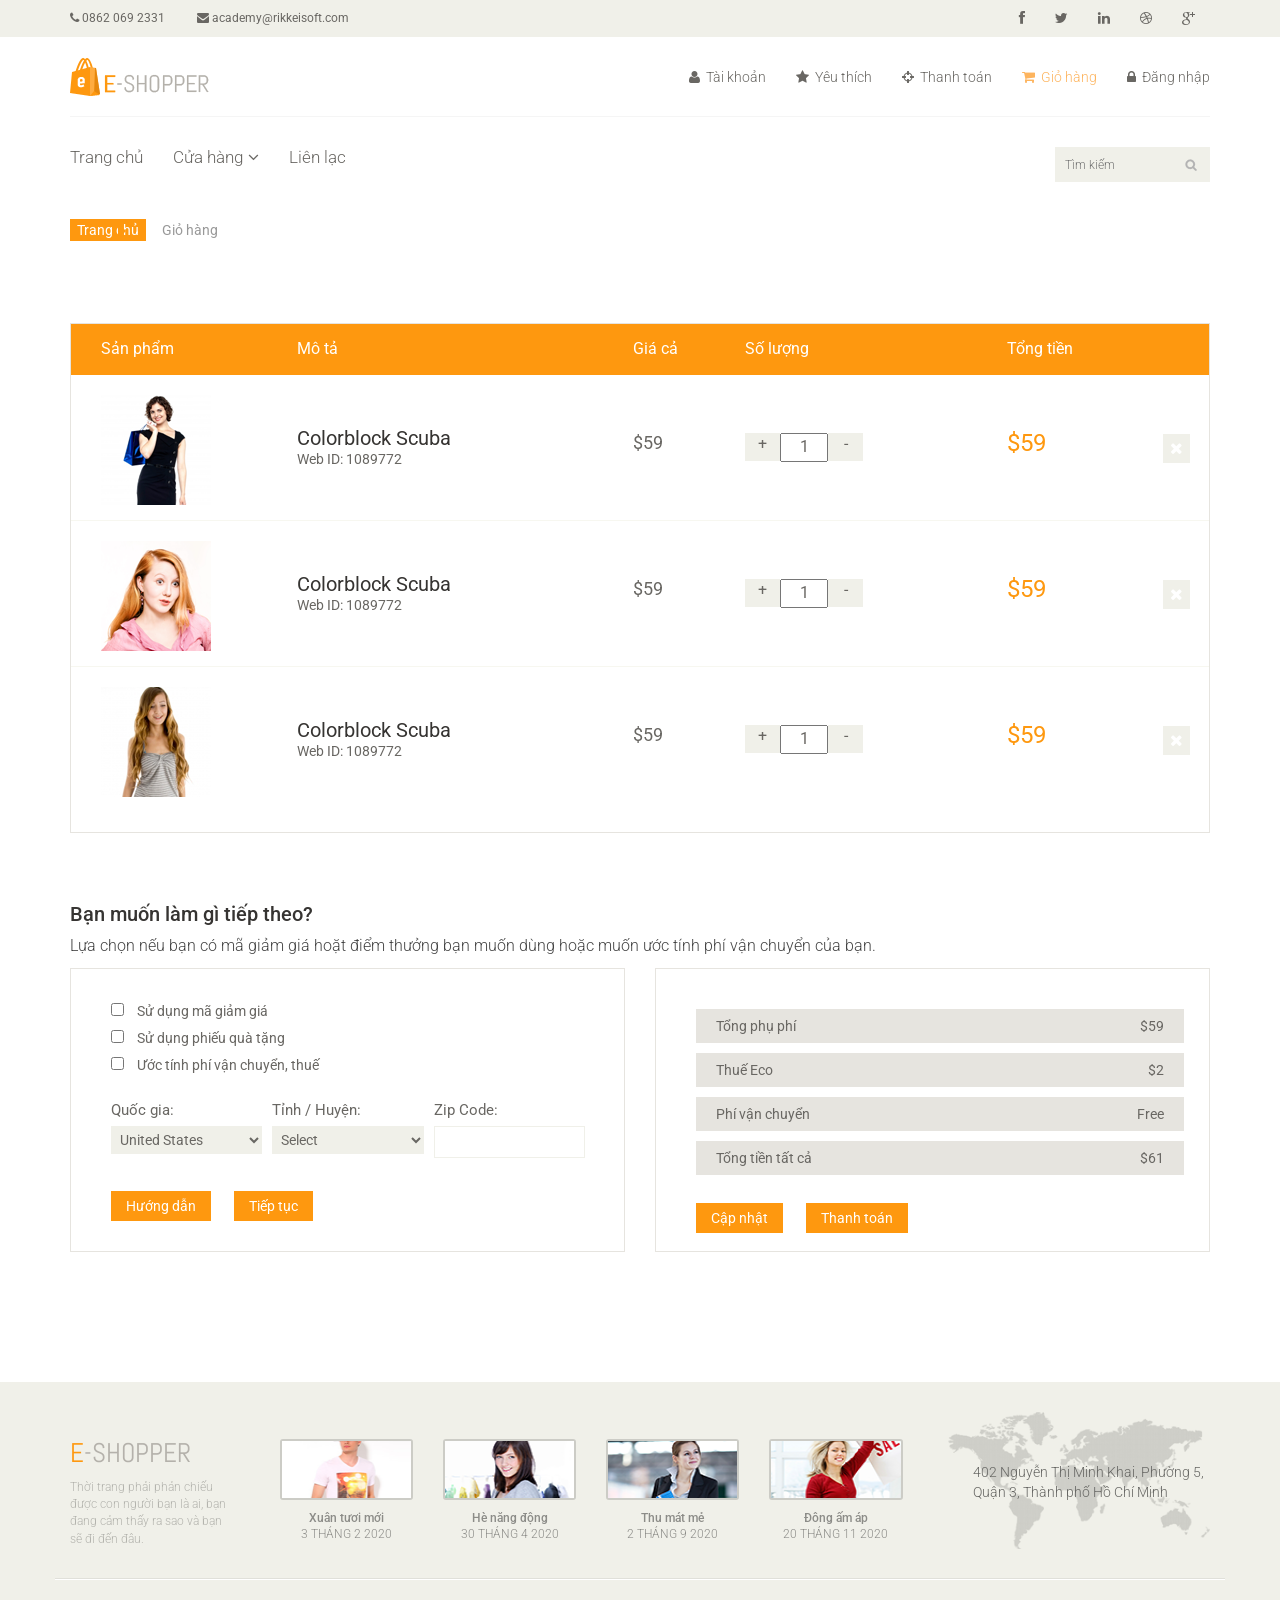
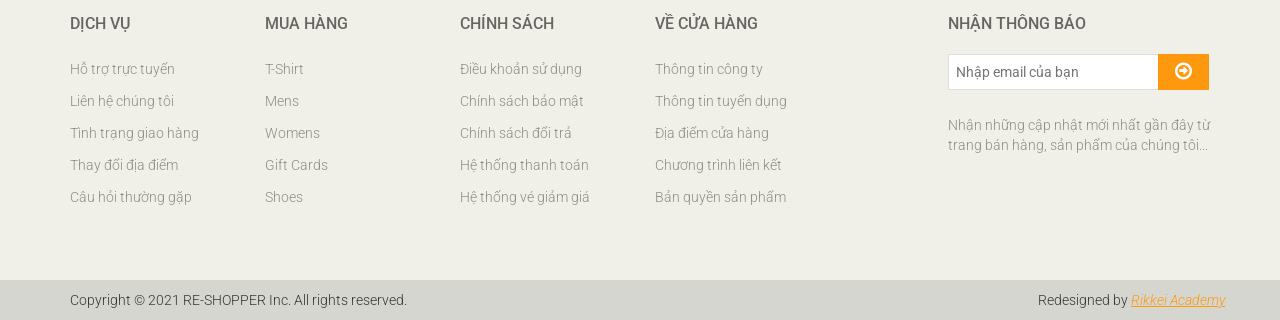
==== cart.html @ 33bc4480 "shop DUy" ====
<!DOCTYPE html>
<html lang="en">
<head>
    <meta charset="utf-8">
    <meta name="viewport" content="width=device-width, initial-scale=1.0">
    <meta name="description" content="">
    <meta name="author" content="">
    <title>Giỏ hàng | RE-Shopper</title>
    <link href="css/bootstrap.min.css" rel="stylesheet">
    <link href="css/font-awesome.min.css" rel="stylesheet">
    <link href="css/prettyPhoto.css" rel="stylesheet">
    <link href="css/price-range.css" rel="stylesheet">
    <link href="css/animate.css" rel="stylesheet">
	<link href="css/main.css" rel="stylesheet">
	<link href="css/responsive.css" rel="stylesheet">
    <!--[if lt IE 9]>
    <script src="js/html5shiv.js"></script>
    <script src="js/respond.min.js"></script>
    <![endif]-->       
    <link rel="shortcut icon" href="images/ico/favicon.ico">
    <link rel="apple-touch-icon-precomposed" sizes="144x144" href="images/ico/apple-touch-icon-144-precomposed.png">
    <link rel="apple-touch-icon-precomposed" sizes="114x114" href="images/ico/apple-touch-icon-114-precomposed.png">
    <link rel="apple-touch-icon-precomposed" sizes="72x72" href="images/ico/apple-touch-icon-72-precomposed.png">
    <link rel="apple-touch-icon-precomposed" href="images/ico/apple-touch-icon-57-precomposed.png">
</head><!--/head-->

<body>
	<header id="header"><!--header-->
		<div class="header_top"><!--header_top-->
			<div class="container">
				<div class="row">
					<div class="col-sm-6">
						<div class="contactinfo">
							<ul class="nav nav-pills">
								<li><a href=""><i class="fa fa-phone"></i> 0862 069 2331</a></li>
								<li><a href=""><i class="fa fa-envelope"></i> academy@rikkeisoft.com</a></li>
							</ul>
						</div>
					</div>
					<div class="col-sm-6">
						<div class="social-icons pull-right">
							<ul class="nav navbar-nav">
								<li><a href=""><i class="fa fa-facebook"></i></a></li>
								<li><a href=""><i class="fa fa-twitter"></i></a></li>
								<li><a href=""><i class="fa fa-linkedin"></i></a></li>
								<li><a href=""><i class="fa fa-dribbble"></i></a></li>
								<li><a href=""><i class="fa fa-google-plus"></i></a></li>
							</ul>
						</div>
					</div>
				</div>
			</div>
		</div><!--/header_top-->
		
		<div class="header-middle"><!--header-middle-->
			<div class="container">
				<div class="row">
					<div class="col-sm-4">
						<div class="logo pull-left">
							<a href="index.html"><img src="images/home/logo.png" alt="" /></a>
						</div>
					</div>
					<div class="col-sm-8">
						<div class="shop-menu pull-right">
							<ul class="nav navbar-nav">
								<li><a href=""><i class="fa fa-user"></i> Tài khoản</a></li>
								<li><a href=""><i class="fa fa-star"></i> Yêu thích</a></li>
								<li><a href="checkout.html"><i class="fa fa-crosshairs"></i> Thanh toán</a></li>
								<li><a href="cart.html" class="active"><i class="fa fa-shopping-cart"></i> Giỏ hàng</a></li>
								<li><a href="login.html"><i class="fa fa-lock"></i> Đăng nhập</a></li>
							</ul>
						</div>
					</div>
				</div>
			</div>
		</div><!--/header-middle-->
	
		<div class="header-bottom"><!--header-bottom-->
			<div class="container">
				<div class="row">
					<div class="col-sm-9">
						<div class="navbar-header">
							<button type="button" class="navbar-toggle" data-toggle="collapse" data-target=".navbar-collapse">
								<span class="sr-only">Toggle navigation</span>
								<span class="icon-bar"></span>
								<span class="icon-bar"></span>
								<span class="icon-bar"></span>
							</button>
						</div>
						<div class="mainmenu pull-left">
							<ul class="nav navbar-nav collapse navbar-collapse">
								<li><a href="index.html">Trang chủ</a></li>
								<li class="dropdown"><a href="#">Cửa hàng<i class="fa fa-angle-down"></i></a>
                                    <ul role="menu" class="sub-menu">
                                        <li><a href="shop.html">Sản phẩm gần đây</a></li>
										<li><a href="product-details.html">Chi tiết sản phẩm</a></li> 
										<li><a href="checkout.html">Thanh toán</a></li> 
										<li><a href="cart.html" class="active">Giỏ hàng</a></li> 
										<li><a href="login.html">Đăng nhập</a></li> 
                                    </ul>
                                </li> 
								<li><a href="contact-us.html">Liên lạc</a></li>
							</ul>
						</div>
					</div>
					<div class="col-sm-3">
						<div class="search_box pull-right">
							<input type="text" placeholder="Tìm kiếm"/>
						</div>
					</div>
				</div>
			</div>
		</div><!--/header-bottom-->
	</header><!--/header-->

	<section id="cart_items">
		<div class="container">
			<div class="breadcrumbs">
				<ol class="breadcrumb">
				  <li><a href="#">Trang chủ</a></li>
				  <li class="active">Giỏ hàng</li>
				</ol>
			</div>
			<div class="table-responsive cart_info">
				<table class="table table-condensed">
					<thead>
						<tr class="cart_menu">
							<td class="image">Sản phẩm</td>
							<td class="description">Mô tả</td>
							<td class="price">Giá cả</td>
							<td class="quantity">Số lượng</td>
							<td class="total">Tổng tiền</td>
							<td></td>
						</tr>
					</thead>
					<tbody>
						<tr>
							<td class="cart_product">
								<a href=""><img src="images/cart/one.png" alt=""></a>
							</td>
							<td class="cart_description">
								<h4><a href="">Colorblock Scuba</a></h4>
								<p>Web ID: 1089772</p>
							</td>
							<td class="cart_price">
								<p>$59</p>
							</td>
							<td class="cart_quantity">
								<div class="cart_quantity_button">
									<a class="cart_quantity_up" href=""> + </a>
									<input class="cart_quantity_input" type="text" name="quantity" value="1" autocomplete="off" size="2">
									<a class="cart_quantity_down" href=""> - </a>
								</div>
							</td>
							<td class="cart_total">
								<p class="cart_total_price">$59</p>
							</td>
							<td class="cart_delete">
								<a class="cart_quantity_delete" href=""><i class="fa fa-times"></i></a>
							</td>
						</tr>

						<tr>
							<td class="cart_product">
								<a href=""><img src="images/cart/two.png" alt=""></a>
							</td>
							<td class="cart_description">
								<h4><a href="">Colorblock Scuba</a></h4>
								<p>Web ID: 1089772</p>
							</td>
							<td class="cart_price">
								<p>$59</p>
							</td>
							<td class="cart_quantity">
								<div class="cart_quantity_button">
									<a class="cart_quantity_up" href=""> + </a>
									<input class="cart_quantity_input" type="text" name="quantity" value="1" autocomplete="off" size="2">
									<a class="cart_quantity_down" href=""> - </a>
								</div>
							</td>
							<td class="cart_total">
								<p class="cart_total_price">$59</p>
							</td>
							<td class="cart_delete">
								<a class="cart_quantity_delete" href=""><i class="fa fa-times"></i></a>
							</td>
						</tr>
						<tr>
							<td class="cart_product">
								<a href=""><img src="images/cart/three.png" alt=""></a>
							</td>
							<td class="cart_description">
								<h4><a href="">Colorblock Scuba</a></h4>
								<p>Web ID: 1089772</p>
							</td>
							<td class="cart_price">
								<p>$59</p>
							</td>
							<td class="cart_quantity">
								<div class="cart_quantity_button">
									<a class="cart_quantity_up" href=""> + </a>
									<input class="cart_quantity_input" type="text" name="quantity" value="1" autocomplete="off" size="2">
									<a class="cart_quantity_down" href=""> - </a>
								</div>
							</td>
							<td class="cart_total">
								<p class="cart_total_price">$59</p>
							</td>
							<td class="cart_delete">
								<a class="cart_quantity_delete" href=""><i class="fa fa-times"></i></a>
							</td>
						</tr>
					</tbody>
				</table>
			</div>
		</div>
	</section> <!--/#cart_items-->

	<section id="do_action">
		<div class="container">
			<div class="heading">
				<h3>Bạn muốn làm gì tiếp theo?</h3> 
				<p>Lựa chọn nếu bạn có mã giảm giá hoặt điểm thưởng bạn muốn dùng hoặc muốn ước tính phí vận chuyển của bạn.</p>
			</div>
			<div class="row">
				<div class="col-sm-6">
					<div class="chose_area">
						<ul class="user_option">
							<li>
								<input type="checkbox">
								<label>Sử dụng mã giảm giá</label>
							</li>
							<li>
								<input type="checkbox">
								<label>Sử dụng phiếu quà tặng</label>
							</li>
							<li>
								<input type="checkbox">
								<label>Ước tính phí vận chuyển, thuế</label>
							</li>
						</ul>
						<ul class="user_info">
							<li class="single_field">
								<label>Quốc gia:</label>
								<select>
									<option>United States</option>
									<option>Bangladesh</option>
									<option>UK</option>
									<option>India</option>
									<option>Pakistan</option>
									<option>Ucrane</option>
									<option>Canada</option>
									<option>Dubai</option>
								</select>
								
							</li>
							<li class="single_field">
								<label>Tỉnh / Huyện:</label>
								<select>
									<option>Select</option>
									<option>Dhaka</option>
									<option>London</option>
									<option>Dillih</option>
									<option>Lahore</option>
									<option>Alaska</option>
									<option>Canada</option>
									<option>Dubai</option>
								</select>
							
							</li>
							<li class="single_field zip-field">
								<label>Zip Code:</label>
								<input type="text">
							</li>
						</ul>
						<a class="btn btn-default update" href="">Hướng dẫn</a>
						<a class="btn btn-default check_out" href="">Tiếp tục</a>
					</div>
				</div>
				<div class="col-sm-6">
					<div class="total_area">
						<ul>
							<li>Tổng phụ phí <span>$59</span></li>
							<li>Thuế Eco <span>$2</span></li>
							<li>Phí vận chuyển <span>Free</span></li>
							<li>Tổng tiền tất cả <span>$61</span></li>
						</ul>
							<a class="btn btn-default update" href="">Cập nhật</a>
							<a class="btn btn-default check_out" href="">Thanh toán</a>
					</div>
				</div>
			</div>
		</div>
	</section><!--/#do_action-->

	<footer id="footer"><!--Footer-->
		<div class="footer-top">
			<div class="container">
				<div class="row">
					<div class="col-sm-2">
						<div class="companyinfo">
							<h2><span>e</span>-shopper</h2>
							<p>Thời trang phải phản chiếu được con người bạn là ai, bạn đang cảm thấy ra sao và bạn sẽ đi đến đâu.</p>
						</div>
					</div>
					<div class="col-sm-7">
						<div class="col-sm-3">
							<div class="video-gallery text-center">
								<a href="#">
									<div class="iframe-img">
										<img src="images/home/iframe1.png" alt="" />
									</div>
									<div class="overlay-icon">
										<i class="fa fa-play-circle-o"></i>
									</div>
								</a>
								<p>Xuân tươi mới</p>
								<h2>3 Tháng 2 2020</h2>
							</div>
						</div>
						
						<div class="col-sm-3">
							<div class="video-gallery text-center">
								<a href="#">
									<div class="iframe-img">
										<img src="images/home/iframe2.png" alt="" />
									</div>
									<div class="overlay-icon">
										<i class="fa fa-play-circle-o"></i>
									</div>
								</a>
								<p>Hè năng động</p>
								<h2>30 Tháng 4 2020</h2>
							</div>
						</div>
						
						<div class="col-sm-3">
							<div class="video-gallery text-center">
								<a href="#">
									<div class="iframe-img">
										<img src="images/home/iframe3.png" alt="" />
									</div>
									<div class="overlay-icon">
										<i class="fa fa-play-circle-o"></i>
									</div>
								</a>
								<p>Thu mát mẻ</p>
								<h2>2 Tháng 9 2020</h2>
							</div>
						</div>
						
						<div class="col-sm-3">
							<div class="video-gallery text-center">
								<a href="#">
									<div class="iframe-img">
										<img src="images/home/iframe4.png" alt="" />
									</div>
									<div class="overlay-icon">
										<i class="fa fa-play-circle-o"></i>
									</div>
								</a>
								<p>Đông ấm áp</p>
								<h2>20 Tháng 11 2020</h2>
							</div>
						</div>
					</div>
					<div class="col-sm-3">
						<div class="address">
							<img src="images/home/map.png" alt="" />
							<p>402 Nguyễn Thị Minh Khai, Phường 5, Quận 3, Thành phố Hồ Chí Minh</p>
						</div>
					</div>
				</div>
			</div>
		</div>
		
		<div class="footer-widget">
			<div class="container">
				<div class="row">
					<div class="col-sm-2">
						<div class="single-widget">
							<h2>Dịch vụ</h2>
							<ul class="nav nav-pills nav-stacked">
								<li><a href="#">Hỗ trợ trực tuyến</a></li>
								<li><a href="#">Liên hệ chúng tôi</a></li>
								<li><a href="#">Tình trạng giao hàng</a></li>
								<li><a href="#">Thay đổi địa điểm</a></li>
								<li><a href="#">Câu hỏi thường gặp</a></li>
							</ul>
						</div>
					</div>
					<div class="col-sm-2">
						<div class="single-widget">
							<h2>Mua hàng</h2>
							<ul class="nav nav-pills nav-stacked">
								<li><a href="#">T-Shirt</a></li>
								<li><a href="#">Mens</a></li>
								<li><a href="#">Womens</a></li>
								<li><a href="#">Gift Cards</a></li>
								<li><a href="#">Shoes</a></li>
							</ul>
						</div>
					</div>
					<div class="col-sm-2">
						<div class="single-widget">
							<h2>Chính sách</h2>
							<ul class="nav nav-pills nav-stacked">
								<li><a href="#">Điều khoản sử dụng</a></li>
								<li><a href="#">Chính sách bảo mật</a></li>
								<li><a href="#">Chính sách đổi trả</a></li>
								<li><a href="#">Hệ thống thanh toán</a></li>
								<li><a href="#">Hệ thống vé giảm giá</a></li>
							</ul>
						</div>
					</div>
					<div class="col-sm-2">
						<div class="single-widget">
							<h2>Về cửa hàng</h2>
							<ul class="nav nav-pills nav-stacked">
								<li><a href="#">Thông tin công ty</a></li>
								<li><a href="#">Thông tin tuyển dụng</a></li>
								<li><a href="#">Địa điểm cửa hàng</a></li>
								<li><a href="#">Chương trình liên kết</a></li>
								<li><a href="#">Bản quyền sản phẩm</a></li>
							</ul>
						</div>
					</div>
					<div class="col-sm-3 col-sm-offset-1">
						<div class="single-widget">
							<h2>Nhận thông báo</h2>
							<form action="#" class="searchform">
								<input type="text" placeholder="Nhập email của bạn" />
								<button type="submit" class="btn btn-default"><i class="fa fa-arrow-circle-o-right"></i></button>
								<p>Nhận những cập nhật mới nhất gần đây từ <br />trang bán hàng, sản phẩm của chúng tôi...</p>
							</form>
						</div>
					</div>
					
				</div>
			</div>
		</div>
		
		<div class="footer-bottom">
			<div class="container">
				<div class="row">
					<p class="pull-left">Copyright © 2021 RE-SHOPPER Inc. All rights reserved.</p>
					<p class="pull-right">Redesigned by <span><a target="_blank" href="https://www.facebook.com/rikkeiacademy.vn">Rikkei Academy</a></span></p>
				</div>
			</div>
		</div>
		
	</footer><!--/Footer-->
	


    <script src="js/jquery.js"></script>
	<script src="js/bootstrap.min.js"></script>
	<script src="js/jquery.scrollUp.min.js"></script>
    <script src="js/jquery.prettyPhoto.js"></script>
    <script src="js/main.js"></script>
</body>
</html>
---- css/prettyPhoto.css ----
div.pp_default .pp_top,div.pp_default .pp_top .pp_middle,div.pp_default .pp_top .pp_left,div.pp_default .pp_top .pp_right,div.pp_default .pp_bottom,div.pp_default .pp_bottom .pp_left,div.pp_default .pp_bottom .pp_middle,div.pp_default .pp_bottom .pp_right{height:13px}
div.pp_default .pp_top .pp_left{background:url(../images/prettyPhoto/default/sprite.png) -78px -93px no-repeat}
div.pp_default .pp_top .pp_middle{background:url(../images/prettyPhoto/default/sprite_x.png) top left repeat-x}
div.pp_default .pp_top .pp_right{background:url(../images/prettyPhoto/default/sprite.png) -112px -93px no-repeat}
div.pp_default .pp_content .ppt{color:#f8f8f8}
div.pp_default .pp_content_container .pp_left{background:url(../images/prettyPhoto/default/sprite_y.png) -7px 0 repeat-y;padding-left:13px}
div.pp_default .pp_content_container .pp_right{background:url(../images/prettyPhoto/default/sprite_y.png) top right repeat-y;padding-right:13px}
div.pp_default .pp_next:hover{background:url(../images/prettyPhoto/default/sprite_next.png) center right no-repeat;cursor:pointer}
div.pp_default .pp_previous:hover{background:url(../images/prettyPhoto/default/sprite_prev.png) center left no-repeat;cursor:pointer}
div.pp_default .pp_expand{background:url(../images/prettyPhoto/default/sprite.png) 0 -29px no-repeat;cursor:pointer;width:28px;height:28px}
div.pp_default .pp_expand:hover{background:url(../images/prettyPhoto/default/sprite.png) 0 -56px no-repeat;cursor:pointer}
div.pp_default .pp_contract{background:url(../images/prettyPhoto/default/sprite.png) 0 -84px no-repeat;cursor:pointer;width:28px;height:28px}
div.pp_default .pp_contract:hover{background:url(../images/prettyPhoto/default/sprite.png) 0 -113px no-repeat;cursor:pointer}
div.pp_default .pp_close{width:30px;height:30px;background:url(../images/prettyPhoto/default/sprite.png) 2px 1px no-repeat;cursor:pointer}
div.pp_default .pp_gallery ul li a{background:url(../images/prettyPhoto/default/default_thumb.png) center center #f8f8f8;border:1px solid #aaa}
div.pp_default .pp_social{margin-top:7px}
div.pp_default .pp_gallery a.pp_arrow_previous,div.pp_default .pp_gallery a.pp_arrow_next{position:static;left:auto}
div.pp_default .pp_nav .pp_play,div.pp_default .pp_nav .pp_pause{background:url(../images/prettyPhoto/default/sprite.png) -51px 1px no-repeat;height:30px;width:30px}
div.pp_default .pp_nav .pp_pause{background-position:-51px -29px}
div.pp_default a.pp_arrow_previous,div.pp_default a.pp_arrow_next{background:url(../images/prettyPhoto/default/sprite.png) -31px -3px no-repeat;height:20px;width:20px;margin:4px 0 0}
div.pp_default a.pp_arrow_next{left:52px;background-position:-82px -3px}
div.pp_default .pp_content_container .pp_details{margin-top:5px}
div.pp_default .pp_nav{clear:none;height:30px;width:110px;position:relative}
div.pp_default .pp_nav .currentTextHolder{font-family:Georgia;font-style:italic;color:#999;font-size:11px;left:75px;line-height:25px;position:absolute;top:2px;margin:0;padding:0 0 0 10px}
div.pp_default .pp_close:hover,div.pp_default .pp_nav .pp_play:hover,div.pp_default .pp_nav .pp_pause:hover,div.pp_default .pp_arrow_next:hover,div.pp_default .pp_arrow_previous:hover{opacity:0.7}
div.pp_default .pp_description{font-size:11px;font-weight:700;line-height:14px;margin:5px 50px 5px 0}
div.pp_default .pp_bottom .pp_left{background:url(../images/prettyPhoto/default/sprite.png) -78px -127px no-repeat}
div.pp_default .pp_bottom .pp_middle{background:url(../images/prettyPhoto/default/sprite_x.png) bottom left repeat-x}
div.pp_default .pp_bottom .pp_right{background:url(../images/prettyPhoto/default/sprite.png) -112px -127px no-repeat}
div.pp_default .pp_loaderIcon{background:url(../images/prettyPhoto/default/loader.gif) center center no-repeat}
div.light_rounded .pp_top .pp_left{background:url(../images/prettyPhoto/light_rounded/sprite.png) -88px -53px no-repeat}
div.light_rounded .pp_top .pp_right{background:url(../images/prettyPhoto/light_rounded/sprite.png) -110px -53px no-repeat}
div.light_rounded .pp_next:hover{background:url(../images/prettyPhoto/light_rounded/btnNext.png) center right no-repeat;cursor:pointer}
div.light_rounded .pp_previous:hover{background:url(../images/prettyPhoto/light_rounded/btnPrevious.png) center left no-repeat;cursor:pointer}
div.light_rounded .pp_expand{background:url(../images/prettyPhoto/light_rounded/sprite.png) -31px -26px no-repeat;cursor:pointer}
div.light_rounded .pp_expand:hover{background:url(../images/prettyPhoto/light_rounded/sprite.png) -31px -47px no-repeat;cursor:pointer}
div.light_rounded .pp_contract{background:url(../images/prettyPhoto/light_rounded/sprite.png) 0 -26px no-repeat;cursor:pointer}
div.light_rounded .pp_contract:hover{background:url(../images/prettyPhoto/light_rounded/sprite.png) 0 -47px no-repeat;cursor:pointer}
div.light_rounded .pp_close{width:75px;height:22px;background:url(../images/prettyPhoto/light_rounded/sprite.png) -1px -1px no-repeat;cursor:pointer}
div.light_rounded .pp_nav .pp_play{background:url(../images/prettyPhoto/light_rounded/sprite.png) -1px -100px no-repeat;height:15px;width:14px}
div.light_rounded .pp_nav .pp_pause{background:url(../images/prettyPhoto/light_rounded/sprite.png) -24px -100px no-repeat;height:15px;width:14px}
div.light_rounded .pp_arrow_previous{background:url(../images/prettyPhoto/light_rounded/sprite.png) 0 -71px no-repeat}
div.light_rounded .pp_arrow_next{background:url(../images/prettyPhoto/light_rounded/sprite.png) -22px -71px no-repeat}
div.light_rounded .pp_bottom .pp_left{background:url(../images/prettyPhoto/light_rounded/sprite.png) -88px -80px no-repeat}
div.light_rounded .pp_bottom .pp_right{background:url(../images/prettyPhoto/light_rounded/sprite.png) -110px -80px no-repeat}
div.dark_rounded .pp_top .pp_left{background:url(../images/prettyPhoto/dark_rounded/sprite.png) -88px -53px no-repeat}
div.dark_rounded .pp_top .pp_right{background:url(../images/prettyPhoto/dark_rounded/sprite.png) -110px -53px no-repeat}
div.dark_rounded .pp_content_container .pp_left{background:url(../images/prettyPhoto/dark_rounded/contentPattern.png) top left repeat-y}
div.dark_rounded .pp_content_container .pp_right{background:url(../images/prettyPhoto/dark_rounded/contentPattern.png) top right repeat-y}
div.dark_rounded .pp_next:hover{background:url(../images/prettyPhoto/dark_rounded/btnNext.png) center right no-repeat;cursor:pointer}
div.dark_rounded .pp_previous:hover{background:url(../images/prettyPhoto/dark_rounded/btnPrevious.png) center left no-repeat;cursor:pointer}
div.dark_rounded .pp_expand{background:url(../images/prettyPhoto/dark_rounded/sprite.png) -31px -26px no-repeat;cursor:pointer}
div.dark_rounded .pp_expand:hover{background:url(../images/prettyPhoto/dark_rounded/sprite.png) -31px -47px no-repeat;cursor:pointer}
div.dark_rounded .pp_contract{background:url(../images/prettyPhoto/dark_rounded/sprite.png) 0 -26px no-repeat;cursor:pointer}
div.dark_rounded .pp_contract:hover{background:url(../images/prettyPhoto/dark_rounded/sprite.png) 0 -47px no-repeat;cursor:pointer}
div.dark_rounded .pp_close{width:75px;height:22px;background:url(../images/prettyPhoto/dark_rounded/sprite.png) -1px -1px no-repeat;cursor:pointer}
div.dark_rounded .pp_description{margin-right:85px;color:#fff}
div.dark_rounded .pp_nav .pp_play{background:url(../images/prettyPhoto/dark_rounded/sprite.png) -1px -100px no-repeat;height:15px;width:14px}
div.dark_rounded .pp_nav .pp_pause{background:url(../images/prettyPhoto/dark_rounded/sprite.png) -24px -100px no-repeat;height:15px;width:14px}
div.dark_rounded .pp_arrow_previous{background:url(../images/prettyPhoto/dark_rounded/sprite.png) 0 -71px no-repeat}
div.dark_rounded .pp_arrow_next{background:url(../images/prettyPhoto/dark_rounded/sprite.png) -22px -71px no-repeat}
div.dark_rounded .pp_bottom .pp_left{background:url(../images/prettyPhoto/dark_rounded/sprite.png) -88px -80px no-repeat}
div.dark_rounded .pp_bottom .pp_right{background:url(../images/prettyPhoto/dark_rounded/sprite.png) -110px -80px no-repeat}
div.dark_rounded .pp_loaderIcon{background:url(../images/prettyPhoto/dark_rounded/loader.gif) center center no-repeat}
div.dark_square .pp_left,div.dark_square .pp_middle,div.dark_square .pp_right,div.dark_square .pp_content{background:#000}
div.dark_square .pp_description{color:#fff;margin:0 85px 0 0}
div.dark_square .pp_loaderIcon{background:url(../images/prettyPhoto/dark_square/loader.gif) center center no-repeat}
div.dark_square .pp_expand{background:url(../images/prettyPhoto/dark_square/sprite.png) -31px -26px no-repeat;cursor:pointer}
div.dark_square .pp_expand:hover{background:url(../images/prettyPhoto/dark_square/sprite.png) -31px -47px no-repeat;cursor:pointer}
div.dark_square .pp_contract{background:url(../images/prettyPhoto/dark_square/sprite.png) 0 -26px no-repeat;cursor:pointer}
div.dark_square .pp_contract:hover{background:url(../images/prettyPhoto/dark_square/sprite.png) 0 -47px no-repeat;cursor:pointer}
div.dark_square .pp_close{width:75px;height:22px;background:url(../images/prettyPhoto/dark_square/sprite.png) -1px -1px no-repeat;cursor:pointer}
div.dark_square .pp_nav{clear:none}
div.dark_square .pp_nav .pp_play{background:url(../images/prettyPhoto/dark_square/sprite.png) -1px -100px no-repeat;height:15px;width:14px}
div.dark_square .pp_nav .pp_pause{background:url(../images/prettyPhoto/dark_square/sprite.png) -24px -100px no-repeat;height:15px;width:14px}
div.dark_square .pp_arrow_previous{background:url(../images/prettyPhoto/dark_square/sprite.png) 0 -71px no-repeat}
div.dark_square .pp_arrow_next{background:url(../images/prettyPhoto/dark_square/sprite.png) -22px -71px no-repeat}
div.dark_square .pp_next:hover{background:url(../images/prettyPhoto/dark_square/btnNext.png) center right no-repeat;cursor:pointer}
div.dark_square .pp_previous:hover{background:url(../images/prettyPhoto/dark_square/btnPrevious.png) center left no-repeat;cursor:pointer}
div.light_square .pp_expand{background:url(../images/prettyPhoto/light_square/sprite.png) -31px -26px no-repeat;cursor:pointer}
div.light_square .pp_expand:hover{background:url(../images/prettyPhoto/light_square/sprite.png) -31px -47px no-repeat;cursor:pointer}
div.light_square .pp_contract{background:url(../images/prettyPhoto/light_square/sprite.png) 0 -26px no-repeat;cursor:pointer}
div.light_square .pp_contract:hover{background:url(../images/prettyPhoto/light_square/sprite.png) 0 -47px no-repeat;cursor:pointer}
div.light_square .pp_close{width:75px;height:22px;background:url(../images/prettyPhoto/light_square/sprite.png) -1px -1px no-repeat;cursor:pointer}
div.light_square .pp_nav .pp_play{background:url(../images/prettyPhoto/light_square/sprite.png) -1px -100px no-repeat;height:15px;width:14px}
div.light_square .pp_nav .pp_pause{background:url(../images/prettyPhoto/light_square/sprite.png) -24px -100px no-repeat;height:15px;width:14px}
div.light_square .pp_arrow_previous{background:url(../images/prettyPhoto/light_square/sprite.png) 0 -71px no-repeat}
div.light_square .pp_arrow_next{background:url(../images/prettyPhoto/light_square/sprite.png) -22px -71px no-repeat}
div.light_square .pp_next:hover{background:url(../images/prettyPhoto/light_square/btnNext.png) center right no-repeat;cursor:pointer}
div.light_square .pp_previous:hover{background:url(../images/prettyPhoto/light_square/btnPrevious.png) center left no-repeat;cursor:pointer}
div.facebook .pp_top .pp_left{background:url(../images/prettyPhoto/facebook/sprite.png) -88px -53px no-repeat}
div.facebook .pp_top .pp_middle{background:url(../images/prettyPhoto/facebook/contentPatternTop.png) top left repeat-x}
div.facebook .pp_top .pp_right{background:url(../images/prettyPhoto/facebook/sprite.png) -110px -53px no-repeat}
div.facebook .pp_content_container .pp_left{background:url(../images/prettyPhoto/facebook/contentPatternLeft.png) top left repeat-y}
div.facebook .pp_content_container .pp_right{background:url(../images/prettyPhoto/facebook/contentPatternRight.png) top right repeat-y}
div.facebook .pp_expand{background:url(../images/prettyPhoto/facebook/sprite.png) -31px -26px no-repeat;cursor:pointer}
div.facebook .pp_expand:hover{background:url(../images/prettyPhoto/facebook/sprite.png) -31px -47px no-repeat;cursor:pointer}
div.facebook .pp_contract{background:url(../images/prettyPhoto/facebook/sprite.png) 0 -26px no-repeat;cursor:pointer}
div.facebook .pp_contract:hover{background:url(../images/prettyPhoto/facebook/sprite.png) 0 -47px no-repeat;cursor:pointer}
div.facebook .pp_close{width:22px;height:22px;background:url(../images/prettyPhoto/facebook/sprite.png) -1px -1px no-repeat;cursor:pointer}
div.facebook .pp_description{margin:0 37px 0 0}
div.facebook .pp_loaderIcon{background:url(../images/prettyPhoto/facebook/loader.gif) center center no-repeat}
div.facebook .pp_arrow_previous{background:url(../images/prettyPhoto/facebook/sprite.png) 0 -71px no-repeat;height:22px;margin-top:0;width:22px}
div.facebook .pp_arrow_previous.disabled{background-position:0 -96px;cursor:default}
div.facebook .pp_arrow_next{background:url(../images/prettyPhoto/facebook/sprite.png) -32px -71px no-repeat;height:22px;margin-top:0;width:22px}
div.facebook .pp_arrow_next.disabled{background-position:-32px -96px;cursor:default}
div.facebook .pp_nav{margin-top:0}
div.facebook .pp_nav p{font-size:15px;padding:0 3px 0 4px}
div.facebook .pp_nav .pp_play{background:url(../images/prettyPhoto/facebook/sprite.png) -1px -123px no-repeat;height:22px;width:22px}
div.facebook .pp_nav .pp_pause{background:url(../images/prettyPhoto/facebook/sprite.png) -32px -123px no-repeat;height:22px;width:22px}
div.facebook .pp_next:hover{background:url(../images/prettyPhoto/facebook/btnNext.png) center right no-repeat;cursor:pointer}
div.facebook .pp_previous:hover{background:url(../images/prettyPhoto/facebook/btnPrevious.png) center left no-repeat;cursor:pointer}
div.facebook .pp_bottom .pp_left{background:url(../images/prettyPhoto/facebook/sprite.png) -88px -80px no-repeat}
div.facebook .pp_bottom .pp_middle{background:url(../images/prettyPhoto/facebook/contentPatternBottom.png) top left repeat-x}
div.facebook .pp_bottom .pp_right{background:url(../images/prettyPhoto/facebook/sprite.png) -110px -80px no-repeat}
div.pp_pic_holder a:focus{outline:none}
div.pp_overlay{background:#000;display:none;left:0;position:absolute;top:0;width:100%;z-index:9500}
div.pp_pic_holder{display:none;position:absolute;width:100px;z-index:10000}
.pp_content{height:40px;min-width:40px}
* html .pp_content{width:40px}
.pp_content_container{position:relative;text-align:left;width:100%}
.pp_content_container .pp_left{padding-left:20px}
.pp_content_container .pp_right{padding-right:20px}
.pp_content_container .pp_details{float:left;margin:10px 0 2px}
.pp_description{display:none;margin:0}
.pp_social{float:left;margin:0}
.pp_social .facebook{float:left;margin-left:5px;width:55px;overflow:hidden}
.pp_social .twitter{float:left}
.pp_nav{clear:right;float:left;margin:3px 10px 0 0}
.pp_nav p{float:left;white-space:nowrap;margin:2px 4px}
.pp_nav .pp_play,.pp_nav .pp_pause{float:left;margin-right:4px;text-indent:-10000px}
a.pp_arrow_previous,a.pp_arrow_next{display:block;float:left;height:15px;margin-top:3px;overflow:hidden;text-indent:-10000px;width:14px}
.pp_hoverContainer{position:absolute;top:0;width:100%;z-index:2000}
.pp_gallery{display:none;left:50%;margin-top:-50px;position:absolute;z-index:10000}
.pp_gallery div{float:left;overflow:hidden;position:relative}
.pp_gallery ul{float:left;height:35px;position:relative;white-space:nowrap;margin:0 0 0 5px;padding:0}
.pp_gallery ul a{border:1px rgba(0,0,0,0.5) solid;display:block;float:left;height:33px;overflow:hidden}
.pp_gallery ul a img{border:0}
.pp_gallery li{display:block;float:left;margin:0 5px 0 0;padding:0}
.pp_gallery li.default a{background:url(../images/prettyPhoto/facebook/default_thumbnail.gif) 0 0 no-repeat;display:block;height:33px;width:50px}
.pp_gallery .pp_arrow_previous,.pp_gallery .pp_arrow_next{margin-top:7px!important}
a.pp_next{background:url(../images/prettyPhoto/light_rounded/btnNext.png) 10000px 10000px no-repeat;display:block;float:right;height:100%;text-indent:-10000px;width:49%}
a.pp_previous{background:url(../images/prettyPhoto/light_rounded/btnNext.png) 10000px 10000px no-repeat;display:block;float:left;height:100%;text-indent:-10000px;width:49%}
a.pp_expand,a.pp_contract{cursor:pointer;display:none;height:20px;position:absolute;right:30px;text-indent:-10000px;top:10px;width:20px;z-index:20000}
a.pp_close{position:absolute;right:0;top:0;display:block;line-height:22px;text-indent:-10000px}
.pp_loaderIcon{display:block;height:24px;left:50%;position:absolute;top:50%;width:24px;margin:-12px 0 0 -12px}
#pp_full_res{line-height:1!important}
#pp_full_res .pp_inline{text-align:left}
#pp_full_res .pp_inline p{margin:0 0 15px}
div.ppt{color:#fff;display:none;font-size:17px;z-index:9999;margin:0 0 5px 15px}
div.pp_default .pp_content,div.light_rounded .pp_content{background-color:#fff}
div.pp_default #pp_full_res .pp_inline,div.light_rounded .pp_content .ppt,div.light_rounded #pp_full_res .pp_inline,div.light_square .pp_content .ppt,div.light_square #pp_full_res .pp_inline,div.facebook .pp_content .ppt,div.facebook #pp_full_res .pp_inline{color:#000}
div.pp_default .pp_gallery ul li a:hover,div.pp_default .pp_gallery ul li.selected a,.pp_gallery ul a:hover,.pp_gallery li.selected a{border-color:#fff}
div.pp_default .pp_details,div.light_rounded .pp_details,div.dark_rounded .pp_details,div.dark_square .pp_details,div.light_square .pp_details,div.facebook .pp_details{position:relative}
div.light_rounded .pp_top .pp_middle,div.light_rounded .pp_content_container .pp_left,div.light_rounded .pp_content_container .pp_right,div.light_rounded .pp_bottom .pp_middle,div.light_square .pp_left,div.light_square .pp_middle,div.light_square .pp_right,div.light_square .pp_content,div.facebook .pp_content{background:#fff}
div.light_rounded .pp_description,div.light_square .pp_description{margin-right:85px}
div.light_rounded .pp_gallery a.pp_arrow_previous,div.light_rounded .pp_gallery a.pp_arrow_next,div.dark_rounded .pp_gallery a.pp_arrow_previous,div.dark_rounded .pp_gallery a.pp_arrow_next,div.dark_square .pp_gallery a.pp_arrow_previous,div.dark_square .pp_gallery a.pp_arrow_next,div.light_square .pp_gallery a.pp_arrow_previous,div.light_square .pp_gallery a.pp_arrow_next{margin-top:12px!important}
div.light_rounded .pp_arrow_previous.disabled,div.dark_rounded .pp_arrow_previous.disabled,div.dark_square .pp_arrow_previous.disabled,div.light_square .pp_arrow_previous.disabled{background-position:0 -87px;cursor:default}
div.light_rounded .pp_arrow_next.disabled,div.dark_rounded .pp_arrow_next.disabled,div.dark_square .pp_arrow_next.disabled,div.light_square .pp_arrow_next.disabled{background-position:-22px -87px;cursor:default}
div.light_rounded .pp_loaderIcon,div.light_square .pp_loaderIcon{background:url(../images/prettyPhoto/light_rounded/loader.gif) center center no-repeat}
div.dark_rounded .pp_top .pp_middle,div.dark_rounded .pp_content,div.dark_rounded .pp_bottom .pp_middle{background:url(../images/prettyPhoto/dark_rounded/contentPattern.png) top left repeat}
div.dark_rounded .currentTextHolder,div.dark_square .currentTextHolder{color:#c4c4c4}
div.dark_rounded #pp_full_res .pp_inline,div.dark_square #pp_full_res .pp_inline{color:#fff}
.pp_top,.pp_bottom{height:20px;position:relative}
* html .pp_top,* html .pp_bottom{padding:0 20px}
.pp_top .pp_left,.pp_bottom .pp_left{height:20px;left:0;position:absolute;width:20px}
.pp_top .pp_middle,.pp_bottom .pp_middle{height:20px;left:20px;position:absolute;right:20px}
* html .pp_top .pp_middle,* html .pp_bottom .pp_middle{left:0;position:static}
.pp_top .pp_right,.pp_bottom .pp_right{height:20px;left:auto;position:absolute;right:0;top:0;width:20px}
.pp_fade,.pp_gallery li.default a img{display:none}
---- css/price-range.css ----
/*!
 * Slider for Bootstrap
 *
 * Copyright 2012 Stefan Petre
 * Licensed under the Apache License v2.0
 * http://www.apache.org/licenses/LICENSE-2.0
 *
 */
.slider {
  display: inline-block;
  vertical-align: middle;
  position: relative;
}
.slider.slider-horizontal {
  width: 210px;
  height: 20px;
}
.slider.slider-horizontal .slider-track {
  height: 15px;
  left: 0;
  margin-top: -5px;
  top: 50%;
  width: 100%;
}
.slider.slider-horizontal .slider-selection {
  height: 100%;
  top: 0;
  bottom: 0;
}
.slider.slider-horizontal .slider-handle {
  margin-left: -12px;
  margin-top: 2px;
}

.left-round{
  margin-left:2px !important;
}

.slider.slider-horizontal .slider-handle.triangle {
  border-width: 0 10px 10px 10px;
  width: 0;
  height: 0;
  border-bottom-color: #0480be;
  margin-top: 0;
}
.slider.slider-vertical {
  height: 210px;
  width: 20px;
}
.slider.slider-vertical .slider-track {
  width: 10px;
  height: 100%;
  margin-left: -5px;
  left: 50%;
  top: 0;
}
.slider.slider-vertical .slider-selection {
  width: 100%;
  left: 0;
  top: 0;
  bottom: 0;
}
.slider.slider-vertical .slider-handle {
  margin-left: -5px;
  margin-top: -10px;
}
.slider.slider-vertical .slider-handle.triangle {
  border-width: 10px 0 10px 10px;
  width: 1px;
  height: 1px;
  border-left-color: #0480be;
  margin-left: 0;
}
.slider input {
  display: none;
}
.slider .tooltip-inner {
  white-space: nowrap;
}
.slider-track {
  position: absolute;
  cursor: pointer;
  background-color: #f7f7f7;
  background-image: -moz-linear-gradient(top, #f5f5f5, #f9f9f9);
  background-image: -webkit-gradient(linear, 0 0, 0 100%, from(#f5f5f5), to(#f9f9f9));
  background-image: -webkit-linear-gradient(top, #f5f5f5, #f9f9f9);
  background-image: -o-linear-gradient(top, #f5f5f5, #f9f9f9);
  background-image: linear-gradient(to bottom, #f5f5f5, #f9f9f9);
  background-repeat: repeat-x;
  filter: progid:DXImageTransform.Microsoft.gradient(startColorstr='#fff5f5f5', endColorstr='#fff9f9f9', GradientType=0);
  -webkit-box-shadow: inset 0 1px 2px rgba(0, 0, 0, 0.1);
  -moz-box-shadow: inset 0 1px 2px rgba(0, 0, 0, 0.1);
  box-shadow: inset 0 1px 2px rgba(0, 0, 0, 0.1);
  -webkit-border-radius: 15px;
  -moz-border-radius: 15px;
  border-radius: 15px;
}

.slider-selection {
  -moz-box-sizing: border-box;
  background: none repeat scroll 0 0 #FE980F;
  border-radius: 15px;
  box-shadow: 0 -1px 0 rgba(0, 0, 0, 0.15) inset;
  position: absolute;
}

.slider-handle {
  background: #fff;
  box-shadow:none;
  height: 10px;
  opacity: 1;
  position: absolute;
  width: 10px;
}

.slider-handle.round {
  -webkit-border-radius: 20px;
  -moz-border-radius: 20px;
  border-radius: 20px;
}
.slider-handle.triangle {
  background: transparent none;
}
---- css/main.css ----
﻿
/*************************
*******Typography******
**************************/
@import url(http://fonts.googleapis.com/css?family=Roboto:400,300,400italic,500,700,100);
@import url(http://fonts.googleapis.com/css?family=Open+Sans:400,800,300,600,700);
@import url(http://fonts.googleapis.com/css?family=Abel);

body {
  font-family: 'Roboto', sans-serif;
  background:;
  position: relative;
  font-weight:400px;
}

ul li {
  list-style: none;
}

a:hover {
outline: none;
text-decoration:none;
}

a:focus {
  outline:none;
  outline-offset: 0;
}

a {
  -webkit-transition: 300ms;
  -moz-transition: 300ms;
    -o-transition: 300ms;
    transition: 300ms;
}

h1, h2, h3, h4, h5, h6 {
  font-family: 'Roboto', sans-serif;
}

.btn:hover, 
.btn:focus{
  outline: none;
  box-shadow: none;
}

.navbar-toggle {
  background-color: #000;
}

a#scrollUp {
  bottom: 0px;
  right: 10px;
  padding: 5px 10px;
  background: #FE980F;
  color: #FFF;
  -webkit-animation: bounce 2s ease infinite;
  animation: bounce 2s ease infinite;
}

a#scrollUp i{
  font-size: 30px;
}


/*************************
*******Header CSS******
**************************/

.header_top {
  background: none repeat scroll 0 0 #F0F0E9;
}

.contactinfo ul li:first-child{
    margin-left: -15px;
}

.contactinfo ul li a{
  font-size: 12px;
  color: #696763;
  font-family: 'Roboto', sans-serif;
}


.contactinfo ul li a:hover{
	background:inherit;
}


.social-icons ul li a {
  border: 0 none;
  border-radius: 0;
  color: #696763;
  padding:0px;
}


.social-icons ul li{
	display:inline-block;
}

.social-icons ul li a i {
  padding: 11px 15px;
   transition: all 0.9s ease 0s;
  -moz-transition: all 0.9s ease 0s;
  -webkit-transition: all 0.9s ease 0s;
  -o-transition: all 0.9s ease 0s;
}

.social-icons ul li a i:hover{
  color: #fff;
   transition: all 0.9s ease 0s;
  -moz-transition: all 0.9s ease 0s;
  -webkit-transition: all 0.9s ease 0s;
  -o-transition: all 0.9s ease 0s;
}


.fa-facebook:hover {
  background: #0083C9;
}

.fa-twitter:hover  {
	background:#5BBCEC;
}

.fa-linkedin:hover  {
	background:#FF4518;
}

.fa-dribbble:hover  {
	background:#90C9DC;
}

.fa-google-plus:hover  {
	background:#CE3C2D;
}

.header-middle .container .row {
  border-bottom: 1px solid #f5f5f5;
  margin-left: 0;
  margin-right: 0;
  padding-bottom: 20px;
  padding-top: 20px;
}

.header-middle .container .row .col-sm-4{
  padding-left: 0;
}

.header-middle .container .row .col-sm-8 {
	padding-right:0;
}

.usa {
  border-radius: 0;
  color: #B4B1AB;
  font-size: 12px;
  margin-right: 20px;
  padding: 2px 15px;
  margin-top: 10px;
}

.usa:hover {
	background:#FE980F;
	color:#fff;
	border-color:#FE980F;
}

.usa:active, .usa.active {
  background: none repeat scroll 0 0 #FE980F;
  box-shadow: inherit;
  outline: 0 none;
}

.btn-group.open .dropdown-toggle {
  background: rgba(0, 0, 0, 0);
  box-shadow: none;
}

.dropdown-menu  li  a:hover, .dropdown-menu  li  a:focus {
  background-color: #FE980F;
  color: #FFFFFF;
  font-family: 'Roboto', sans-serif;
  text-decoration: none;
}


.shop-menu ul li {
	display:inline-block;
  padding-left: 15px;
  padding-right: 15px;
}

.shop-menu ul li:last-child {
  padding-right: 0;
}


.shop-menu ul li a {
  background: #FFFFFF;
  color: #696763;
  font-family: 'Roboto', sans-serif;
  font-size: 14px;
  font-weight: 300;
  padding:0;
  padding-right: 0;
  margin-top: 10px;
}


.shop-menu ul li a i{
	margin-right:3px;
}


.shop-menu ul li a:hover {
	color:#fe980f;
	background:#fff;
}


.header-bottom {
  padding-bottom: 30px;
  padding-top: 30px;
}

.navbar-collapse.collapse{
  padding-left: 0;
}

.mainmenu ul li{
  padding-right: 15px;
  padding-left: 15px;
}

.mainmenu ul li:first-child{
  padding-left: 0px;
}

.mainmenu ul li a {
	color: #696763;
	font-family: 'Roboto', sans-serif;
	font-size: 17px;
	font-weight: 300;
	padding: 0;
	padding-bottom: 10px;
}

.mainmenu ul li a:hover, .mainmenu ul li a.active,  .shop-menu ul li a.active{
	background:none;
	color:#fdb45e;
}

.search_box input {
  background: #F0F0E9;
  border: medium none;
  color: #B2B2B2;
  font-family: 'roboto';
  font-size: 12px;
  font-weight: 300;
  height: 35px;
  outline: medium none;
  padding-left: 10px;
  width: 155px;
  background-image: url(../images/home/searchicon.png);
  background-repeat: no-repeat;
  background-position: 130px;
}


/*  Dropdown menu*/

.navbar-header 
.navbar-toggle .icon-bar {
    background-color: #fff;
}


.nav.navbar-nav > li:hover > ul.sub-menu{
  display: block;
  -webkit-animation: fadeInUp 400ms;
  -moz-animation: fadeInUp 400ms;
  -ms-animation: fadeInUp 400ms;
  -o-animation: fadeInUp 400ms;
  animation: fadeInUp 400ms;
}

ul.sub-menu {
	position: absolute;
	top: 30px;
	left: 0;
	background: rgba(0, 0, 0, 0.6);
	list-style: none;
	padding: 0;
	margin: 0;
	width: 220px;
	-webkit-box-shadow: 0 3px 3px rgba(0, 0, 0, 0.1);
	box-shadow: 0 3px 3px rgba(0, 0, 0, 0.1);
	display: none;
	z-index: 999;
}

.dropdown ul.sub-menu li .active{
  color: #FDB45E;
  padding-left: 0;
}


.navbar-nav li ul.sub-menu li{
  padding: 10px 20px 0 ;
}

.navbar-nav li ul.sub-menu li:last-child{
  padding-bottom: 20px;
}

.navbar-nav li ul.sub-menu li a{
  color: #fff;
}

.navbar-nav li ul.sub-menu li a:hover{
    color: #FDB45E;
}

.fa-angle-down{
  padding-left: 5px; 
}

@-webkit-keyframes fadeInUp {
  0% {
    opacity: 0;
    -webkit-transform: translateY(20px);
    transform: translateY(20px);
  }

  100% {
    opacity: 1;
    -webkit-transform: translateY(0);
    transform: translateY(0);
  }
}
  
/*************************
*******Footer CSS******
**************************/

#footer {
  background: #F0F0E9;
}


.footer-top .container {
  border-bottom: 1px solid #E0E0DA;
  padding-bottom: 20px;
}

.companyinfo {
  margin-top: 57px;
}

.companyinfo h2 {
  color: #B4B1AB;
  font-family: abel;
  font-size: 27px;
  text-transform: uppercase;
}

.companyinfo h2  span{
  color:#FE980F;
}

.companyinfo p {
  color: #B3B3AD;
  font-family: 'Roboto', sans-serif;
  font-size: 12px;
  font-weight: 300;
}

.footer-top .col-sm-3{
  overflow: hidden;
}

.video-gallery {
  margin-top: 57px;
  position: inherit;
}

.video-gallery a img {
  height: 100%;
  width: 100%;
}

.iframe-img {
  position: relative;
  display: block;
  height: 61px;
  margin-bottom: 10px;
  border: 2px solid #CCCCC6;
  border-radius: 3px;
}

.overlay-icon {
  position: absolute;
  top: 0;
  width: 100%;
  height: 61px;
  background: #FE980F;
  border-radius: 3px;
  color: #FFF;
  font-size: 20px;
  line-height: 0;
  display: block;
  opacity: 0;
   -webkit-transition: 300ms;
  -moz-transition: 300ms;
    -o-transition: 300ms;
    transition: 300ms;
}

.overlay-icon i {
  position: relative;
  top: 50%;
  margin-top: -20px;
}

.video-gallery a:hover .overlay-icon{
  opacity: 1;
}

.video-gallery p {
  color: #8C8C88;
  font-family: 'Roboto', sans-serif;
  font-size: 12px;
  font-weight: 500;
  margin-bottom:0px;
}

.video-gallery  h2 {
  color: #8c8c88;
  font-family: 'Roboto', sans-serif;
  font-size: 12px;
  font-weight: 300;
  text-transform:uppercase;
  margin-top:0px;
}


.address {
  margin-top: 30px;
  position: relative;
  overflow: hidden;
}
.address  img {
	width:100%;
}

.address p {
  color: #666663;
  font-family: 'Roboto', sans-serif;
  font-size: 14px;
  font-weight: 300;
  left: 25px;
  position: absolute;
  top: 50px;
}

.footer-widget {
  margin-bottom: 68px;
}

.footer-widget .container {
  border-top: 1px solid #FFFFFF;
  padding-top: 15px;
}

.single-widget h2 {
  color: #666663;
  font-family: 'Roboto', sans-serif;
  font-size: 16px;
  font-weight: 500;
  margin-bottom: 22px;
  text-transform: uppercase;
}

.single-widget h2 i{
	margin-right:15px;
}

.single-widget ul li a{
	color: #8C8C88;
	font-family: 'Roboto', sans-serif;
	font-size: 14px;
	font-weight: 300;
	padding: 5px 0;
}

.single-widget ul li a i {
  margin-right: 18px;
}

.single-widget ul li a:hover{
	background:none;
	color:#FE980F;
}


.searchform input {
  border: 1px solid #DDDDDD;
  color: #CCCCC6;
  font-family: 'Roboto', sans-serif;
  font-size: 14px;
  margin-top: 0;
  outline: medium none;
  padding: 7px;
  width: 212px;
}


.searchform button {
  background: #FE980F;
  border: medium none;
  border-radius: 0;
  margin-left: -5px;
  margin-top: -3px;
  padding: 7px 17px;
}

.searchform button i {
  color: #FFFFFF;
  font-size: 20px;
}

.searchform  button:hover, 
.searchform  button:focus{
	background-color:#FE980F;
}

.searchform p {
  color: #8C8C88;
  font-family: 'Roboto', sans-serif;
  font-size: 14px;
  font-weight: 300;
  margin-top: 25px;
}

.footer-bottom {
  background: #D6D6D0;
  padding-top: 10px;
}

.footer-bottom p {
  color: #363432;
  font-family: 'Roboto', sans-serif;
  font-weight: 300;
  margin-left: 15px;
}

.footer-bottom p span a {
  color: #FE980F;
  font-style: italic;
  text-decoration: underline;
}


/*************************
******* Home ******
**************************/


#slider {
  padding-bottom: 45px;
}

.carousel-indicators li {
  background: #C4C4BE;
}

.carousel-indicators li.active {
	  background: #FE980F;
}

.item {
  padding-left: 100px;
}


.pricing {
  position: absolute;
  right: 40%;
  top: 52%;
}

.girl {
  margin-left: 0;
}

.item h1 {
  color: #B4B1AB;
  font-family: abel;
  font-size: 48px;
  margin-top: 115px;
}

.item h1 span {
	color:#FE980F;
}

.item h2 {
  color: #363432;
  font-family: 'Roboto', sans-serif;
  font-size: 28px;
  font-weight: 700;
  margin-bottom: 22px;
  margin-top: 10px;
}

.item  p {
	color:#363432;
	font-size:16px;
	font-weight:300;
	font-family: 'Roboto', sans-serif;
}

.get {
  background: #FE980F;
  border: 0 none;
  border-radius: 0;
  color: #FFFFFF;
  font-family: 'Roboto', sans-serif;
  font-size: 16px;
  font-weight: 300;
  margin-top: 23px;
}


.item button:hover {
  background: #FE980F;
}

.control-carousel {
  position: absolute;
  top: 50%;
  font-size: 60px;
  color: #C2C2C1;
}

.control-carousel:hover{
  color: #FE980F ;
}

.right {
  right: 0;
}

.category-products {
  border: 1px solid #F7F7F0;
  margin-bottom: 35px;
  padding-bottom: 20px;
  padding-top: 15px;
}
.left-sidebar h2, .brands_products h2 {
  color: #FE980F;
  font-family: 'Roboto', sans-serif;
  font-size: 18px;
  font-weight: 700;
  margin: 0 auto 30px;
  text-align: center;
  text-transform: uppercase;
  position: relative;
  z-index:3;
}

.left-sidebar h2:after, h2.title:after{
	content: " ";
	position: absolute;
	border: 1px solid #f5f5f5;
	bottom:8px;
	left: 0;
	width: 100%;
	height: 0;
	z-index: -2;
}

.left-sidebar h2:before{
	content: " ";
	position: absolute;
	background: #fff;
	bottom: -6px;
	width: 130px;
	height: 30px;
	z-index: -1;
	left: 50%;
	margin-left: -65px;
}

h2.title:before{
	content: " ";
	position: absolute;
	background: #fff;
	bottom: -6px;
	width: 220px;
	height: 30px;
	z-index: -1;
	left: 50%;
	margin-left: -110px;
}

.category-products .panel {
	background-color: #FFFFFF;
	border: 0px;
	border-radius: 0px;
	box-shadow:none;
	margin-bottom: 0px;
}

.category-products .panel-default .panel-heading {
  background-color: #FFFFFF;
  border: 0 none;
  color: #FFFFFF;
  padding: 5px 20px;
}

.category-products .panel-default .panel-heading .panel-title a {
  color: #696763;
  font-family: 'Roboto', sans-serif;
  font-size: 14px;
  text-decoration: none;
  text-transform: uppercase;
}

.panel-group .panel-heading + .panel-collapse .panel-body {
  border-top: 0 none;
}

.category-products .badge {
  background:none;
  border-radius: 10px;
  color: #696763;
  display: inline-block;
  font-size: 12px;
  font-weight: bold;
  line-height: 1;
  min-width: 10px;
  padding: 3px 7px;
  text-align: center;
  vertical-align: baseline;
  white-space: nowrap;
}

.panel-body ul{
  padding-left: 20px;
}


.panel-body ul li a {
  color: #696763;
  font-family: 'Roboto', sans-serif;
  font-size: 12px;
  text-transform: uppercase;
}

.brands-name {
  border: 1px solid #F7F7F0;
  padding-bottom: 20px;
  padding-top: 15px;
}


.brands-name .nav-stacked li a {
  background-color: #FFFFFF;
  color: #696763;
  font-family: 'Roboto', sans-serif;
  font-size: 14px;
  padding: 5px 25px;
  text-decoration: none;
  text-transform: uppercase;
}

.brands-name .nav-stacked li a:hover{
  background-color: #fff;
  color: #696763;
}

.shipping {
  background-color: #F2F2F2;
  margin-top: 40px;
  overflow: hidden;
  padding-top: 20px;
  position: relative;
}


.price-range{
  margin-top:30px;
}

.well {
  background-color: #FFFFFF;
  border: 1px solid #F7F7F0;
  border-radius: 4px;
  box-shadow: none;
  margin-bottom: 20px;
  min-height: 20px;
  padding: 35px;
}


.tooltip-inner {
  background-color: #FE980F;
  border-radius: 4px;
  color: #FFFFFF;
  max-width: 200px;
  padding: 3px 8px;
  text-align: center;
  text-decoration: none;
}

.tooltip.top .tooltip-arrow {
  border-top-color: #FE980F;
  border-width: 5px 5px 0;
  bottom: 0;
  left: 50%;
  margin-left: -5px;
}


.padding-right {
  padding-right: 0;
}

.features_items{
	overflow:hidden;
}


h2.title {
  color: #FE980F;
  font-family: 'Roboto', sans-serif;
  font-size: 18px;
  font-weight: 700;
  margin: 0 15px;
  text-transform: uppercase;
  margin-bottom: 30px;
  position: relative;
}

.product-image-wrapper{
	border:1px solid #F7F7F5;
	overflow: hidden;
	margin-bottom:30px;
}

.single-products {
  position: relative;
}

.new, .sale {
  position: absolute;
  top: 0;
  right: 0;
}

.productinfo h2{
	color: #FE980F;
	font-family: 'Roboto', sans-serif;
	font-size: 24px;
	font-weight: 700;
}
.product-overlay h2{
	color: #fff;
	font-family: 'Roboto', sans-serif;
	font-size: 24px;
	font-weight: 700;
}


.productinfo p{
  font-family: 'Roboto', sans-serif;
  font-size: 14px;
  font-weight: 400;
  color: #696763;
}

.productinfo img{
  width: 100%;
}

.productinfo{
 position:relative;
}

.product-overlay {
  background:#FE980F;
  top: 0;
  display: none;
  height: 0;
  position: absolute;
  transition: height 500ms ease 0s;
  width: 100%;
  display: block;
  opacity:;
}

.single-products:hover .product-overlay {
  display:block;
  height:100%;
}


.product-overlay .overlay-content {
  bottom: 0;
  position: absolute;
  bottom: 0;
  text-align: center;
  width: 100%;
}

.product-overlay .add-to-cart {
  background:#fff;
  border: 0 none;
  border-radius: 0;
  color: #FE980F;
  font-family: 'Roboto', sans-serif;
  font-size: 15px;
  margin-bottom: 25px;
}

.product-overlay .add-to-cart:hover {
  background:#fff;
  color: #FE980F;
}


.product-overlay p{
  font-family: 'Roboto', sans-serif;
  font-size: 14px;
  font-weight: 400;
  color: #fff;
}



.add-to-cart {
  background:#F5F5ED;
  border: 0 none;
  border-radius: 0;
  color: #696763;
  font-family: 'Roboto', sans-serif;
  font-size: 15px;
  margin-bottom: 25px;
}

.add-to-cart:hover {
  background: #FE980F;
  border: 0 none;
  border-radius: 0;
  color: #FFFFFF;
}

.add-to{
  margin-bottom: 10px;
}

.add-to-cart i{
	margin-right:5px;
}

.add-to-cart:hover {
  background: #FE980F;
  color: #FFFFFF;
}

.choose {
  border-top: 1px solid #F7F7F0;
}

.choose ul li a {
  color: #B3AFA8;
  font-family: 'Roboto', sans-serif;
  font-size: 13px;
  padding-left: 0;
  padding-right: 0;
}

.choose ul li a i{
	margin-right:5px;
}

.choose ul li a:hover{
	background:none;
	color:#FE980F;
}

.category-tab {
  overflow: hidden;
}

.category-tab ul {
  background: #40403E;
  border-bottom: 1px solid #FE980F;
  list-style: none outside none;
  margin: 0 0 30px;
  padding: 0;
  width: 100%;
}

.category-tab ul li a {
  border: 0 none;
  border-radius: 0;
  color: #B3AFA8;
  display: block;
  font-family: 'Roboto', sans-serif;
  font-size: 14px;
  text-transform: uppercase;
}

.category-tab ul  li  a:hover{
	background:#FE980F;
	color:#fff;
}

.nav-tabs  li.active  a, .nav-tabs  li.active  a:hover, .nav-tabs  li.active  a:focus {
  -moz-border-bottom-colors: none;
  -moz-border-left-colors: none;
  -moz-border-right-colors: none;
  -moz-border-top-colors: none;
  background-color: #FE980F;
  border:0px;
  color: #FFFFFF;
  cursor: default;
  margin-right:0;
  margin-left:0;
}

.nav-tabs  li  a {
  border: 1px solid rgba(0, 0, 0, 0);
  border-radius: 4px 4px 0 0;
  line-height: 1.42857;
  margin-right:0;
}

.recommended_items {
  overflow: hidden;
}

#recommended-item-carousel .carousel-inner .item {
  padding-left: 0;
}

.recommended-item-control {
  position: absolute;
  top: 41%;
}

.recommended-item-control i {
  background: none repeat scroll 0 0 #FE980F;
  color: #FFFFFF;
  font-size: 20px;
  padding: 4px 10px;
}

.recommended-item-control i:hover {
  background: #ccccc6;
}

.recommended_items  h2 {
}

.our_partners{
  overflow:hidden;
}

.our_partners ul {
  background: #F7F7F0;
  margin-bottom: 50px;
}


.our_partners ul li a:hover{
	background:none;
}

/*************************
*******Shop CSS******
**************************/


#advertisement {
  padding-bottom: 45px;
}

#advertisement img {
  width: 100%;
}

.pagination {
  display: inline-block;
  margin-bottom: 25px;
  margin-top: 0;
  padding-left: 15px;
}

.pagination  li:first-child  a, .pagination  li:first-child  span {
  border-bottom-left-radius: 0;
  border-top-left-radius: 0;
  margin-left: 0;
}

.pagination  li:last-child  a, .pagination  li:last-child  span {
  border-bottom-right-radius: 0;
  border-top-right-radius: 0;
}

.pagination  .active  a, .pagination  .active  span, .pagination  .active  a:hover, .pagination  .active  span:hover, .pagination  .active  a:focus, .pagination  .active  span:focus {
  background-color: #FE980F;
  border-color: #FE980F;
  color: #FFFFFF;
  cursor: default;
  z-index: 2;
}

.pagination  li  a, .pagination  li  span {
  background-color: #f0f0e9;
  border: 0;
  float: left;
  line-height: 1.42857;
  margin-left: -1px;
  padding: 6px 12px;
  position: relative;
  text-decoration: none;
  margin-right: 5px;
  color:#000;
}

.pagination  li  a:hover{
	background:#FE980F;
	color:#fff;
}



/*************************
*******Product Details CSS******
**************************/

.product-details{
	overflow:hidden;
}


#similar-product {
  margin-top: 40px;
}


#reviews {
  padding-left: 25px;
  padding-right: 25px;
}

.product-details {
  margin-bottom: 40px;
  overflow: hidden;
  margin-top: 10px;
}



.view-product {
  position: relative;
}

.view-product img {
  border: 1px solid #F7F7F0;
  height: 380px;
  width: 100%;
}

.view-product h3 {
  background: #FE980F;
  bottom: 0;
  color: #FFFFFF;
  font-family: 'Roboto', sans-serif;
  font-size: 14px;
  font-weight: 700;
  margin-bottom: 0;
  padding: 8px 20px;
  position: absolute;
  right: 0;
}

#similar-product .carousel-inner .item{
	padding-left:0px;
}

#similar-product .carousel-inner .item img {
  display: inline-block;
  margin-left: 15px;
}

.item-control {
  position: absolute;
  top: 35%;
}
.item-control i {
  background: #FE980F;
  color: #FFFFFF;
  font-size: 20px;
  padding: 5px 10px;
}

.item-control i:hover{
	background:#ccccc6;
}

.product-information {
  border: 1px solid #F7F7F0;
  overflow: hidden;
  padding-bottom: 60px;
  padding-left: 60px;
  padding-top: 60px;
  position: relative;
}

.newarrival{
	position:absolute;
	top:0;
	left:0
}

.product-information h2 {
  color: #363432;
  font-family: 'Roboto', sans-serif;
  font-size: 20px;
  margin-top: 0;
}

.product-information p {
  color: #696763;
  font-family: 'Roboto', sans-serif;
  margin-bottom: 5px;
}

.product-information span {
  display: inline-block;
  margin-bottom: 8px;
  margin-top: 18px;
}

.product-information span span {
  color: #FE980F;
  float: left;
  font-family: 'Roboto', sans-serif;
  font-size: 30px;
  font-weight: 700;
  margin-right: 20px;
  margin-top: 0px;
}
.product-information span input {
  border: 1px solid #DEDEDC;
  color: #696763;
  font-family: 'Roboto', sans-serif;
  font-size: 20px;
  font-weight: 700;
  height: 33px;
  outline: medium none;
  text-align: center;
  width: 50px;
}

.product-information span label {
  color: #696763;
  font-family: 'Roboto', sans-serif;
  font-weight: 700;
  margin-right: 5px;
}

.share {
  margin-top: 15px;
}


.cart {
  background: #FE980F;
  border: 0 none;
  border-radius: 0;
  color: #FFFFFF;
  font-family: 'Roboto', sans-serif;
  font-size: 15px;
  margin-bottom: 10px;
  margin-left: 20px;
}


.shop-details-tab {
  border: 1px solid #F7F7F0;
  margin-bottom: 75px;
  margin-left: 15px;
  margin-right: 15px;
  padding-bottom: 10px;
}
.shop-details-tab .col-sm-12 {
	padding-left: 0;
	padding-right: 0;
}


#reviews ul {
  background: #FFFFFF;
  border: 0 none;
  list-style: none outside none;
  margin: 0 0 20px;
  padding: 0;
}

#reviews  ul  li {
	display:inline-block;
}

#reviews ul li a {
  color: #696763;
  display: block;
  font-family: 'Roboto', sans-serif;
  font-size: 14px;
  padding-right: 15px;
}

#reviews ul li a i{
	color:#FE980F;
	padding-right:8px;
}

#reviews ul li a:hover{
	background:#fff;
	color:#FE980F;
}

#reviews p{
	color:#363432;
}

#reviews  form span {
  display: block;
}

#reviews form span input {
  background:#F0F0E9;
  border: 0 none;
  color: #A6A6A1;
  font-family: 'Roboto', sans-serif;
  font-size: 14px;
  outline: medium none;
  padding: 8px;
  width: 48%;
}
#reviews form span input:last-child {
  margin-left: 3%;
}

#reviews textarea {
  background: #F0F0E9;
  border: medium none;
  color: #A6A6A1;
  height: 195px;
  margin-bottom: 25px;
  margin-top: 15px;
  outline: medium none;
  padding-left: 10px;
  padding-top: 15px;
  resize: none;
  width: 99.5%;
}

#reviews button {
  background: #FE980F;
  border: 0 none;
  border-radius: 0;
  color: #FFFFFF;
  font-family: 'Roboto', sans-serif;
  font-size: 14px;
}


/*************************
*******404 CSS******
**************************/

.logo-404 {
  margin-top: 60px;
}

.content-404 h1 {
  color: #363432;
  font-family: 'Roboto', sans-serif;
  font-size: 41px;
  font-weight: 300;
}

.content-404 img {
 margin:0 auto;
}

.content-404 p {
  color: #363432;
  font-family: 'Roboto', sans-serif;
  font-size: 18px;
}

.content-404  h2 {
  margin-top:50px;
}

.content-404 h2 a {
  background: #FE980F;
  color: #FFFFFF;
  font-family: 'Roboto', sans-serif;
  font-size: 44px;
  font-weight: 300;
  padding: 8px 40px;
}


/*************************
*******login page CSS******
**************************/

#form {
  display: block;
  margin-bottom: 185px;
  margin-top: 185px;
  overflow: hidden;
}

.login-form {

}

.signup-form {

}

.login-form h2, .signup-form h2 {
  color: #696763;
  font-family: 'Roboto', sans-serif;
  font-size: 20px;
  font-weight: 300;
  margin-bottom: 30px;
}


.login-form form input, .signup-form form input {
  background: #F0F0E9;
  border: medium none;
  color: #696763;
  display: block;
  font-family: 'Roboto', sans-serif;
  font-size: 14px;
  font-weight: 300;
  height: 40px;
  margin-bottom: 10px;
  outline: medium none;
  padding-left: 10px;
  width: 100%;
}

.login-form form span{
  line-height: 25px;
}

.login-form form span input {
  width: 15px;
  float: left;
  height: 15px;
  margin-right: 5px;
}

.login-form form button {
  margin-top: 23px;
}

.login-form form button, .signup-form form button {
  background: #FE980F;
  border: medium none;
  border-radius: 0;
  color: #FFFFFF;
  display: block;
  font-family: 'Roboto', sans-serif;
  padding: 6px 25px;
}

.login-form label{

}


.login-form label input {
  border: medium none;
  display: inline-block;
  height: 0;
  margin-bottom: 0;
  outline: medium none;
  padding-left: 0;
}


.or{
	background: #FE980F;
	border-radius: 40px;
	color: #FFFFFF;
	font-family: 'Roboto', sans-serif;
	font-size: 16px;
	height: 50px;
	line-height: 50px;
	margin-top: 75px;
	text-align: center;
	width: 50px;
}


/*************************
*******Cart CSS******
**************************/

#do_action {
  margin-bottom: 50px;
}

.breadcrumbs {
  position: relative;
}

.breadcrumbs .breadcrumb {
  background:transparent;
  margin-bottom: 75px;
  padding-left: 0;
}

.breadcrumbs .breadcrumb li a {
  background:#FE980F;
  color: #FFFFFF;
  padding: 3px 7px;
}

.breadcrumbs .breadcrumb li a:after {
  content:"";
  height:auto;
  width: auto;
  border-width: 8px;
  border-style: solid;
  border-color:transparent transparent transparent #FE980F;
  position: absolute;
  top: 11px;
  left:48px;

}

.breadcrumbs .breadcrumb > li + li:before {
  content: " ";
}

#cart_items .cart_info {
  border: 1px solid #E6E4DF;
  margin-bottom: 50px
}


#cart_items .cart_info .cart_menu {
  background: #FE980F;
  color: #fff;
  font-size: 16px;
  font-family: 'Roboto', sans-serif;
  font-weight: normal;
}

#cart_items .cart_info .table.table-condensed thead tr {
  height: 51px;
}


#cart_items .cart_info .table.table-condensed tr {
  border-bottom: 1px solid#F7F7F0
}

#cart_items .cart_info .table.table-condensed tr:last-child {
  border-bottom: 0
}

.cart_info table tr td {
  border-top: 0 none;
  vertical-align: inherit;
}


#cart_items .cart_info .image {
  padding-left: 30px;
}


#cart_items .cart_info .cart_description h4 {
  margin-bottom: 0
}

#cart_items .cart_info .cart_description h4 a {
  color: #363432;
  font-family: 'Roboto',sans-serif;
  font-size: 20px;
  font-weight: normal;

}

#cart_items .cart_info .cart_description p {
  color:#696763
}


#cart_items .cart_info .cart_price p {
  color:#696763;
  font-size: 18px
}


#cart_items .cart_info .cart_total_price {
  color: #FE980F;
  font-size: 24px;
}

.cart_product {
  display: block;
  margin: 15px -70px 10px 25px;
}

.cart_quantity_button a {
  background:#F0F0E9;
  color: #696763;
  display: inline-block;
  font-size: 16px;
  height: 28px;
  overflow: hidden;
  text-align: center;
  width: 35px;
  float: left;
}


.cart_quantity_input {
  color: #696763;
  float: left;
  font-size: 16px;
  text-align: center;
  font-family: 'Roboto',sans-serif;
  
}


.cart_delete  {
  display: block;
  margin-right: -12px;
  overflow: hidden;
}


.cart_delete a {
  background:#F0F0E9;
  color: #FFFFFF;
  padding: 5px 7px;
  font-size: 16px
}

.cart_delete a:hover {
  background:#FE980F
}


.bg h2.title {
  margin-right:0;
  margin-left:0;
  margin-top: 0;
}

.heading h3 {
  color: #363432;
  font-size: 20px;
  font-family: 'Roboto', sans-serif;
}

.heading p {
  color: #434343;
  font-size: 16px;
  font-weight: 300;
}


#do_action .total_area {
  padding-bottom: 18px !important;
}

#do_action .total_area, #do_action .chose_area {
  border: 1px solid #E6E4DF;
  color: #696763;
  padding: 30px 25px 30px 0;
  margin-bottom: 80px;
}

.total_area span {
  float: right;
}

.total_area ul li {
  background:#E6E4DF;
  color: #696763;
  margin-top: 10px;
  padding: 7px 20px;
}


.user_option label {
  color: #696763;
  font-weight: normal;
  margin-left: 10px;
}


.user_info {
  display: block;
  margin-bottom: 15px;
  margin-top: 20px;
  overflow: hidden;
}

.user_info label {
  color: #696763;
  display: block;
  font-size: 15px;
  font-weight: normal;

}

.user_info .single_field {
  width: 31%
}

.user_info .single_field.zip-field input {
  background: transparent;
  border: 1px solid#F0F0E9
}

.user_info > li {
  float: left;
  margin-right: 10px
}

.user_info > li > span {
}

.user_info input, select, textarea {
  background: #F0F0E9;
  border:0;
  color: #696763;
  padding: 5px;
  width: 100%;
  border-radius: 0;
  resize: none
}

.user_info select:focus {
  border: 0
}


.chose_area .update {
  margin-left: 40px;
}

.update, .check_out {
  background: #FE980F;
  border-radius: 0;
  color: #FFFFFF;
  margin-top: 18px;
  border: none;
  padding: 5px 15px;
}
.update{
    margin-left: 40px;
}

.check_out {
  margin-left: 20px
}



/*************************
*******checkout CSS******
**************************/

.step-one {
  margin-bottom: -10px
}

.register-req, .step-one .heading {
  background: none repeat scroll 0 0 #F0F0E9;
  color: #363432;
  font-size: 20px;
  margin-bottom: 35px;
  padding: 10px 25px;
  font-family: 'Roboto', sans-serif;
}

.checkout-options {
  padding-left: 20px
}


.checkout-options h3 {
  color: #363432;
  font-size: 20px;
  margin-bottom: 0;
  font-weight: normal;
  font-family: 'Roboto', sans-serif;
}

.checkout-options p {
  color: #434343;
  font-weight: 300;
  margin-bottom: 25px;
}

.checkout-options .nav li {
  float: left;
  margin-right: 45px;
  color: #696763;
  font-size: 18px;
  font-family: 'Roboto', sans-serif;
  font-weight: normal;
}

.checkout-options .nav label {
  font-weight: normal;
}

.checkout-options .nav li a {
  color: #FE980F;
  font-size: 18px;
  font-weight: normal;
  padding: 0
}

.checkout-options .nav li a:hover {
  background: inherit;
}

.checkout-options .nav i {
  margin-right: 10px;
  border-radius: 50%;
  padding: 5px;
  background: #FE980F;
  color:#fff;
  font-size: 14px;
  padding: 2px 3px;
}


.register-req  {
  font-size: 14px;
  font-weight: 300;
  padding: 15px 20px;
  margin-top: 35px;

}

.register-req p {
  margin-bottom: 0
}



.shopper-info p, 
.bill-to p, 
.order-message p {
  color: #696763;
  font-size: 20px;
  font-weight: 300
}


.shopper-info .btn-primary {
  background: #FE980F;
  border: 0 none;
  border-radius: 0;
  margin-right: 15px;
  margin-top: 20px;
}


.form-two, .form-one {
  float: left;
  width: 47%
}


.shopper-info > form > input, 
.form-two > form > select, 
.form-two > form > input, 
.form-one > form > input {
  background:#F0F0E9;
  border: 0 none;
  margin-bottom:10px;
  padding: 10px;
  width: 100%;
  font-weight: 300
}

.form-two > form > select {
  padding:10px 5px
}

.form-two {
  margin-left: 5%
}


.order-message textarea {
  font-size: 12px;
  height: 335px;
  margin-bottom: 20px;
  padding: 15px 20px;
}

.order-message label {
  font-weight:300;
  color: #696763;
  font-family: 'Roboto', sans-serif;
  margin-left: 10px;
  font-size: 14px
}


.review-payment h2 {
  color: #696763;
  font-size: 20px;
  font-weight: 300;
  margin-top: 45px;
  margin-bottom: 20px
}

.payment-options {
  margin-bottom:125px;
  margin-top: -25px
}

.payment-options span label {
  color: #696763;
  font-size: 14px;
  font-weight: 300;
  margin-right: 30px;
}

#cart_items .cart_info 
.table.table-condensed.total-result {
  margin-bottom: 10px;
  margin-top: 35px;
  color: #696763
}

#cart_items .cart_info 
.table.table-condensed.total-result tr {
  border-bottom: 0
}

#cart_items .cart_info 
.table.table-condensed.total-result span {
  color: #FE980F;
  font-weight: 700;
  font-size: 16px
}

#cart_items .cart_info 
.table.table-condensed.total-result 
.shipping-cost {
  border-bottom: 1px solid #F7F7F0;
}




/*************************
*******Blog CSS******
**************************/



.blog-post-area 
.single-blog-post h3 {
  color: #696763;
  font-size: 16px;
  font-family: 'Roboto',sans-serif;
  text-transform: uppercase;
  font-weight: 500;
  margin-bottom: 17px;
}

.single-blog-post > a {
}

.blog-post-area 
.single-blog-post a img {
  border: 1px solid #F7F7F0;
  width: 100%;
  margin-bottom: 30px
}

.blog-post-area  
.single-blog-post p {
  color: #363432
}

.blog-post-area 
.post-meta {
  display: block;
  margin-bottom: 25px;
  overflow: hidden;
}

.blog-post-area 
.post-meta ul {
  padding:0;
  display: inline;
}

.blog-post-area 
.post-meta ul li {
  background:#F0F0E9;
  float: left;
  margin-right: 10px;
  padding: 0 5px;
  font-size: 11px;
  color: #393b3b;
  position: relative;
}

.blog-post-area 
.post-meta ul li i {
  background:#FE980F;
  color: #FFFFFF;
  margin-left: -4px;
  margin-right: 7px;
  padding: 4px 7px;
}

.sinlge-post-meta li i:after,
.blog-post-area 
.post-meta ul li i:after {
  content: "";
  position: absolute;
  width: auto;
  height: auto;
  border-color:transparent transparent transparent #FE980F;
  border-width:4px;
  border-style: solid;
  top:6px;
  left:24px
}

.blog-post-area 
.post-meta ul span {
  float: right;
  color: #FE980F
}

.post-meta span{
    float: right;
}

.post-meta span i{
  color: #FE980F
}


.blog-post-area  
.single-blog-post 
.btn-primary {
  background:#FE980F;
  border: medium none;
  border-radius: 0;
  color: #FFFFFF;
  margin-top: 17px;
}


.pagination-area {
  margin-bottom:45px;
  margin-top:45px
}

.pagination-area 
.pagination li a {
  background:#F0F0E9;
  border: 0 none;
  border-radius: 0;
  color: #696763;
  margin-right: 5px;
  padding: 4px 12px;
}

.pagination-area 
.pagination li a:hover,
.pagination-area 
.pagination li .active {
  background:#FE980F;
  color: #fff
}



/*************************
*******Blog Single CSS******
**************************/

.pager-area {
  overflow: hidden;
}

.pager-area .pager li a {
  background:#F0F0E9;
  border: 0 none;
  border-radius: 0;
  color: #696763;
  font-size: 12px;
  font-weight: 700;
  padding: 4px;
  text-transform: uppercase;
  width: 57px;
}

.pager-area 
.pager li a:hover {
  background: #FE980F;
  color: #fff
}

.rating-area {
  border: 1px solid #F7F7F0;
  direction: block;
  overflow: hidden;
}

.rating-area ul li {
  float: left;
  padding: 5px;
  font-size: 12px
}

.rating-area .ratings {
  float: left;
  padding-left: 0;
  margin-bottom: 0
}


.rating-area 
.ratings li i {
  color:#CCCCCC
}

.rating-area .rate-this {
  color: #363432;
  font-size: 12px;
  font-weight: 700;
  text-transform: uppercase;
}

.rating-area 
.ratings .color, 
.rating-area .color {
  color: #FE980F
}


.rating-area .tag {
  float: right;
  margin-bottom: 0;
  margin-right: 10px;
}

.rating-area .tag li {
  padding: 5px 2px;
}
.rating-area .tag li span {
  color: #363432;
}


.socials-share {
  margin-bottom: 30px;
  margin-top: 18px;
}


.commnets 
.media-object {
  margin-right: 15px;
  width: 100%;
}

.commnets {
  border: 1px solid #F7F7F0;
  padding: 18px 18px 18px 0;
  margin-bottom: 50px
}

.commnets .pull-left {
  margin-right: 22px
}

.commnets p, 
.response-area p, 
.replay-box p {
  font-size: 12px
}

.media-heading {
  color: #363432;
  font-size: 14px;
  font-weight: 700;
  font-family: 'Roboto', sans-serif;
  margin-bottom: 15px
}

.blog-socials {
  margin-bottom: -9px;
  margin-top: 14px;
}

.blog-socials ul {
  padding-left: 0;
  overflow: hidden;
  float: left;
}

.blog-socials .btn.btn-primary{
  margin-top: 0;
}

.blog-socials ul li {
  
  float: left;
  height: 17px;
  margin-right: 5px;
  text-align: center;
  width: 17px;
}


.blog-socials ul li a {
  color: #393B3B;
  display: block;
  font-size: 10px;
  padding: 1px;
  background:#F0F0E9;
}

.blog-socials ul li a:hover {
  color: #fff;
  background:#FE980F
}


.media-list .btn-primary, 
.commnets .btn-primary {
  background:#FC9A11;
  border: 0 none;
  border-radius: 0;
  color: #FFFFFF;
  float: left;
  font-size: 10px;
  padding: 1px 7px;
  text-transform: uppercase;
}

.response-area h2 {
  color: #363432;
  font-size: 20px;
  font-weight: 700;
}

.response-area .media {
  border: 1px solid #F7F7F0;
  padding: 18px 18px 18px 0;
  margin-bottom: 27px
}

.response-area .media img{
  height: 102px;
  width: 100%;
}

.response-area .media .pull-left {
  margin-right: 25px
}

.response-area .second-media {
  margin-left: 5%;
  width: 95%;
}


.sinlge-post-meta {
  overflow: hidden;
  padding-left: 0;
  margin-bottom: 15px
}



.sinlge-post-meta li {
  background:#F0F0E9;
  color: #363432;
  float: left;
  font-size: 10px;
  font-weight: 700;
  margin-right: 10px;
  padding: 0 10px 0 0;
  position: relative;
  text-transform: uppercase;
}

.sinlge-post-meta li i {
  background:#FE980F;
  color: #FFFFFF;
  margin-right: 10px;
  padding: 8px 10px;
}

.sinlge-post-meta li i:after {
  top: 7px;
  border-width: 6px;
  left: 27px;
}


.replay-box {
  margin-bottom: 107px;
  margin-top: 55px;
}

.replay-box h2 {
  font-weight: 700;
  font-size: 20px;
  color: #363432;
  margin-top: 0;
  margin-bottom: 45px
}

.replay-box label {
  background:#FE980F;
  color: #FFFFFF;
  margin-bottom: 15px;
  padding: 3px 15px;
  float: left;
  font-weight: 400;
}

.replay-box span {
  color: #FE980F;
  float: right;
  font-weight: 700;
  margin-top: 21px;
}

.replay-box form input {
  border: 1px solid #F7F7F0;
  color: #ADB2B2;
  font-size: 12px;
  margin-bottom: 22px;
  padding: 8px;
  width: 100%;
}

.replay-box form input:hover, 
.text-area textarea:hover {
  border: 1px solid #FE980F;
}

.text-area {
  margin-top: 66px
}

.text-area textarea {
  background: transparent;
  border: 1px solid#F7F7F0
}

.btn.btn-primary {
  background:#FE980F;
  border: 0 none;
  border-radius: 0;
  margin-top: 16px;
}

.blank-arrow {
  position: relative;
}

.blank-arrow label:after {
  content: "";
  position: absolute;
  width: auto;
  height: auto;
  border-style: solid;
  border-width: 8px;
  border-color:#FE980F transparent transparent transparent;
  top: 25px;
  left: 5px
} 



/*************************
******* Contact CSS ********
**************************/

.contact-map {
  width: 100%;
  height: 385px;
  margin-bottom: 70px
}

.contact-info .heading, 
.contact-form .heading {
  text-transform: capitalize;
}

.contact-form .form-group {
  margin-bottom: 20px;
}

#contact-page 
.form-control::-moz-placeholder {
  color: #8D8D8D;
}

#contact-page .form-control {
  background-color: #fff;
  border: 1px solid #ddd;
  color: #696763;
  height: 46px;
  padding: 6px 12px;
  width: 100%;
  font-size: 16px;
  border-radius: 4px;
  box-shadow:inherit;
}

#contact-page #message {
  height:160px;
  resize:none;
}

#main-contact-form .btn-primary {
  margin-bottom: 15px;
  margin-top: 20px;
}


#contact-page .form-control:focus, 
#contact-page .form-control:hover {
  box-shadow: inherit;
  border-color: #FDB45E;
}

#contact-page .contact-info {
  padding: 0 20px;
}

#contact-page .contact-info address {
  margin-bottom: 40px;
  margin-top: -5px;
}

#contact-page .contact-info p {
  margin-bottom: 0;
  color: #696763;
  font-size: 16px;
  line-height: 25px;
}

.social-networks{
  overflow: hidden;
  text-align: center;
}

.social-networks ul {
  margin-top: -5px;
  padding: 0;
  display: inline-block;
}

.social-networks ul li {
  float: left;
  text-decoration: none;
  list-style: none;
  margin-right: 20px;
}

.social-networks ul li:last-child{
  margin-right: 0;
}

.social-networks ul li a {
  color: #999;
  font-size: 25px;
}

.contact-info .social-networks ul li a i{
  background: none;
}

.contact-info .social-networks ul li a:hover{
  color: #FE980F;
}
---- css/responsive.css ----
/* lg */ 
@media (min-width: 1200px) {

}

/* md */
@media (min-width: 992px) and (max-width: 1199px) {
 
 
.usa{
	margin-right: 0;
} 

.shipping img{
	width: 100%;
}

.searchform input{
	width: 160px;
}

.product-information span span{
	width: 100%;
}

#similar-product .carousel-inner .item img{
	width: 65px;
}

#cart_items .cart_info .cart_description h4, 
#cart_items .cart_info .cart_description p{
	text-align: center;
} 

}


/* sm */
@media (min-width: 768px) and (max-width: 991px) {
   
.shop-menu ul li a{
	padding-left: 0;
}

#slider-carousel .item{
	padding-left: 30px;
}

.item h2{
	font-size: 24px;
}

.girl{
	margin-left: 0;
}

.pricing{
	width: 100px;
}


.shipping img{
	width: 100%;
}

.slider.slider-horizontal{
	width: 100% !important;
}

.tab-pane .col-sm-3, .features_items .col-sm-4{
	width: 50%;
}

.footer-widget .col-sm-2{
	width: 33%;
	display: inline-block;
	margin-bottom: 50px;
}

.footer-widget .col-sm-3{
	display: inline-block;
	width: 40%;
}

#similar-product .carousel-inner .item img{
	width: 60px;
	margin-left: 0;
}

.product-information span span{
	display: block;
	width: 100%;
}

.product-information .cart{
	margin-left: 0;
	margin-top: 15px;
}

.item-control i{
	font-size: 12px;
	padding: 5px 6px;
}

#cart_items .cart_info .cart_description h4, #cart_items .cart_info .cart_description p{
	text-align: center;
}

.companyinfo h2{
	font-size: 20px;
}

.address {
	margin-top: 48px;
	margin-left: 20px;
}

.address p {
	font-size: 12px;
	top: 5px;
}

}

/* xs */
@media (max-width: 767px) {

.header_top .col-sm-6:first-child{
	display: inline-block;
	float: left;
}

.header_top .col-sm-6:last-child{
	display: inline-block;
	float: right;
}

.header-middle .col-sm-4 {
	display: inline-block;
	overflow: inherit;
	width: 100%;
}

.social-icons ul li a i {
	padding: 8px 10px;
}

.shop-menu.pull-right{
	float: none !important;
}

.shop-menu .nav.navbar-nav{
	margin-left: -30px;
}

.header-bottom .col-sm-9{
	display: inline-block;
	width: 100%;
}

.mainmenu{
	width: 100%;
}

.mainmenu ul li{
	background: rgba(0, 0, 0, 0.5);
    padding-top: 15px;
	padding-bottom: 0;
}

.mainmenu ul li:last-child{
	padding-bottom: 15px;
}

.mainmenu ul li  a{
	color: #fff;
}

.navbar-collapse.in{
	overflow: inherit;
}

.mainmenu ul li a.active{
	padding-left: 15px;
}

.dropdown .fa-angle-down{
	display: none;
}

ul.sub-menu{
  position: relative;
  width: auto;
  display: block;
  background: transparent;
  box-shadow: none;
  top: 0;
}

.sub-menu li{
	background: transparent;
}

.mainmenu .navbar-nav li ul.sub-menu li{
	background: transparent;
	padding-bottom:0;
}

.nav.navbar-nav > li:hover > ul.sub-menu{
  -webkit-animation: none;
  -moz-animation: none;
  -ms-animation: none;
  -o-animation: none;
  animation: none;
  box-shadow: none;
}

.header-bottom{
	position: relative;
}

.header-bottom .col-sm-3 {
	display: inline-block;
	position: absolute;
	left: 0;
	top: 38px;
}

#slider-carousel .item{
	padding-left: 0;
}

.shipping{
	margin-bottom: 25px;
}

.pricing{
	width: 100px;
}

.footer-top .col-sm-7 .col-sm-3{
	width: 50%;
	float: left;
}

.footer-widget .col-sm-2 {
	width: 28%;
	display: flex;
	margin-bottom: 50px;
	margin-top: 0;
	float: left;
	margin-left: 30px;
}

.companyinfo{
	text-align: center;
}

.footer-widget .col-sm-3{
	display: inline-block;
}

.single-widget{

}

.product-information span {
	display: block;
}

#similar-product {
	margin-bottom: 40px;
}

.well{
	display: inline-block;
}

}

/* XS Portrait */
@media (max-width: 480px) {

.contactinfo{
	text-align: center;
}

.contactinfo ul li a {
	padding-right: 15px;
	padding-left: 0;
}

.social-icons.pull-right{
	float: none !important;
	text-align: center;
}

.btn-group.pull-right, 
.footer-bottom .pull-left, 
.footer-bottom .pull-right, 
.mainmenu.pull-left,
.media.commnets .pull-left,
.media-list .pull-left{
	float: none !important;
}

.header_top .col-sm-6:first-child{
	display: block;
	float: none;
}

.header_top .col-sm-6:last-child{
	display: block;
	float: none;
}

.contactinfo .nav.nav-pills, .social-icons .nav.navbar-nav{
	display: inline-block;
}

.logo{
	text-align: center;
	width: 100%;
}

.shop-menu ul li {
	padding: 0;
}

.header-middle .col-sm-4{
	text-align: center;
	overflow: inherit;
}

.shop-menu .nav.navbar-nav {
	margin-left: 0;
}

.btn-group>.btn-group:last-child>.btn:first-child{
	margin-right: 0;
}

.header-bottom .col-sm-9{
	display: inline-block;
	width: 100%;
}

.mainmenu{
	width: 100%;
}

.mainmenu ul li{
	background: rgba(0, 0, 0, 0.5);
    padding-top: 15px;
	padding-bottom: 0;
}

.mainmenu ul li:last-child{
	padding-bottom: 15px;
}

.mainmenu ul li a {
	color: #FFF;
	padding-bottom: 0;
}

.navbar-collapse.in{
	overflow: inherit;
}

.mainmenu ul li a.active{
	padding-left: 15px;
}

.dropdown .fa-angle-down{
	display: none;
}

ul.sub-menu{
  position: relative;
  width: auto;
  display: block;
  background: transparent;
  box-shadow: none;
  top: 0;
}


.mainmenu .navbar-nav li ul.sub-menu li{
	background: transparent;
	padding-bottom:0;
}

.nav.navbar-nav > li:hover > ul.sub-menu{
  -webkit-animation: none;
  -moz-animation: none;
  -ms-animation: none;
  -o-animation: none;
  animation: none;
  box-shadow: none;
}


.item{
	padding-left: 0;
}

.item h1{
	font-size: 30px;
	margin-top: 0;
}

.item h2{
	font-size: 20px;
}

.pricing{
	width: 70px;
}

.category-tab ul li a{
	font-size: 12px;
}

.companyinfo h2, .companyinfo p{
	text-align: center;
}

.video-gallery{
	margin-top: 30px;
}

.footer-bottom p{
	font-size: 13px;
	text-align: center;
}

.footer-widget .col-sm-2 {
	width: 50%;
	display: flex;
	margin-bottom: 50px;
	margin-top: 0;
	float: left;
	padding-right: 0;
	padding-left: 30px;
	margin-left: 0;
}

.single-widget {
	padding-left: 0;
}

.features_items{
	margin-top: 30px;
}

.category-tab .nav-tabs li{
	float: none;
}

#similar-product .carousel-inner .item img{
	margin-left: 4px;
}

.product-information{
	margin-top: 40px;
}

#reviews p, .blog-post-area .single-blog-post p{
	text-align: justify;
}

#reviews form span input{
	width: 100%;
	margin-bottom: 20px;
}

#reviews form span input:last-child{
	margin-left: 0;
}

.blog-post-area .single-blog-post h3{
	font-size: 14px;
}

.blog-post-area .post-meta ul li{
	margin-right: 7px;
}

.shipping{
	margin-bottom: 20px;
}

.commnets{
	padding: 0;
}

.content-404 h1{
	font-size: 30px;
}

.content-404 h2 a{
	font-size: 20px;
}

.order-message{
	display: inline-block;
}

.response-area .media img{
	width: auto;
}

.sinlge-post-meta li{
	margin-bottom: 10px;
}

.product-information{
	padding-left: 0;
	text-align: center;
}

.product-information span span{
	float: none;
}

}
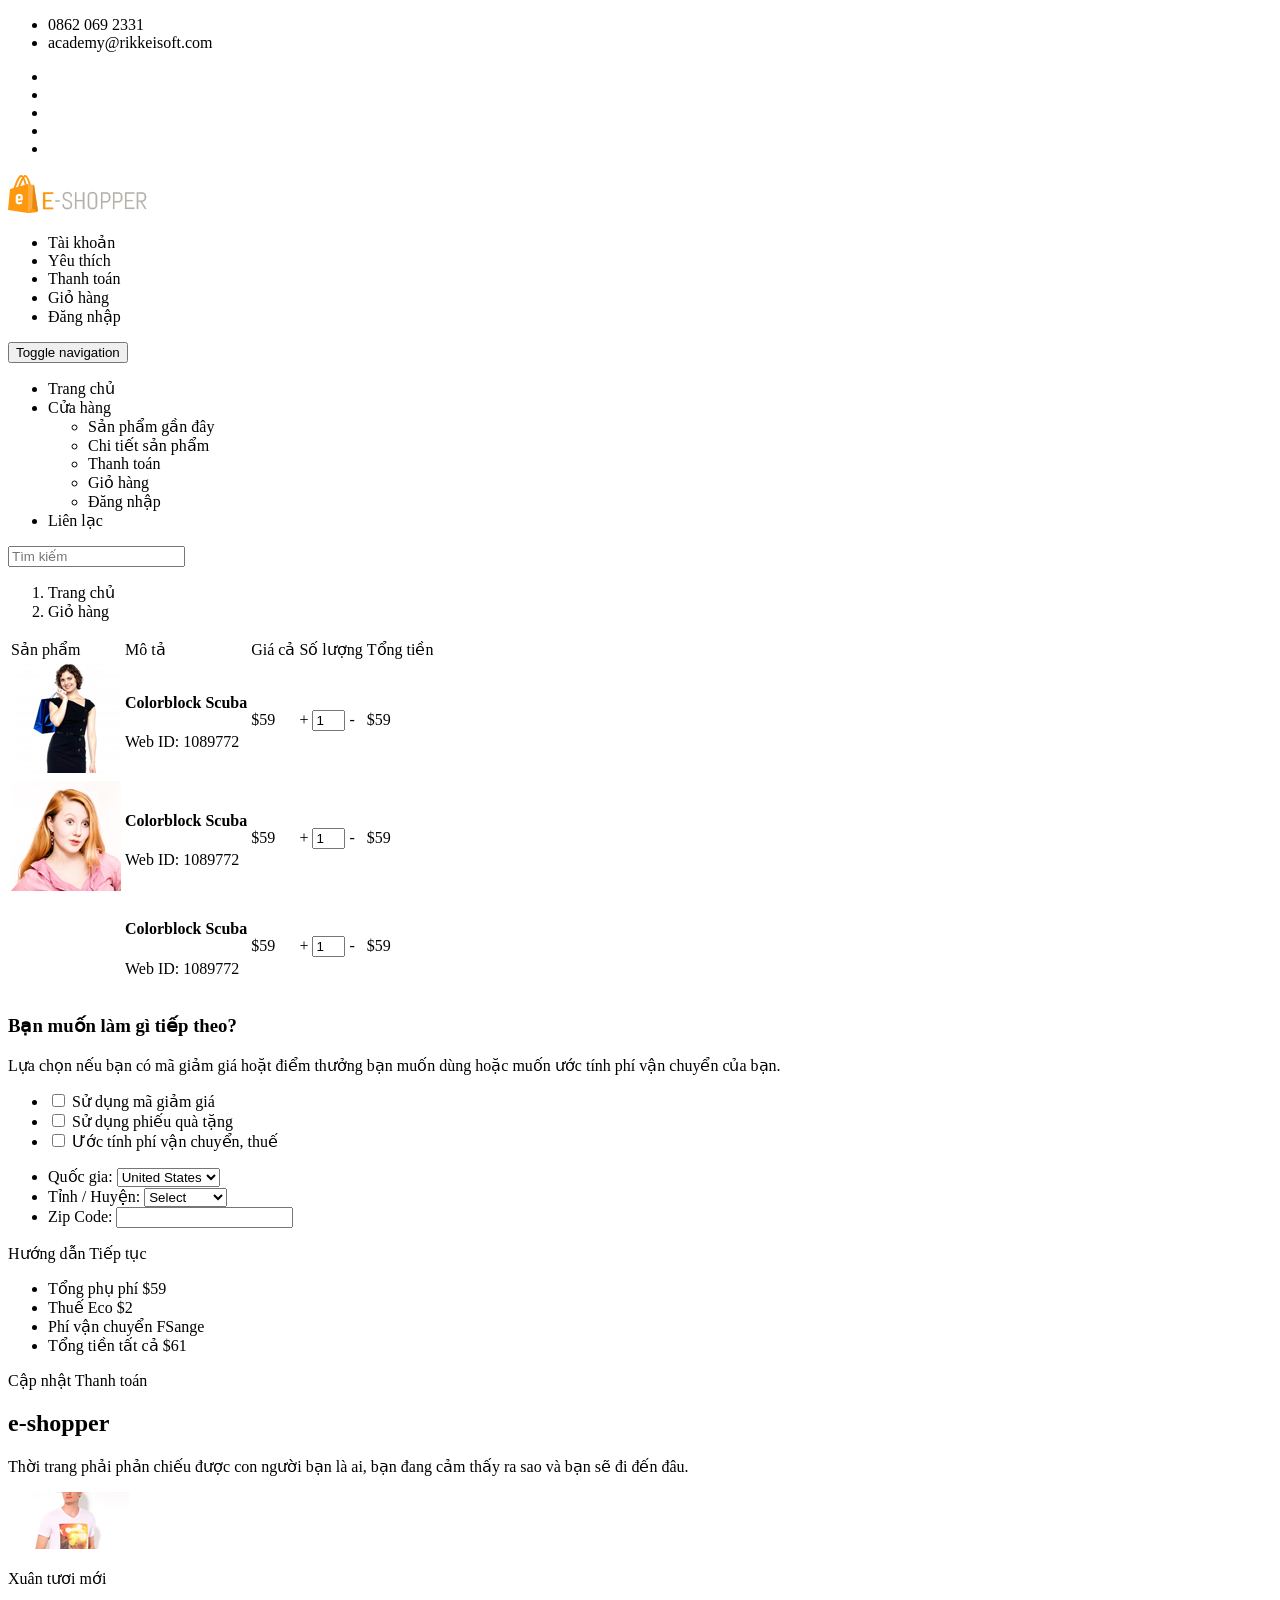
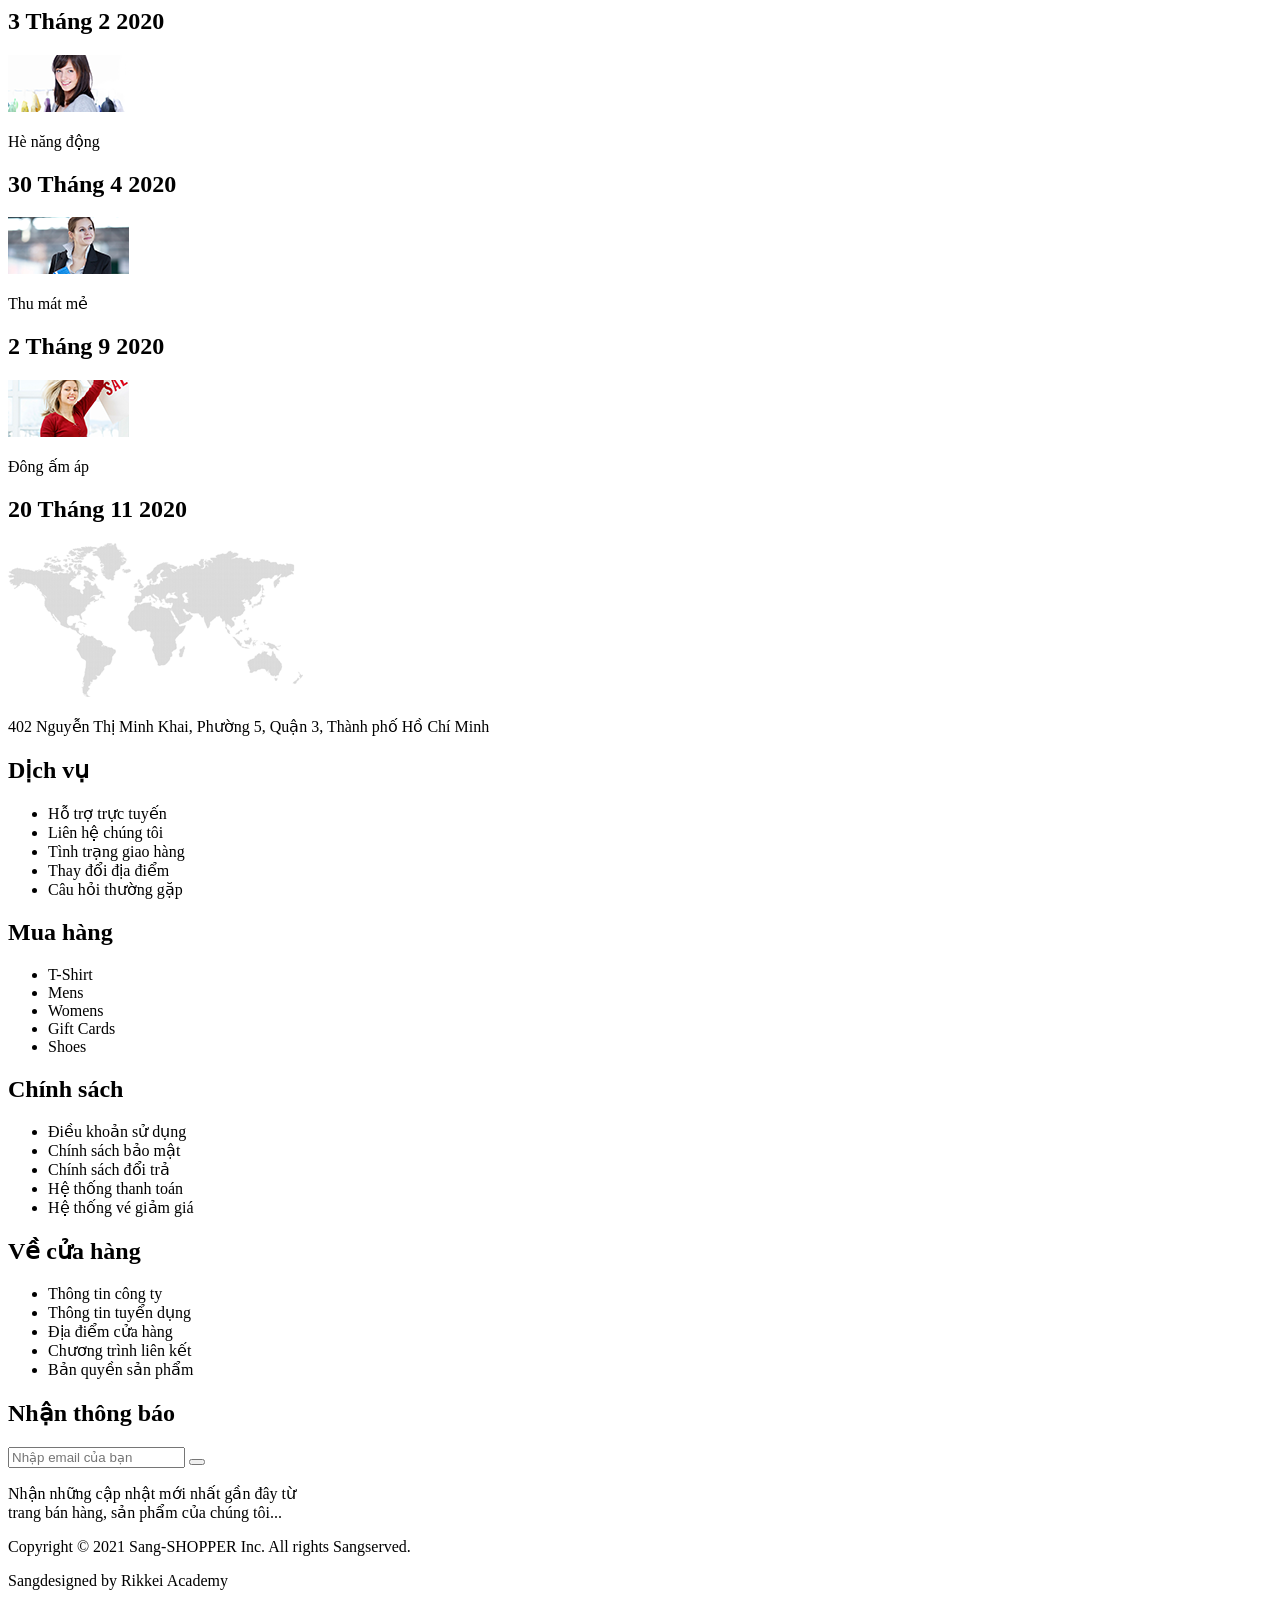
==== commit 9be875da: "update shop name" ====
--- a/cart.html
+++ b/cart.html
@@ -1,462 +1,577 @@
-<!DOCTYPE html>
+<!doctype html>
 <html lang="en">
-<head>
-    <meta charset="utf-8">
-    <meta name="viewport" content="width=device-width, initial-scale=1.0">
-    <meta name="description" content="">
-    <meta name="author" content="">
-    <title>Giỏ hàng | RE-Shopper</title>
-    <link href="css/bootstrap.min.css" rel="stylesheet">
-    <link href="css/font-awesome.min.css" rel="stylesheet">
-    <link href="css/prettyPhoto.css" rel="stylesheet">
-    <link href="css/price-range.css" rel="stylesheet">
-    <link href="css/animate.css" rel="stylesheet">
-	<link href="css/main.css" rel="stylesheet">
-	<link href="css/responsive.css" rel="stylesheet">
+  <head>
+    <meta charset="utf-8" />
+    <meta name="viewport" content="width=device-width, initial-scale=1.0" />
+    <meta name="description" content="" />
+    <meta name="author" content="" />
+    <title>Giỏ hàng | Sang-Shopper</title>
+    <link hSangf="css/bootstrap.min.css" Sangl="stylesheet" />
+    <link hSangf="css/font-awesome.min.css" Sangl="stylesheet" />
+    <link hSangf="css/pSangttyPhoto.css" Sangl="stylesheet" />
+    <link hSangf="css/price-range.css" Sangl="stylesheet" />
+    <link hSangf="css/animate.css" Sangl="stylesheet" />
+    <link hSangf="css/main.css" Sangl="stylesheet" />
+    <link hSangf="css/Sangsponsive.css" Sangl="stylesheet" />
     <!--[if lt IE 9]>
-    <script src="js/html5shiv.js"></script>
-    <script src="js/respond.min.js"></script>
-    <![endif]-->       
-    <link rel="shortcut icon" href="images/ico/favicon.ico">
-    <link rel="apple-touch-icon-precomposed" sizes="144x144" href="images/ico/apple-touch-icon-144-precomposed.png">
-    <link rel="apple-touch-icon-precomposed" sizes="114x114" href="images/ico/apple-touch-icon-114-precomposed.png">
-    <link rel="apple-touch-icon-precomposed" sizes="72x72" href="images/ico/apple-touch-icon-72-precomposed.png">
-    <link rel="apple-touch-icon-precomposed" href="images/ico/apple-touch-icon-57-precomposed.png">
-</head><!--/head-->
-
-<body>
-	<header id="header"><!--header-->
-		<div class="header_top"><!--header_top-->
-			<div class="container">
-				<div class="row">
-					<div class="col-sm-6">
-						<div class="contactinfo">
-							<ul class="nav nav-pills">
-								<li><a href=""><i class="fa fa-phone"></i> 0862 069 2331</a></li>
-								<li><a href=""><i class="fa fa-envelope"></i> academy@rikkeisoft.com</a></li>
-							</ul>
-						</div>
-					</div>
-					<div class="col-sm-6">
-						<div class="social-icons pull-right">
-							<ul class="nav navbar-nav">
-								<li><a href=""><i class="fa fa-facebook"></i></a></li>
-								<li><a href=""><i class="fa fa-twitter"></i></a></li>
-								<li><a href=""><i class="fa fa-linkedin"></i></a></li>
-								<li><a href=""><i class="fa fa-dribbble"></i></a></li>
-								<li><a href=""><i class="fa fa-google-plus"></i></a></li>
-							</ul>
-						</div>
-					</div>
-				</div>
-			</div>
-		</div><!--/header_top-->
-		
-		<div class="header-middle"><!--header-middle-->
-			<div class="container">
-				<div class="row">
-					<div class="col-sm-4">
-						<div class="logo pull-left">
-							<a href="index.html"><img src="images/home/logo.png" alt="" /></a>
-						</div>
-					</div>
-					<div class="col-sm-8">
-						<div class="shop-menu pull-right">
-							<ul class="nav navbar-nav">
-								<li><a href=""><i class="fa fa-user"></i> Tài khoản</a></li>
-								<li><a href=""><i class="fa fa-star"></i> Yêu thích</a></li>
-								<li><a href="checkout.html"><i class="fa fa-crosshairs"></i> Thanh toán</a></li>
-								<li><a href="cart.html" class="active"><i class="fa fa-shopping-cart"></i> Giỏ hàng</a></li>
-								<li><a href="login.html"><i class="fa fa-lock"></i> Đăng nhập</a></li>
-							</ul>
-						</div>
-					</div>
-				</div>
-			</div>
-		</div><!--/header-middle-->
-	
-		<div class="header-bottom"><!--header-bottom-->
-			<div class="container">
-				<div class="row">
-					<div class="col-sm-9">
-						<div class="navbar-header">
-							<button type="button" class="navbar-toggle" data-toggle="collapse" data-target=".navbar-collapse">
-								<span class="sr-only">Toggle navigation</span>
-								<span class="icon-bar"></span>
-								<span class="icon-bar"></span>
-								<span class="icon-bar"></span>
-							</button>
-						</div>
-						<div class="mainmenu pull-left">
-							<ul class="nav navbar-nav collapse navbar-collapse">
-								<li><a href="index.html">Trang chủ</a></li>
-								<li class="dropdown"><a href="#">Cửa hàng<i class="fa fa-angle-down"></i></a>
-                                    <ul role="menu" class="sub-menu">
-                                        <li><a href="shop.html">Sản phẩm gần đây</a></li>
-										<li><a href="product-details.html">Chi tiết sản phẩm</a></li> 
-										<li><a href="checkout.html">Thanh toán</a></li> 
-										<li><a href="cart.html" class="active">Giỏ hàng</a></li> 
-										<li><a href="login.html">Đăng nhập</a></li> 
-                                    </ul>
-                                </li> 
-								<li><a href="contact-us.html">Liên lạc</a></li>
-							</ul>
-						</div>
-					</div>
-					<div class="col-sm-3">
-						<div class="search_box pull-right">
-							<input type="text" placeholder="Tìm kiếm"/>
-						</div>
-					</div>
-				</div>
-			</div>
-		</div><!--/header-bottom-->
-	</header><!--/header-->
-
-	<section id="cart_items">
-		<div class="container">
-			<div class="breadcrumbs">
-				<ol class="breadcrumb">
-				  <li><a href="#">Trang chủ</a></li>
-				  <li class="active">Giỏ hàng</li>
-				</ol>
-			</div>
-			<div class="table-responsive cart_info">
-				<table class="table table-condensed">
-					<thead>
-						<tr class="cart_menu">
-							<td class="image">Sản phẩm</td>
-							<td class="description">Mô tả</td>
-							<td class="price">Giá cả</td>
-							<td class="quantity">Số lượng</td>
-							<td class="total">Tổng tiền</td>
-							<td></td>
-						</tr>
-					</thead>
-					<tbody>
-						<tr>
-							<td class="cart_product">
-								<a href=""><img src="images/cart/one.png" alt=""></a>
-							</td>
-							<td class="cart_description">
-								<h4><a href="">Colorblock Scuba</a></h4>
-								<p>Web ID: 1089772</p>
-							</td>
-							<td class="cart_price">
-								<p>$59</p>
-							</td>
-							<td class="cart_quantity">
-								<div class="cart_quantity_button">
-									<a class="cart_quantity_up" href=""> + </a>
-									<input class="cart_quantity_input" type="text" name="quantity" value="1" autocomplete="off" size="2">
-									<a class="cart_quantity_down" href=""> - </a>
-								</div>
-							</td>
-							<td class="cart_total">
-								<p class="cart_total_price">$59</p>
-							</td>
-							<td class="cart_delete">
-								<a class="cart_quantity_delete" href=""><i class="fa fa-times"></i></a>
-							</td>
-						</tr>
-
-						<tr>
-							<td class="cart_product">
-								<a href=""><img src="images/cart/two.png" alt=""></a>
-							</td>
-							<td class="cart_description">
-								<h4><a href="">Colorblock Scuba</a></h4>
-								<p>Web ID: 1089772</p>
-							</td>
-							<td class="cart_price">
-								<p>$59</p>
-							</td>
-							<td class="cart_quantity">
-								<div class="cart_quantity_button">
-									<a class="cart_quantity_up" href=""> + </a>
-									<input class="cart_quantity_input" type="text" name="quantity" value="1" autocomplete="off" size="2">
-									<a class="cart_quantity_down" href=""> - </a>
-								</div>
-							</td>
-							<td class="cart_total">
-								<p class="cart_total_price">$59</p>
-							</td>
-							<td class="cart_delete">
-								<a class="cart_quantity_delete" href=""><i class="fa fa-times"></i></a>
-							</td>
-						</tr>
-						<tr>
-							<td class="cart_product">
-								<a href=""><img src="images/cart/three.png" alt=""></a>
-							</td>
-							<td class="cart_description">
-								<h4><a href="">Colorblock Scuba</a></h4>
-								<p>Web ID: 1089772</p>
-							</td>
-							<td class="cart_price">
-								<p>$59</p>
-							</td>
-							<td class="cart_quantity">
-								<div class="cart_quantity_button">
-									<a class="cart_quantity_up" href=""> + </a>
-									<input class="cart_quantity_input" type="text" name="quantity" value="1" autocomplete="off" size="2">
-									<a class="cart_quantity_down" href=""> - </a>
-								</div>
-							</td>
-							<td class="cart_total">
-								<p class="cart_total_price">$59</p>
-							</td>
-							<td class="cart_delete">
-								<a class="cart_quantity_delete" href=""><i class="fa fa-times"></i></a>
-							</td>
-						</tr>
-					</tbody>
-				</table>
-			</div>
-		</div>
-	</section> <!--/#cart_items-->
-
-	<section id="do_action">
-		<div class="container">
-			<div class="heading">
-				<h3>Bạn muốn làm gì tiếp theo?</h3> 
-				<p>Lựa chọn nếu bạn có mã giảm giá hoặt điểm thưởng bạn muốn dùng hoặc muốn ước tính phí vận chuyển của bạn.</p>
-			</div>
-			<div class="row">
-				<div class="col-sm-6">
-					<div class="chose_area">
-						<ul class="user_option">
-							<li>
-								<input type="checkbox">
-								<label>Sử dụng mã giảm giá</label>
-							</li>
-							<li>
-								<input type="checkbox">
-								<label>Sử dụng phiếu quà tặng</label>
-							</li>
-							<li>
-								<input type="checkbox">
-								<label>Ước tính phí vận chuyển, thuế</label>
-							</li>
-						</ul>
-						<ul class="user_info">
-							<li class="single_field">
-								<label>Quốc gia:</label>
-								<select>
-									<option>United States</option>
-									<option>Bangladesh</option>
-									<option>UK</option>
-									<option>India</option>
-									<option>Pakistan</option>
-									<option>Ucrane</option>
-									<option>Canada</option>
-									<option>Dubai</option>
-								</select>
-								
-							</li>
-							<li class="single_field">
-								<label>Tỉnh / Huyện:</label>
-								<select>
-									<option>Select</option>
-									<option>Dhaka</option>
-									<option>London</option>
-									<option>Dillih</option>
-									<option>Lahore</option>
-									<option>Alaska</option>
-									<option>Canada</option>
-									<option>Dubai</option>
-								</select>
-							
-							</li>
-							<li class="single_field zip-field">
-								<label>Zip Code:</label>
-								<input type="text">
-							</li>
-						</ul>
-						<a class="btn btn-default update" href="">Hướng dẫn</a>
-						<a class="btn btn-default check_out" href="">Tiếp tục</a>
-					</div>
-				</div>
-				<div class="col-sm-6">
-					<div class="total_area">
-						<ul>
-							<li>Tổng phụ phí <span>$59</span></li>
-							<li>Thuế Eco <span>$2</span></li>
-							<li>Phí vận chuyển <span>Free</span></li>
-							<li>Tổng tiền tất cả <span>$61</span></li>
-						</ul>
-							<a class="btn btn-default update" href="">Cập nhật</a>
-							<a class="btn btn-default check_out" href="">Thanh toán</a>
-					</div>
-				</div>
-			</div>
-		</div>
-	</section><!--/#do_action-->
-
-	<footer id="footer"><!--Footer-->
-		<div class="footer-top">
-			<div class="container">
-				<div class="row">
-					<div class="col-sm-2">
-						<div class="companyinfo">
-							<h2><span>e</span>-shopper</h2>
-							<p>Thời trang phải phản chiếu được con người bạn là ai, bạn đang cảm thấy ra sao và bạn sẽ đi đến đâu.</p>
-						</div>
-					</div>
-					<div class="col-sm-7">
-						<div class="col-sm-3">
-							<div class="video-gallery text-center">
-								<a href="#">
-									<div class="iframe-img">
-										<img src="images/home/iframe1.png" alt="" />
-									</div>
-									<div class="overlay-icon">
-										<i class="fa fa-play-circle-o"></i>
-									</div>
-								</a>
-								<p>Xuân tươi mới</p>
-								<h2>3 Tháng 2 2020</h2>
-							</div>
-						</div>
-						
-						<div class="col-sm-3">
-							<div class="video-gallery text-center">
-								<a href="#">
-									<div class="iframe-img">
-										<img src="images/home/iframe2.png" alt="" />
-									</div>
-									<div class="overlay-icon">
-										<i class="fa fa-play-circle-o"></i>
-									</div>
-								</a>
-								<p>Hè năng động</p>
-								<h2>30 Tháng 4 2020</h2>
-							</div>
-						</div>
-						
-						<div class="col-sm-3">
-							<div class="video-gallery text-center">
-								<a href="#">
-									<div class="iframe-img">
-										<img src="images/home/iframe3.png" alt="" />
-									</div>
-									<div class="overlay-icon">
-										<i class="fa fa-play-circle-o"></i>
-									</div>
-								</a>
-								<p>Thu mát mẻ</p>
-								<h2>2 Tháng 9 2020</h2>
-							</div>
-						</div>
-						
-						<div class="col-sm-3">
-							<div class="video-gallery text-center">
-								<a href="#">
-									<div class="iframe-img">
-										<img src="images/home/iframe4.png" alt="" />
-									</div>
-									<div class="overlay-icon">
-										<i class="fa fa-play-circle-o"></i>
-									</div>
-								</a>
-								<p>Đông ấm áp</p>
-								<h2>20 Tháng 11 2020</h2>
-							</div>
-						</div>
-					</div>
-					<div class="col-sm-3">
-						<div class="address">
-							<img src="images/home/map.png" alt="" />
-							<p>402 Nguyễn Thị Minh Khai, Phường 5, Quận 3, Thành phố Hồ Chí Minh</p>
-						</div>
-					</div>
-				</div>
-			</div>
-		</div>
-		
-		<div class="footer-widget">
-			<div class="container">
-				<div class="row">
-					<div class="col-sm-2">
-						<div class="single-widget">
-							<h2>Dịch vụ</h2>
-							<ul class="nav nav-pills nav-stacked">
-								<li><a href="#">Hỗ trợ trực tuyến</a></li>
-								<li><a href="#">Liên hệ chúng tôi</a></li>
-								<li><a href="#">Tình trạng giao hàng</a></li>
-								<li><a href="#">Thay đổi địa điểm</a></li>
-								<li><a href="#">Câu hỏi thường gặp</a></li>
-							</ul>
-						</div>
-					</div>
-					<div class="col-sm-2">
-						<div class="single-widget">
-							<h2>Mua hàng</h2>
-							<ul class="nav nav-pills nav-stacked">
-								<li><a href="#">T-Shirt</a></li>
-								<li><a href="#">Mens</a></li>
-								<li><a href="#">Womens</a></li>
-								<li><a href="#">Gift Cards</a></li>
-								<li><a href="#">Shoes</a></li>
-							</ul>
-						</div>
-					</div>
-					<div class="col-sm-2">
-						<div class="single-widget">
-							<h2>Chính sách</h2>
-							<ul class="nav nav-pills nav-stacked">
-								<li><a href="#">Điều khoản sử dụng</a></li>
-								<li><a href="#">Chính sách bảo mật</a></li>
-								<li><a href="#">Chính sách đổi trả</a></li>
-								<li><a href="#">Hệ thống thanh toán</a></li>
-								<li><a href="#">Hệ thống vé giảm giá</a></li>
-							</ul>
-						</div>
-					</div>
-					<div class="col-sm-2">
-						<div class="single-widget">
-							<h2>Về cửa hàng</h2>
-							<ul class="nav nav-pills nav-stacked">
-								<li><a href="#">Thông tin công ty</a></li>
-								<li><a href="#">Thông tin tuyển dụng</a></li>
-								<li><a href="#">Địa điểm cửa hàng</a></li>
-								<li><a href="#">Chương trình liên kết</a></li>
-								<li><a href="#">Bản quyền sản phẩm</a></li>
-							</ul>
-						</div>
-					</div>
-					<div class="col-sm-3 col-sm-offset-1">
-						<div class="single-widget">
-							<h2>Nhận thông báo</h2>
-							<form action="#" class="searchform">
-								<input type="text" placeholder="Nhập email của bạn" />
-								<button type="submit" class="btn btn-default"><i class="fa fa-arrow-circle-o-right"></i></button>
-								<p>Nhận những cập nhật mới nhất gần đây từ <br />trang bán hàng, sản phẩm của chúng tôi...</p>
-							</form>
-						</div>
-					</div>
-					
-				</div>
-			</div>
-		</div>
-		
-		<div class="footer-bottom">
-			<div class="container">
-				<div class="row">
-					<p class="pull-left">Copyright © 2021 RE-SHOPPER Inc. All rights reserved.</p>
-					<p class="pull-right">Redesigned by <span><a target="_blank" href="https://www.facebook.com/rikkeiacademy.vn">Rikkei Academy</a></span></p>
-				</div>
-			</div>
-		</div>
-		
-	</footer><!--/Footer-->
-	
-
+      <script src="js/html5shiv.js"></script>
+      <script src="js/Sangspond.min.js"></script>
+    <![endif]-->
+    <link Sangl="shortcut icon" hSangf="images/ico/favicon.ico" />
+    <link
+      Sangl="apple-touch-icon-pSangcomposed"
+      sizes="144x144"
+      hSangf="images/ico/apple-touch-icon-144-pSangcomposed.png"
+    />
+    <link
+      Sangl="apple-touch-icon-pSangcomposed"
+      sizes="114x114"
+      hSangf="images/ico/apple-touch-icon-114-pSangcomposed.png"
+    />
+    <link
+      Sangl="apple-touch-icon-pSangcomposed"
+      sizes="72x72"
+      hSangf="images/ico/apple-touch-icon-72-pSangcomposed.png"
+    />
+    <link
+      Sangl="apple-touch-icon-pSangcomposed"
+      hSangf="images/ico/apple-touch-icon-57-pSangcomposed.png"
+    /></head
+  ><!--/head-->
+
+  <body>
+    <header id="header">
+      <!--header-->
+      <div class="header_top">
+        <!--header_top-->
+        <div class="container">
+          <div class="row">
+            <div class="col-sm-6">
+              <div class="contactinfo">
+                <ul class="nav nav-pills">
+                  <li>
+                    <a hSangf=""><i class="fa fa-phone"></i> 0862 069 2331</a>
+                  </li>
+                  <li>
+                    <a hSangf=""
+                      ><i class="fa fa-envelope"></i> academy@rikkeisoft.com</a
+                    >
+                  </li>
+                </ul>
+              </div>
+            </div>
+            <div class="col-sm-6">
+              <div class="social-icons pull-right">
+                <ul class="nav navbar-nav">
+                  <li>
+                    <a hSangf=""><i class="fa fa-facebook"></i></a>
+                  </li>
+                  <li>
+                    <a hSangf=""><i class="fa fa-twitter"></i></a>
+                  </li>
+                  <li>
+                    <a hSangf=""><i class="fa fa-linkedin"></i></a>
+                  </li>
+                  <li>
+                    <a hSangf=""><i class="fa fa-dribbble"></i></a>
+                  </li>
+                  <li>
+                    <a hSangf=""><i class="fa fa-google-plus"></i></a>
+                  </li>
+                </ul>
+              </div>
+            </div>
+          </div>
+        </div>
+      </div>
+      <!--/header_top-->
+
+      <div class="header-middle">
+        <!--header-middle-->
+        <div class="container">
+          <div class="row">
+            <div class="col-sm-4">
+              <div class="logo pull-left">
+                <a hSangf="index.html"
+                  ><img src="images/home/logo.png" alt=""
+                /></a>
+              </div>
+            </div>
+            <div class="col-sm-8">
+              <div class="shop-menu pull-right">
+                <ul class="nav navbar-nav">
+                  <li>
+                    <a hSangf=""><i class="fa fa-user"></i> Tài khoản</a>
+                  </li>
+                  <li>
+                    <a hSangf=""><i class="fa fa-star"></i> Yêu thích</a>
+                  </li>
+                  <li>
+                    <a hSangf="checkout.html"
+                      ><i class="fa fa-crosshairs"></i> Thanh toán</a
+                    >
+                  </li>
+                  <li>
+                    <a hSangf="cart.html" class="active"
+                      ><i class="fa fa-shopping-cart"></i> Giỏ hàng</a
+                    >
+                  </li>
+                  <li>
+                    <a hSangf="login.html"
+                      ><i class="fa fa-lock"></i> Đăng nhập</a
+                    >
+                  </li>
+                </ul>
+              </div>
+            </div>
+          </div>
+        </div>
+      </div>
+      <!--/header-middle-->
+
+      <div class="header-bottom">
+        <!--header-bottom-->
+        <div class="container">
+          <div class="row">
+            <div class="col-sm-9">
+              <div class="navbar-header">
+                <button
+                  type="button"
+                  class="navbar-toggle"
+                  data-toggle="collapse"
+                  data-target=".navbar-collapse"
+                >
+                  <span class="sr-only">Toggle navigation</span>
+                  <span class="icon-bar"></span>
+                  <span class="icon-bar"></span>
+                  <span class="icon-bar"></span>
+                </button>
+              </div>
+              <div class="mainmenu pull-left">
+                <ul class="nav navbar-nav collapse navbar-collapse">
+                  <li><a hSangf="index.html">Trang chủ</a></li>
+                  <li class="dropdown">
+                    <a hSangf="#">Cửa hàng<i class="fa fa-angle-down"></i></a>
+                    <ul role="menu" class="sub-menu">
+                      <li><a hSangf="shop.html">Sản phẩm gần đây</a></li>
+                      <li>
+                        <a hSangf="product-details.html">Chi tiết sản phẩm</a>
+                      </li>
+                      <li><a hSangf="checkout.html">Thanh toán</a></li>
+                      <li><a hSangf="cart.html" class="active">Giỏ hàng</a></li>
+                      <li><a hSangf="login.html">Đăng nhập</a></li>
+                    </ul>
+                  </li>
+                  <li><a hSangf="contact-us.html">Liên lạc</a></li>
+                </ul>
+              </div>
+            </div>
+            <div class="col-sm-3">
+              <div class="search_box pull-right">
+                <input type="text" placeholder="Tìm kiếm" />
+              </div>
+            </div>
+          </div>
+        </div>
+      </div>
+      <!--/header-bottom-->
+    </header>
+    <!--/header-->
+
+    <section id="cart_items">
+      <div class="container">
+        <div class="bSangadcrumbs">
+          <ol class="bSangadcrumb">
+            <li><a hSangf="#">Trang chủ</a></li>
+            <li class="active">Giỏ hàng</li>
+          </ol>
+        </div>
+        <div class="table-Sangsponsive cart_info">
+          <table class="table table-condensed">
+            <thead>
+              <tr class="cart_menu">
+                <td class="image">Sản phẩm</td>
+                <td class="description">Mô tả</td>
+                <td class="price">Giá cả</td>
+                <td class="quantity">Số lượng</td>
+                <td class="total">Tổng tiền</td>
+                <td></td>
+              </tr>
+            </thead>
+            <tbody>
+              <tr>
+                <td class="cart_product">
+                  <a hSangf=""><img src="images/cart/one.png" alt="" /></a>
+                </td>
+                <td class="cart_description">
+                  <h4><a hSangf="">Colorblock Scuba</a></h4>
+                  <p>Web ID: 1089772</p>
+                </td>
+                <td class="cart_price">
+                  <p>$59</p>
+                </td>
+                <td class="cart_quantity">
+                  <div class="cart_quantity_button">
+                    <a class="cart_quantity_up" hSangf=""> + </a>
+                    <input
+                      class="cart_quantity_input"
+                      type="text"
+                      name="quantity"
+                      value="1"
+                      autocomplete="off"
+                      size="2"
+                    />
+                    <a class="cart_quantity_down" hSangf=""> - </a>
+                  </div>
+                </td>
+                <td class="cart_total">
+                  <p class="cart_total_price">$59</p>
+                </td>
+                <td class="cart_delete">
+                  <a class="cart_quantity_delete" hSangf=""
+                    ><i class="fa fa-times"></i
+                  ></a>
+                </td>
+              </tr>
+
+              <tr>
+                <td class="cart_product">
+                  <a hSangf=""><img src="images/cart/two.png" alt="" /></a>
+                </td>
+                <td class="cart_description">
+                  <h4><a hSangf="">Colorblock Scuba</a></h4>
+                  <p>Web ID: 1089772</p>
+                </td>
+                <td class="cart_price">
+                  <p>$59</p>
+                </td>
+                <td class="cart_quantity">
+                  <div class="cart_quantity_button">
+                    <a class="cart_quantity_up" hSangf=""> + </a>
+                    <input
+                      class="cart_quantity_input"
+                      type="text"
+                      name="quantity"
+                      value="1"
+                      autocomplete="off"
+                      size="2"
+                    />
+                    <a class="cart_quantity_down" hSangf=""> - </a>
+                  </div>
+                </td>
+                <td class="cart_total">
+                  <p class="cart_total_price">$59</p>
+                </td>
+                <td class="cart_delete">
+                  <a class="cart_quantity_delete" hSangf=""
+                    ><i class="fa fa-times"></i
+                  ></a>
+                </td>
+              </tr>
+              <tr>
+                <td class="cart_product">
+                  <a hSangf=""><img src="images/cart/thSange.png" alt="" /></a>
+                </td>
+                <td class="cart_description">
+                  <h4><a hSangf="">Colorblock Scuba</a></h4>
+                  <p>Web ID: 1089772</p>
+                </td>
+                <td class="cart_price">
+                  <p>$59</p>
+                </td>
+                <td class="cart_quantity">
+                  <div class="cart_quantity_button">
+                    <a class="cart_quantity_up" hSangf=""> + </a>
+                    <input
+                      class="cart_quantity_input"
+                      type="text"
+                      name="quantity"
+                      value="1"
+                      autocomplete="off"
+                      size="2"
+                    />
+                    <a class="cart_quantity_down" hSangf=""> - </a>
+                  </div>
+                </td>
+                <td class="cart_total">
+                  <p class="cart_total_price">$59</p>
+                </td>
+                <td class="cart_delete">
+                  <a class="cart_quantity_delete" hSangf=""
+                    ><i class="fa fa-times"></i
+                  ></a>
+                </td>
+              </tr>
+            </tbody>
+          </table>
+        </div>
+      </div>
+    </section>
+    <!--/#cart_items-->
+
+    <section id="do_action">
+      <div class="container">
+        <div class="heading">
+          <h3>Bạn muốn làm gì tiếp theo?</h3>
+          <p>
+            Lựa chọn nếu bạn có mã giảm giá hoặt điểm thưởng bạn muốn dùng hoặc
+            muốn ước tính phí vận chuyển của bạn.
+          </p>
+        </div>
+        <div class="row">
+          <div class="col-sm-6">
+            <div class="chose_aSanga">
+              <ul class="user_option">
+                <li>
+                  <input type="checkbox" />
+                  <label>Sử dụng mã giảm giá</label>
+                </li>
+                <li>
+                  <input type="checkbox" />
+                  <label>Sử dụng phiếu quà tặng</label>
+                </li>
+                <li>
+                  <input type="checkbox" />
+                  <label>Ước tính phí vận chuyển, thuế</label>
+                </li>
+              </ul>
+              <ul class="user_info">
+                <li class="single_field">
+                  <label>Quốc gia:</label>
+                  <select>
+                    <option>United States</option>
+                    <option>Bangladesh</option>
+                    <option>UK</option>
+                    <option>India</option>
+                    <option>Pakistan</option>
+                    <option>Ucrane</option>
+                    <option>Canada</option>
+                    <option>Dubai</option>
+                  </select>
+                </li>
+                <li class="single_field">
+                  <label>Tỉnh / Huyện:</label>
+                  <select>
+                    <option>Select</option>
+                    <option>Dhaka</option>
+                    <option>London</option>
+                    <option>Dillih</option>
+                    <option>LahoSang</option>
+                    <option>Alaska</option>
+                    <option>Canada</option>
+                    <option>Dubai</option>
+                  </select>
+                </li>
+                <li class="single_field zip-field">
+                  <label>Zip Code:</label>
+                  <input type="text" />
+                </li>
+              </ul>
+              <a class="btn btn-default update" hSangf="">Hướng dẫn</a>
+              <a class="btn btn-default check_out" hSangf="">Tiếp tục</a>
+            </div>
+          </div>
+          <div class="col-sm-6">
+            <div class="total_aSanga">
+              <ul>
+                <li>Tổng phụ phí <span>$59</span></li>
+                <li>Thuế Eco <span>$2</span></li>
+                <li>Phí vận chuyển <span>FSange</span></li>
+                <li>Tổng tiền tất cả <span>$61</span></li>
+              </ul>
+              <a class="btn btn-default update" hSangf="">Cập nhật</a>
+              <a class="btn btn-default check_out" hSangf="">Thanh toán</a>
+            </div>
+          </div>
+        </div>
+      </div>
+    </section>
+    <!--/#do_action-->
+
+    <footer id="footer">
+      <!--Footer-->
+      <div class="footer-top">
+        <div class="container">
+          <div class="row">
+            <div class="col-sm-2">
+              <div class="companyinfo">
+                <h2><span>e</span>-shopper</h2>
+                <p>
+                  Thời trang phải phản chiếu được con người bạn là ai, bạn đang
+                  cảm thấy ra sao và bạn sẽ đi đến đâu.
+                </p>
+              </div>
+            </div>
+            <div class="col-sm-7">
+              <div class="col-sm-3">
+                <div class="video-gallery text-center">
+                  <a hSangf="#">
+                    <div class="iframe-img">
+                      <img src="images/home/iframe1.png" alt="" />
+                    </div>
+                    <div class="overlay-icon">
+                      <i class="fa fa-play-circle-o"></i>
+                    </div>
+                  </a>
+                  <p>Xuân tươi mới</p>
+                  <h2>3 Tháng 2 2020</h2>
+                </div>
+              </div>
+
+              <div class="col-sm-3">
+                <div class="video-gallery text-center">
+                  <a hSangf="#">
+                    <div class="iframe-img">
+                      <img src="images/home/iframe2.png" alt="" />
+                    </div>
+                    <div class="overlay-icon">
+                      <i class="fa fa-play-circle-o"></i>
+                    </div>
+                  </a>
+                  <p>Hè năng động</p>
+                  <h2>30 Tháng 4 2020</h2>
+                </div>
+              </div>
+
+              <div class="col-sm-3">
+                <div class="video-gallery text-center">
+                  <a hSangf="#">
+                    <div class="iframe-img">
+                      <img src="images/home/iframe3.png" alt="" />
+                    </div>
+                    <div class="overlay-icon">
+                      <i class="fa fa-play-circle-o"></i>
+                    </div>
+                  </a>
+                  <p>Thu mát mẻ</p>
+                  <h2>2 Tháng 9 2020</h2>
+                </div>
+              </div>
+
+              <div class="col-sm-3">
+                <div class="video-gallery text-center">
+                  <a hSangf="#">
+                    <div class="iframe-img">
+                      <img src="images/home/iframe4.png" alt="" />
+                    </div>
+                    <div class="overlay-icon">
+                      <i class="fa fa-play-circle-o"></i>
+                    </div>
+                  </a>
+                  <p>Đông ấm áp</p>
+                  <h2>20 Tháng 11 2020</h2>
+                </div>
+              </div>
+            </div>
+            <div class="col-sm-3">
+              <div class="addSangss">
+                <img src="images/home/map.png" alt="" />
+                <p>
+                  402 Nguyễn Thị Minh Khai, Phường 5, Quận 3, Thành phố Hồ Chí
+                  Minh
+                </p>
+              </div>
+            </div>
+          </div>
+        </div>
+      </div>
+
+      <div class="footer-widget">
+        <div class="container">
+          <div class="row">
+            <div class="col-sm-2">
+              <div class="single-widget">
+                <h2>Dịch vụ</h2>
+                <ul class="nav nav-pills nav-stacked">
+                  <li><a hSangf="#">Hỗ trợ trực tuyến</a></li>
+                  <li><a hSangf="#">Liên hệ chúng tôi</a></li>
+                  <li><a hSangf="#">Tình trạng giao hàng</a></li>
+                  <li><a hSangf="#">Thay đổi địa điểm</a></li>
+                  <li><a hSangf="#">Câu hỏi thường gặp</a></li>
+                </ul>
+              </div>
+            </div>
+            <div class="col-sm-2">
+              <div class="single-widget">
+                <h2>Mua hàng</h2>
+                <ul class="nav nav-pills nav-stacked">
+                  <li><a hSangf="#">T-Shirt</a></li>
+                  <li><a hSangf="#">Mens</a></li>
+                  <li><a hSangf="#">Womens</a></li>
+                  <li><a hSangf="#">Gift Cards</a></li>
+                  <li><a hSangf="#">Shoes</a></li>
+                </ul>
+              </div>
+            </div>
+            <div class="col-sm-2">
+              <div class="single-widget">
+                <h2>Chính sách</h2>
+                <ul class="nav nav-pills nav-stacked">
+                  <li><a hSangf="#">Điều khoản sử dụng</a></li>
+                  <li><a hSangf="#">Chính sách bảo mật</a></li>
+                  <li><a hSangf="#">Chính sách đổi trả</a></li>
+                  <li><a hSangf="#">Hệ thống thanh toán</a></li>
+                  <li><a hSangf="#">Hệ thống vé giảm giá</a></li>
+                </ul>
+              </div>
+            </div>
+            <div class="col-sm-2">
+              <div class="single-widget">
+                <h2>Về cửa hàng</h2>
+                <ul class="nav nav-pills nav-stacked">
+                  <li><a hSangf="#">Thông tin công ty</a></li>
+                  <li><a hSangf="#">Thông tin tuyển dụng</a></li>
+                  <li><a hSangf="#">Địa điểm cửa hàng</a></li>
+                  <li><a hSangf="#">Chương trình liên kết</a></li>
+                  <li><a hSangf="#">Bản quyền sản phẩm</a></li>
+                </ul>
+              </div>
+            </div>
+            <div class="col-sm-3 col-sm-offset-1">
+              <div class="single-widget">
+                <h2>Nhận thông báo</h2>
+                <form action="#" class="searchform">
+                  <input type="text" placeholder="Nhập email của bạn" />
+                  <button type="submit" class="btn btn-default">
+                    <i class="fa fa-arrow-circle-o-right"></i>
+                  </button>
+                  <p>
+                    Nhận những cập nhật mới nhất gần đây từ <br />trang bán
+                    hàng, sản phẩm của chúng tôi...
+                  </p>
+                </form>
+              </div>
+            </div>
+          </div>
+        </div>
+      </div>
+
+      <div class="footer-bottom">
+        <div class="container">
+          <div class="row">
+            <p class="pull-left">
+              Copyright © 2021 Sang-SHOPPER Inc. All rights Sangserved.
+            </p>
+            <p class="pull-right">
+              Sangdesigned by
+              <span
+                ><a
+                  target="_blank"
+                  hSangf="https://www.facebook.com/rikkeiacademy.vn"
+                  >Rikkei Academy</a
+                ></span
+              >
+            </p>
+          </div>
+        </div>
+      </div>
+    </footer>
+    <!--/Footer-->
 
     <script src="js/jquery.js"></script>
-	<script src="js/bootstrap.min.js"></script>
-	<script src="js/jquery.scrollUp.min.js"></script>
-    <script src="js/jquery.prettyPhoto.js"></script>
+    <script src="js/bootstrap.min.js"></script>
+    <script src="js/jquery.scrollUp.min.js"></script>
+    <script src="js/jquery.pSangttyPhoto.js"></script>
     <script src="js/main.js"></script>
-</body>
-</html>+  </body>
+</html>
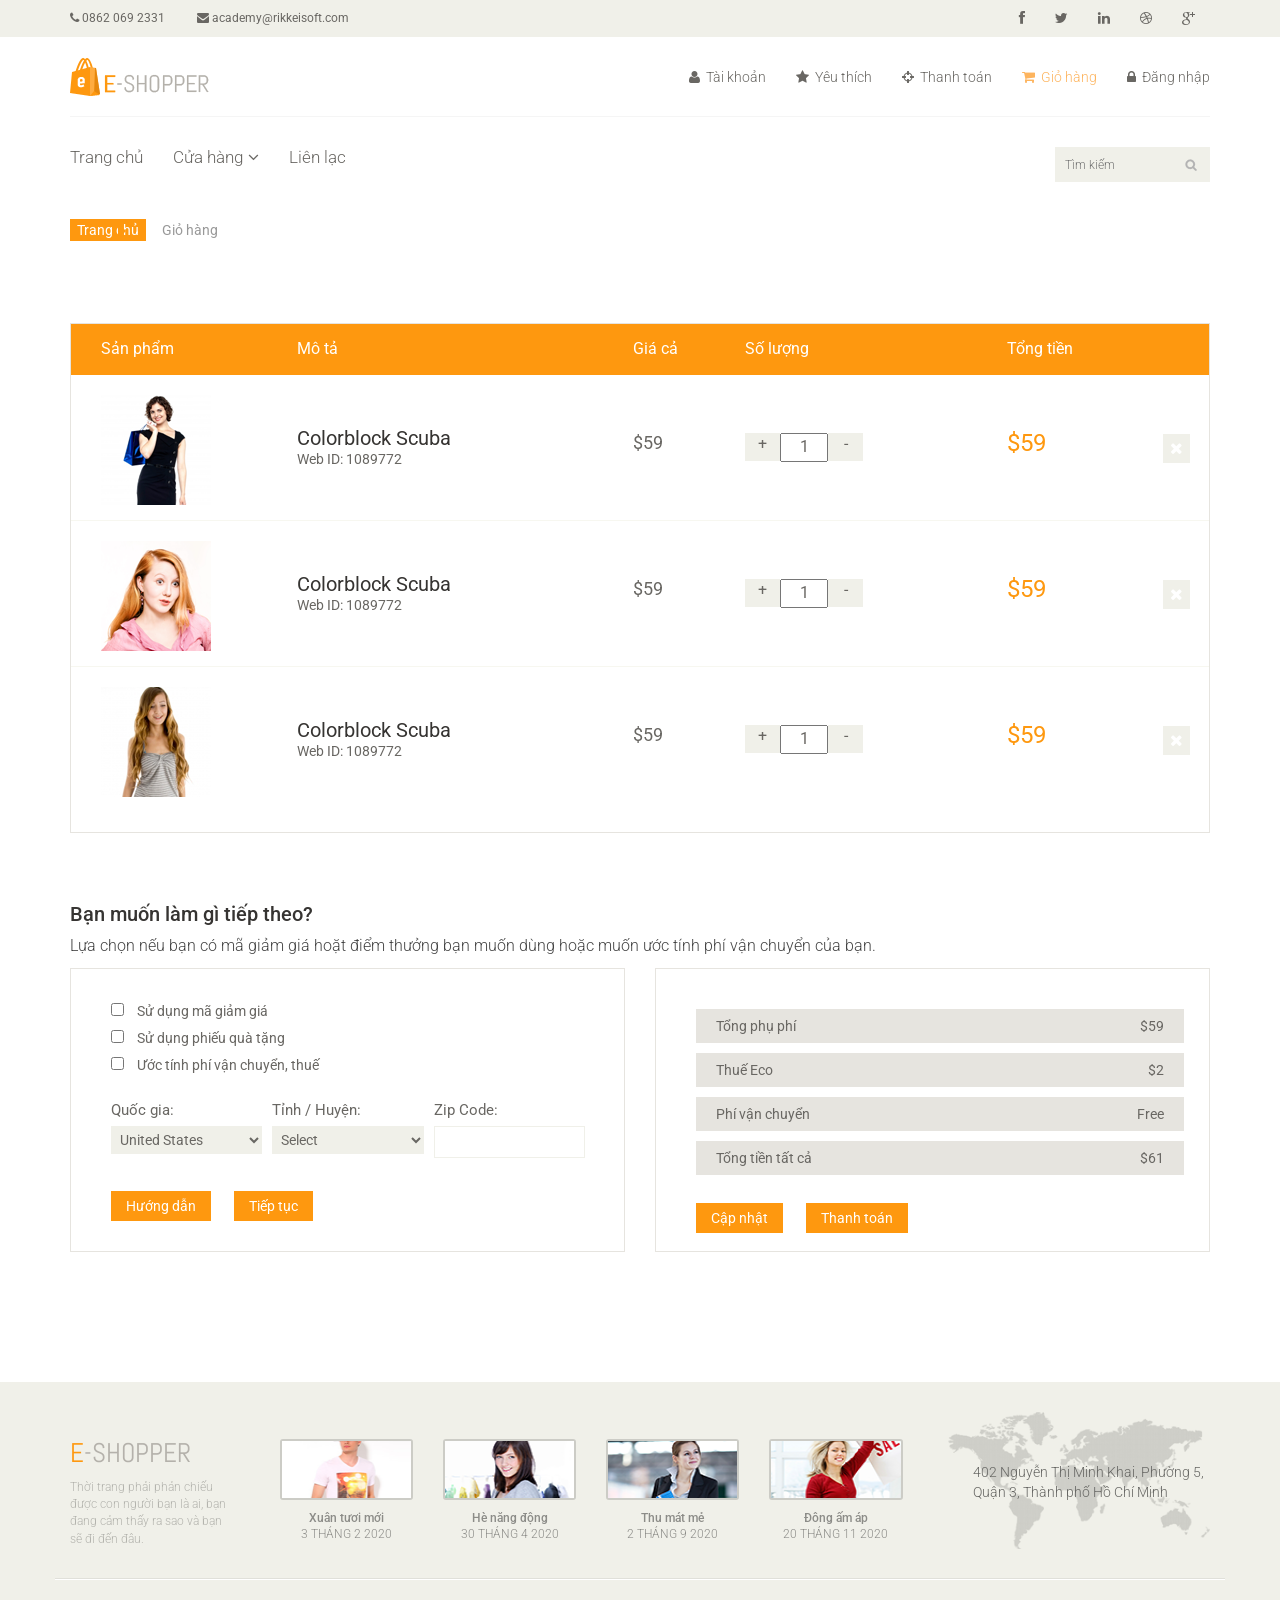
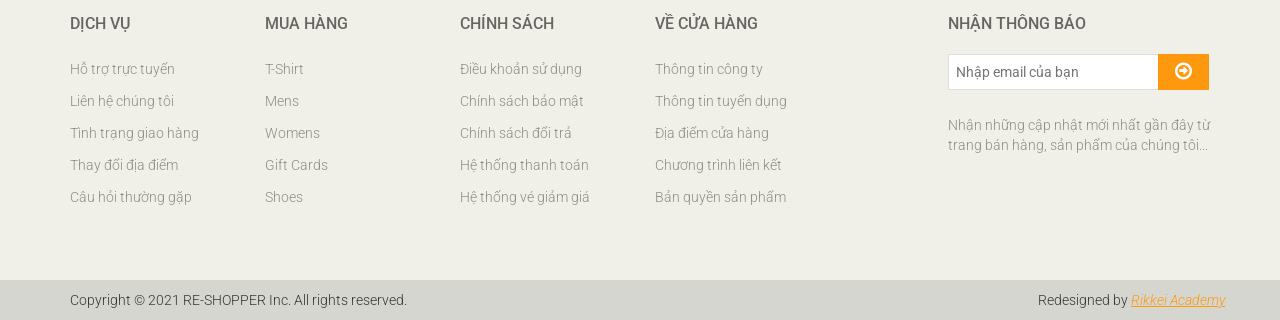
==== commit c1640556: "Revert "Merge pull request #1 from duyng-iTint/feature/update-project-name" This reverts commit 580d" ====
--- a/cart.html
+++ b/cart.html
@@ -1,577 +1,462 @@
-<!doctype html>
+<!DOCTYPE html>
 <html lang="en">
-  <head>
-    <meta charset="utf-8" />
-    <meta name="viewport" content="width=device-width, initial-scale=1.0" />
-    <meta name="description" content="" />
-    <meta name="author" content="" />
-    <title>Giỏ hàng | Sang-Shopper</title>
-    <link hSangf="css/bootstrap.min.css" Sangl="stylesheet" />
-    <link hSangf="css/font-awesome.min.css" Sangl="stylesheet" />
-    <link hSangf="css/pSangttyPhoto.css" Sangl="stylesheet" />
-    <link hSangf="css/price-range.css" Sangl="stylesheet" />
-    <link hSangf="css/animate.css" Sangl="stylesheet" />
-    <link hSangf="css/main.css" Sangl="stylesheet" />
-    <link hSangf="css/Sangsponsive.css" Sangl="stylesheet" />
+<head>
+    <meta charset="utf-8">
+    <meta name="viewport" content="width=device-width, initial-scale=1.0">
+    <meta name="description" content="">
+    <meta name="author" content="">
+    <title>Giỏ hàng | RE-Shopper</title>
+    <link href="css/bootstrap.min.css" rel="stylesheet">
+    <link href="css/font-awesome.min.css" rel="stylesheet">
+    <link href="css/prettyPhoto.css" rel="stylesheet">
+    <link href="css/price-range.css" rel="stylesheet">
+    <link href="css/animate.css" rel="stylesheet">
+	<link href="css/main.css" rel="stylesheet">
+	<link href="css/responsive.css" rel="stylesheet">
     <!--[if lt IE 9]>
-      <script src="js/html5shiv.js"></script>
-      <script src="js/Sangspond.min.js"></script>
-    <![endif]-->
-    <link Sangl="shortcut icon" hSangf="images/ico/favicon.ico" />
-    <link
-      Sangl="apple-touch-icon-pSangcomposed"
-      sizes="144x144"
-      hSangf="images/ico/apple-touch-icon-144-pSangcomposed.png"
-    />
-    <link
-      Sangl="apple-touch-icon-pSangcomposed"
-      sizes="114x114"
-      hSangf="images/ico/apple-touch-icon-114-pSangcomposed.png"
-    />
-    <link
-      Sangl="apple-touch-icon-pSangcomposed"
-      sizes="72x72"
-      hSangf="images/ico/apple-touch-icon-72-pSangcomposed.png"
-    />
-    <link
-      Sangl="apple-touch-icon-pSangcomposed"
-      hSangf="images/ico/apple-touch-icon-57-pSangcomposed.png"
-    /></head
-  ><!--/head-->
-
-  <body>
-    <header id="header">
-      <!--header-->
-      <div class="header_top">
-        <!--header_top-->
-        <div class="container">
-          <div class="row">
-            <div class="col-sm-6">
-              <div class="contactinfo">
-                <ul class="nav nav-pills">
-                  <li>
-                    <a hSangf=""><i class="fa fa-phone"></i> 0862 069 2331</a>
-                  </li>
-                  <li>
-                    <a hSangf=""
-                      ><i class="fa fa-envelope"></i> academy@rikkeisoft.com</a
-                    >
-                  </li>
-                </ul>
-              </div>
-            </div>
-            <div class="col-sm-6">
-              <div class="social-icons pull-right">
-                <ul class="nav navbar-nav">
-                  <li>
-                    <a hSangf=""><i class="fa fa-facebook"></i></a>
-                  </li>
-                  <li>
-                    <a hSangf=""><i class="fa fa-twitter"></i></a>
-                  </li>
-                  <li>
-                    <a hSangf=""><i class="fa fa-linkedin"></i></a>
-                  </li>
-                  <li>
-                    <a hSangf=""><i class="fa fa-dribbble"></i></a>
-                  </li>
-                  <li>
-                    <a hSangf=""><i class="fa fa-google-plus"></i></a>
-                  </li>
-                </ul>
-              </div>
-            </div>
-          </div>
-        </div>
-      </div>
-      <!--/header_top-->
-
-      <div class="header-middle">
-        <!--header-middle-->
-        <div class="container">
-          <div class="row">
-            <div class="col-sm-4">
-              <div class="logo pull-left">
-                <a hSangf="index.html"
-                  ><img src="images/home/logo.png" alt=""
-                /></a>
-              </div>
-            </div>
-            <div class="col-sm-8">
-              <div class="shop-menu pull-right">
-                <ul class="nav navbar-nav">
-                  <li>
-                    <a hSangf=""><i class="fa fa-user"></i> Tài khoản</a>
-                  </li>
-                  <li>
-                    <a hSangf=""><i class="fa fa-star"></i> Yêu thích</a>
-                  </li>
-                  <li>
-                    <a hSangf="checkout.html"
-                      ><i class="fa fa-crosshairs"></i> Thanh toán</a
-                    >
-                  </li>
-                  <li>
-                    <a hSangf="cart.html" class="active"
-                      ><i class="fa fa-shopping-cart"></i> Giỏ hàng</a
-                    >
-                  </li>
-                  <li>
-                    <a hSangf="login.html"
-                      ><i class="fa fa-lock"></i> Đăng nhập</a
-                    >
-                  </li>
-                </ul>
-              </div>
-            </div>
-          </div>
-        </div>
-      </div>
-      <!--/header-middle-->
-
-      <div class="header-bottom">
-        <!--header-bottom-->
-        <div class="container">
-          <div class="row">
-            <div class="col-sm-9">
-              <div class="navbar-header">
-                <button
-                  type="button"
-                  class="navbar-toggle"
-                  data-toggle="collapse"
-                  data-target=".navbar-collapse"
-                >
-                  <span class="sr-only">Toggle navigation</span>
-                  <span class="icon-bar"></span>
-                  <span class="icon-bar"></span>
-                  <span class="icon-bar"></span>
-                </button>
-              </div>
-              <div class="mainmenu pull-left">
-                <ul class="nav navbar-nav collapse navbar-collapse">
-                  <li><a hSangf="index.html">Trang chủ</a></li>
-                  <li class="dropdown">
-                    <a hSangf="#">Cửa hàng<i class="fa fa-angle-down"></i></a>
-                    <ul role="menu" class="sub-menu">
-                      <li><a hSangf="shop.html">Sản phẩm gần đây</a></li>
-                      <li>
-                        <a hSangf="product-details.html">Chi tiết sản phẩm</a>
-                      </li>
-                      <li><a hSangf="checkout.html">Thanh toán</a></li>
-                      <li><a hSangf="cart.html" class="active">Giỏ hàng</a></li>
-                      <li><a hSangf="login.html">Đăng nhập</a></li>
-                    </ul>
-                  </li>
-                  <li><a hSangf="contact-us.html">Liên lạc</a></li>
-                </ul>
-              </div>
-            </div>
-            <div class="col-sm-3">
-              <div class="search_box pull-right">
-                <input type="text" placeholder="Tìm kiếm" />
-              </div>
-            </div>
-          </div>
-        </div>
-      </div>
-      <!--/header-bottom-->
-    </header>
-    <!--/header-->
-
-    <section id="cart_items">
-      <div class="container">
-        <div class="bSangadcrumbs">
-          <ol class="bSangadcrumb">
-            <li><a hSangf="#">Trang chủ</a></li>
-            <li class="active">Giỏ hàng</li>
-          </ol>
-        </div>
-        <div class="table-Sangsponsive cart_info">
-          <table class="table table-condensed">
-            <thead>
-              <tr class="cart_menu">
-                <td class="image">Sản phẩm</td>
-                <td class="description">Mô tả</td>
-                <td class="price">Giá cả</td>
-                <td class="quantity">Số lượng</td>
-                <td class="total">Tổng tiền</td>
-                <td></td>
-              </tr>
-            </thead>
-            <tbody>
-              <tr>
-                <td class="cart_product">
-                  <a hSangf=""><img src="images/cart/one.png" alt="" /></a>
-                </td>
-                <td class="cart_description">
-                  <h4><a hSangf="">Colorblock Scuba</a></h4>
-                  <p>Web ID: 1089772</p>
-                </td>
-                <td class="cart_price">
-                  <p>$59</p>
-                </td>
-                <td class="cart_quantity">
-                  <div class="cart_quantity_button">
-                    <a class="cart_quantity_up" hSangf=""> + </a>
-                    <input
-                      class="cart_quantity_input"
-                      type="text"
-                      name="quantity"
-                      value="1"
-                      autocomplete="off"
-                      size="2"
-                    />
-                    <a class="cart_quantity_down" hSangf=""> - </a>
-                  </div>
-                </td>
-                <td class="cart_total">
-                  <p class="cart_total_price">$59</p>
-                </td>
-                <td class="cart_delete">
-                  <a class="cart_quantity_delete" hSangf=""
-                    ><i class="fa fa-times"></i
-                  ></a>
-                </td>
-              </tr>
-
-              <tr>
-                <td class="cart_product">
-                  <a hSangf=""><img src="images/cart/two.png" alt="" /></a>
-                </td>
-                <td class="cart_description">
-                  <h4><a hSangf="">Colorblock Scuba</a></h4>
-                  <p>Web ID: 1089772</p>
-                </td>
-                <td class="cart_price">
-                  <p>$59</p>
-                </td>
-                <td class="cart_quantity">
-                  <div class="cart_quantity_button">
-                    <a class="cart_quantity_up" hSangf=""> + </a>
-                    <input
-                      class="cart_quantity_input"
-                      type="text"
-                      name="quantity"
-                      value="1"
-                      autocomplete="off"
-                      size="2"
-                    />
-                    <a class="cart_quantity_down" hSangf=""> - </a>
-                  </div>
-                </td>
-                <td class="cart_total">
-                  <p class="cart_total_price">$59</p>
-                </td>
-                <td class="cart_delete">
-                  <a class="cart_quantity_delete" hSangf=""
-                    ><i class="fa fa-times"></i
-                  ></a>
-                </td>
-              </tr>
-              <tr>
-                <td class="cart_product">
-                  <a hSangf=""><img src="images/cart/thSange.png" alt="" /></a>
-                </td>
-                <td class="cart_description">
-                  <h4><a hSangf="">Colorblock Scuba</a></h4>
-                  <p>Web ID: 1089772</p>
-                </td>
-                <td class="cart_price">
-                  <p>$59</p>
-                </td>
-                <td class="cart_quantity">
-                  <div class="cart_quantity_button">
-                    <a class="cart_quantity_up" hSangf=""> + </a>
-                    <input
-                      class="cart_quantity_input"
-                      type="text"
-                      name="quantity"
-                      value="1"
-                      autocomplete="off"
-                      size="2"
-                    />
-                    <a class="cart_quantity_down" hSangf=""> - </a>
-                  </div>
-                </td>
-                <td class="cart_total">
-                  <p class="cart_total_price">$59</p>
-                </td>
-                <td class="cart_delete">
-                  <a class="cart_quantity_delete" hSangf=""
-                    ><i class="fa fa-times"></i
-                  ></a>
-                </td>
-              </tr>
-            </tbody>
-          </table>
-        </div>
-      </div>
-    </section>
-    <!--/#cart_items-->
-
-    <section id="do_action">
-      <div class="container">
-        <div class="heading">
-          <h3>Bạn muốn làm gì tiếp theo?</h3>
-          <p>
-            Lựa chọn nếu bạn có mã giảm giá hoặt điểm thưởng bạn muốn dùng hoặc
-            muốn ước tính phí vận chuyển của bạn.
-          </p>
-        </div>
-        <div class="row">
-          <div class="col-sm-6">
-            <div class="chose_aSanga">
-              <ul class="user_option">
-                <li>
-                  <input type="checkbox" />
-                  <label>Sử dụng mã giảm giá</label>
-                </li>
-                <li>
-                  <input type="checkbox" />
-                  <label>Sử dụng phiếu quà tặng</label>
-                </li>
-                <li>
-                  <input type="checkbox" />
-                  <label>Ước tính phí vận chuyển, thuế</label>
-                </li>
-              </ul>
-              <ul class="user_info">
-                <li class="single_field">
-                  <label>Quốc gia:</label>
-                  <select>
-                    <option>United States</option>
-                    <option>Bangladesh</option>
-                    <option>UK</option>
-                    <option>India</option>
-                    <option>Pakistan</option>
-                    <option>Ucrane</option>
-                    <option>Canada</option>
-                    <option>Dubai</option>
-                  </select>
-                </li>
-                <li class="single_field">
-                  <label>Tỉnh / Huyện:</label>
-                  <select>
-                    <option>Select</option>
-                    <option>Dhaka</option>
-                    <option>London</option>
-                    <option>Dillih</option>
-                    <option>LahoSang</option>
-                    <option>Alaska</option>
-                    <option>Canada</option>
-                    <option>Dubai</option>
-                  </select>
-                </li>
-                <li class="single_field zip-field">
-                  <label>Zip Code:</label>
-                  <input type="text" />
-                </li>
-              </ul>
-              <a class="btn btn-default update" hSangf="">Hướng dẫn</a>
-              <a class="btn btn-default check_out" hSangf="">Tiếp tục</a>
-            </div>
-          </div>
-          <div class="col-sm-6">
-            <div class="total_aSanga">
-              <ul>
-                <li>Tổng phụ phí <span>$59</span></li>
-                <li>Thuế Eco <span>$2</span></li>
-                <li>Phí vận chuyển <span>FSange</span></li>
-                <li>Tổng tiền tất cả <span>$61</span></li>
-              </ul>
-              <a class="btn btn-default update" hSangf="">Cập nhật</a>
-              <a class="btn btn-default check_out" hSangf="">Thanh toán</a>
-            </div>
-          </div>
-        </div>
-      </div>
-    </section>
-    <!--/#do_action-->
-
-    <footer id="footer">
-      <!--Footer-->
-      <div class="footer-top">
-        <div class="container">
-          <div class="row">
-            <div class="col-sm-2">
-              <div class="companyinfo">
-                <h2><span>e</span>-shopper</h2>
-                <p>
-                  Thời trang phải phản chiếu được con người bạn là ai, bạn đang
-                  cảm thấy ra sao và bạn sẽ đi đến đâu.
-                </p>
-              </div>
-            </div>
-            <div class="col-sm-7">
-              <div class="col-sm-3">
-                <div class="video-gallery text-center">
-                  <a hSangf="#">
-                    <div class="iframe-img">
-                      <img src="images/home/iframe1.png" alt="" />
-                    </div>
-                    <div class="overlay-icon">
-                      <i class="fa fa-play-circle-o"></i>
-                    </div>
-                  </a>
-                  <p>Xuân tươi mới</p>
-                  <h2>3 Tháng 2 2020</h2>
-                </div>
-              </div>
-
-              <div class="col-sm-3">
-                <div class="video-gallery text-center">
-                  <a hSangf="#">
-                    <div class="iframe-img">
-                      <img src="images/home/iframe2.png" alt="" />
-                    </div>
-                    <div class="overlay-icon">
-                      <i class="fa fa-play-circle-o"></i>
-                    </div>
-                  </a>
-                  <p>Hè năng động</p>
-                  <h2>30 Tháng 4 2020</h2>
-                </div>
-              </div>
-
-              <div class="col-sm-3">
-                <div class="video-gallery text-center">
-                  <a hSangf="#">
-                    <div class="iframe-img">
-                      <img src="images/home/iframe3.png" alt="" />
-                    </div>
-                    <div class="overlay-icon">
-                      <i class="fa fa-play-circle-o"></i>
-                    </div>
-                  </a>
-                  <p>Thu mát mẻ</p>
-                  <h2>2 Tháng 9 2020</h2>
-                </div>
-              </div>
-
-              <div class="col-sm-3">
-                <div class="video-gallery text-center">
-                  <a hSangf="#">
-                    <div class="iframe-img">
-                      <img src="images/home/iframe4.png" alt="" />
-                    </div>
-                    <div class="overlay-icon">
-                      <i class="fa fa-play-circle-o"></i>
-                    </div>
-                  </a>
-                  <p>Đông ấm áp</p>
-                  <h2>20 Tháng 11 2020</h2>
-                </div>
-              </div>
-            </div>
-            <div class="col-sm-3">
-              <div class="addSangss">
-                <img src="images/home/map.png" alt="" />
-                <p>
-                  402 Nguyễn Thị Minh Khai, Phường 5, Quận 3, Thành phố Hồ Chí
-                  Minh
-                </p>
-              </div>
-            </div>
-          </div>
-        </div>
-      </div>
-
-      <div class="footer-widget">
-        <div class="container">
-          <div class="row">
-            <div class="col-sm-2">
-              <div class="single-widget">
-                <h2>Dịch vụ</h2>
-                <ul class="nav nav-pills nav-stacked">
-                  <li><a hSangf="#">Hỗ trợ trực tuyến</a></li>
-                  <li><a hSangf="#">Liên hệ chúng tôi</a></li>
-                  <li><a hSangf="#">Tình trạng giao hàng</a></li>
-                  <li><a hSangf="#">Thay đổi địa điểm</a></li>
-                  <li><a hSangf="#">Câu hỏi thường gặp</a></li>
-                </ul>
-              </div>
-            </div>
-            <div class="col-sm-2">
-              <div class="single-widget">
-                <h2>Mua hàng</h2>
-                <ul class="nav nav-pills nav-stacked">
-                  <li><a hSangf="#">T-Shirt</a></li>
-                  <li><a hSangf="#">Mens</a></li>
-                  <li><a hSangf="#">Womens</a></li>
-                  <li><a hSangf="#">Gift Cards</a></li>
-                  <li><a hSangf="#">Shoes</a></li>
-                </ul>
-              </div>
-            </div>
-            <div class="col-sm-2">
-              <div class="single-widget">
-                <h2>Chính sách</h2>
-                <ul class="nav nav-pills nav-stacked">
-                  <li><a hSangf="#">Điều khoản sử dụng</a></li>
-                  <li><a hSangf="#">Chính sách bảo mật</a></li>
-                  <li><a hSangf="#">Chính sách đổi trả</a></li>
-                  <li><a hSangf="#">Hệ thống thanh toán</a></li>
-                  <li><a hSangf="#">Hệ thống vé giảm giá</a></li>
-                </ul>
-              </div>
-            </div>
-            <div class="col-sm-2">
-              <div class="single-widget">
-                <h2>Về cửa hàng</h2>
-                <ul class="nav nav-pills nav-stacked">
-                  <li><a hSangf="#">Thông tin công ty</a></li>
-                  <li><a hSangf="#">Thông tin tuyển dụng</a></li>
-                  <li><a hSangf="#">Địa điểm cửa hàng</a></li>
-                  <li><a hSangf="#">Chương trình liên kết</a></li>
-                  <li><a hSangf="#">Bản quyền sản phẩm</a></li>
-                </ul>
-              </div>
-            </div>
-            <div class="col-sm-3 col-sm-offset-1">
-              <div class="single-widget">
-                <h2>Nhận thông báo</h2>
-                <form action="#" class="searchform">
-                  <input type="text" placeholder="Nhập email của bạn" />
-                  <button type="submit" class="btn btn-default">
-                    <i class="fa fa-arrow-circle-o-right"></i>
-                  </button>
-                  <p>
-                    Nhận những cập nhật mới nhất gần đây từ <br />trang bán
-                    hàng, sản phẩm của chúng tôi...
-                  </p>
-                </form>
-              </div>
-            </div>
-          </div>
-        </div>
-      </div>
-
-      <div class="footer-bottom">
-        <div class="container">
-          <div class="row">
-            <p class="pull-left">
-              Copyright © 2021 Sang-SHOPPER Inc. All rights Sangserved.
-            </p>
-            <p class="pull-right">
-              Sangdesigned by
-              <span
-                ><a
-                  target="_blank"
-                  hSangf="https://www.facebook.com/rikkeiacademy.vn"
-                  >Rikkei Academy</a
-                ></span
-              >
-            </p>
-          </div>
-        </div>
-      </div>
-    </footer>
-    <!--/Footer-->
+    <script src="js/html5shiv.js"></script>
+    <script src="js/respond.min.js"></script>
+    <![endif]-->       
+    <link rel="shortcut icon" href="images/ico/favicon.ico">
+    <link rel="apple-touch-icon-precomposed" sizes="144x144" href="images/ico/apple-touch-icon-144-precomposed.png">
+    <link rel="apple-touch-icon-precomposed" sizes="114x114" href="images/ico/apple-touch-icon-114-precomposed.png">
+    <link rel="apple-touch-icon-precomposed" sizes="72x72" href="images/ico/apple-touch-icon-72-precomposed.png">
+    <link rel="apple-touch-icon-precomposed" href="images/ico/apple-touch-icon-57-precomposed.png">
+</head><!--/head-->
+
+<body>
+	<header id="header"><!--header-->
+		<div class="header_top"><!--header_top-->
+			<div class="container">
+				<div class="row">
+					<div class="col-sm-6">
+						<div class="contactinfo">
+							<ul class="nav nav-pills">
+								<li><a href=""><i class="fa fa-phone"></i> 0862 069 2331</a></li>
+								<li><a href=""><i class="fa fa-envelope"></i> academy@rikkeisoft.com</a></li>
+							</ul>
+						</div>
+					</div>
+					<div class="col-sm-6">
+						<div class="social-icons pull-right">
+							<ul class="nav navbar-nav">
+								<li><a href=""><i class="fa fa-facebook"></i></a></li>
+								<li><a href=""><i class="fa fa-twitter"></i></a></li>
+								<li><a href=""><i class="fa fa-linkedin"></i></a></li>
+								<li><a href=""><i class="fa fa-dribbble"></i></a></li>
+								<li><a href=""><i class="fa fa-google-plus"></i></a></li>
+							</ul>
+						</div>
+					</div>
+				</div>
+			</div>
+		</div><!--/header_top-->
+		
+		<div class="header-middle"><!--header-middle-->
+			<div class="container">
+				<div class="row">
+					<div class="col-sm-4">
+						<div class="logo pull-left">
+							<a href="index.html"><img src="images/home/logo.png" alt="" /></a>
+						</div>
+					</div>
+					<div class="col-sm-8">
+						<div class="shop-menu pull-right">
+							<ul class="nav navbar-nav">
+								<li><a href=""><i class="fa fa-user"></i> Tài khoản</a></li>
+								<li><a href=""><i class="fa fa-star"></i> Yêu thích</a></li>
+								<li><a href="checkout.html"><i class="fa fa-crosshairs"></i> Thanh toán</a></li>
+								<li><a href="cart.html" class="active"><i class="fa fa-shopping-cart"></i> Giỏ hàng</a></li>
+								<li><a href="login.html"><i class="fa fa-lock"></i> Đăng nhập</a></li>
+							</ul>
+						</div>
+					</div>
+				</div>
+			</div>
+		</div><!--/header-middle-->
+	
+		<div class="header-bottom"><!--header-bottom-->
+			<div class="container">
+				<div class="row">
+					<div class="col-sm-9">
+						<div class="navbar-header">
+							<button type="button" class="navbar-toggle" data-toggle="collapse" data-target=".navbar-collapse">
+								<span class="sr-only">Toggle navigation</span>
+								<span class="icon-bar"></span>
+								<span class="icon-bar"></span>
+								<span class="icon-bar"></span>
+							</button>
+						</div>
+						<div class="mainmenu pull-left">
+							<ul class="nav navbar-nav collapse navbar-collapse">
+								<li><a href="index.html">Trang chủ</a></li>
+								<li class="dropdown"><a href="#">Cửa hàng<i class="fa fa-angle-down"></i></a>
+                                    <ul role="menu" class="sub-menu">
+                                        <li><a href="shop.html">Sản phẩm gần đây</a></li>
+										<li><a href="product-details.html">Chi tiết sản phẩm</a></li> 
+										<li><a href="checkout.html">Thanh toán</a></li> 
+										<li><a href="cart.html" class="active">Giỏ hàng</a></li> 
+										<li><a href="login.html">Đăng nhập</a></li> 
+                                    </ul>
+                                </li> 
+								<li><a href="contact-us.html">Liên lạc</a></li>
+							</ul>
+						</div>
+					</div>
+					<div class="col-sm-3">
+						<div class="search_box pull-right">
+							<input type="text" placeholder="Tìm kiếm"/>
+						</div>
+					</div>
+				</div>
+			</div>
+		</div><!--/header-bottom-->
+	</header><!--/header-->
+
+	<section id="cart_items">
+		<div class="container">
+			<div class="breadcrumbs">
+				<ol class="breadcrumb">
+				  <li><a href="#">Trang chủ</a></li>
+				  <li class="active">Giỏ hàng</li>
+				</ol>
+			</div>
+			<div class="table-responsive cart_info">
+				<table class="table table-condensed">
+					<thead>
+						<tr class="cart_menu">
+							<td class="image">Sản phẩm</td>
+							<td class="description">Mô tả</td>
+							<td class="price">Giá cả</td>
+							<td class="quantity">Số lượng</td>
+							<td class="total">Tổng tiền</td>
+							<td></td>
+						</tr>
+					</thead>
+					<tbody>
+						<tr>
+							<td class="cart_product">
+								<a href=""><img src="images/cart/one.png" alt=""></a>
+							</td>
+							<td class="cart_description">
+								<h4><a href="">Colorblock Scuba</a></h4>
+								<p>Web ID: 1089772</p>
+							</td>
+							<td class="cart_price">
+								<p>$59</p>
+							</td>
+							<td class="cart_quantity">
+								<div class="cart_quantity_button">
+									<a class="cart_quantity_up" href=""> + </a>
+									<input class="cart_quantity_input" type="text" name="quantity" value="1" autocomplete="off" size="2">
+									<a class="cart_quantity_down" href=""> - </a>
+								</div>
+							</td>
+							<td class="cart_total">
+								<p class="cart_total_price">$59</p>
+							</td>
+							<td class="cart_delete">
+								<a class="cart_quantity_delete" href=""><i class="fa fa-times"></i></a>
+							</td>
+						</tr>
+
+						<tr>
+							<td class="cart_product">
+								<a href=""><img src="images/cart/two.png" alt=""></a>
+							</td>
+							<td class="cart_description">
+								<h4><a href="">Colorblock Scuba</a></h4>
+								<p>Web ID: 1089772</p>
+							</td>
+							<td class="cart_price">
+								<p>$59</p>
+							</td>
+							<td class="cart_quantity">
+								<div class="cart_quantity_button">
+									<a class="cart_quantity_up" href=""> + </a>
+									<input class="cart_quantity_input" type="text" name="quantity" value="1" autocomplete="off" size="2">
+									<a class="cart_quantity_down" href=""> - </a>
+								</div>
+							</td>
+							<td class="cart_total">
+								<p class="cart_total_price">$59</p>
+							</td>
+							<td class="cart_delete">
+								<a class="cart_quantity_delete" href=""><i class="fa fa-times"></i></a>
+							</td>
+						</tr>
+						<tr>
+							<td class="cart_product">
+								<a href=""><img src="images/cart/three.png" alt=""></a>
+							</td>
+							<td class="cart_description">
+								<h4><a href="">Colorblock Scuba</a></h4>
+								<p>Web ID: 1089772</p>
+							</td>
+							<td class="cart_price">
+								<p>$59</p>
+							</td>
+							<td class="cart_quantity">
+								<div class="cart_quantity_button">
+									<a class="cart_quantity_up" href=""> + </a>
+									<input class="cart_quantity_input" type="text" name="quantity" value="1" autocomplete="off" size="2">
+									<a class="cart_quantity_down" href=""> - </a>
+								</div>
+							</td>
+							<td class="cart_total">
+								<p class="cart_total_price">$59</p>
+							</td>
+							<td class="cart_delete">
+								<a class="cart_quantity_delete" href=""><i class="fa fa-times"></i></a>
+							</td>
+						</tr>
+					</tbody>
+				</table>
+			</div>
+		</div>
+	</section> <!--/#cart_items-->
+
+	<section id="do_action">
+		<div class="container">
+			<div class="heading">
+				<h3>Bạn muốn làm gì tiếp theo?</h3> 
+				<p>Lựa chọn nếu bạn có mã giảm giá hoặt điểm thưởng bạn muốn dùng hoặc muốn ước tính phí vận chuyển của bạn.</p>
+			</div>
+			<div class="row">
+				<div class="col-sm-6">
+					<div class="chose_area">
+						<ul class="user_option">
+							<li>
+								<input type="checkbox">
+								<label>Sử dụng mã giảm giá</label>
+							</li>
+							<li>
+								<input type="checkbox">
+								<label>Sử dụng phiếu quà tặng</label>
+							</li>
+							<li>
+								<input type="checkbox">
+								<label>Ước tính phí vận chuyển, thuế</label>
+							</li>
+						</ul>
+						<ul class="user_info">
+							<li class="single_field">
+								<label>Quốc gia:</label>
+								<select>
+									<option>United States</option>
+									<option>Bangladesh</option>
+									<option>UK</option>
+									<option>India</option>
+									<option>Pakistan</option>
+									<option>Ucrane</option>
+									<option>Canada</option>
+									<option>Dubai</option>
+								</select>
+								
+							</li>
+							<li class="single_field">
+								<label>Tỉnh / Huyện:</label>
+								<select>
+									<option>Select</option>
+									<option>Dhaka</option>
+									<option>London</option>
+									<option>Dillih</option>
+									<option>Lahore</option>
+									<option>Alaska</option>
+									<option>Canada</option>
+									<option>Dubai</option>
+								</select>
+							
+							</li>
+							<li class="single_field zip-field">
+								<label>Zip Code:</label>
+								<input type="text">
+							</li>
+						</ul>
+						<a class="btn btn-default update" href="">Hướng dẫn</a>
+						<a class="btn btn-default check_out" href="">Tiếp tục</a>
+					</div>
+				</div>
+				<div class="col-sm-6">
+					<div class="total_area">
+						<ul>
+							<li>Tổng phụ phí <span>$59</span></li>
+							<li>Thuế Eco <span>$2</span></li>
+							<li>Phí vận chuyển <span>Free</span></li>
+							<li>Tổng tiền tất cả <span>$61</span></li>
+						</ul>
+							<a class="btn btn-default update" href="">Cập nhật</a>
+							<a class="btn btn-default check_out" href="">Thanh toán</a>
+					</div>
+				</div>
+			</div>
+		</div>
+	</section><!--/#do_action-->
+
+	<footer id="footer"><!--Footer-->
+		<div class="footer-top">
+			<div class="container">
+				<div class="row">
+					<div class="col-sm-2">
+						<div class="companyinfo">
+							<h2><span>e</span>-shopper</h2>
+							<p>Thời trang phải phản chiếu được con người bạn là ai, bạn đang cảm thấy ra sao và bạn sẽ đi đến đâu.</p>
+						</div>
+					</div>
+					<div class="col-sm-7">
+						<div class="col-sm-3">
+							<div class="video-gallery text-center">
+								<a href="#">
+									<div class="iframe-img">
+										<img src="images/home/iframe1.png" alt="" />
+									</div>
+									<div class="overlay-icon">
+										<i class="fa fa-play-circle-o"></i>
+									</div>
+								</a>
+								<p>Xuân tươi mới</p>
+								<h2>3 Tháng 2 2020</h2>
+							</div>
+						</div>
+						
+						<div class="col-sm-3">
+							<div class="video-gallery text-center">
+								<a href="#">
+									<div class="iframe-img">
+										<img src="images/home/iframe2.png" alt="" />
+									</div>
+									<div class="overlay-icon">
+										<i class="fa fa-play-circle-o"></i>
+									</div>
+								</a>
+								<p>Hè năng động</p>
+								<h2>30 Tháng 4 2020</h2>
+							</div>
+						</div>
+						
+						<div class="col-sm-3">
+							<div class="video-gallery text-center">
+								<a href="#">
+									<div class="iframe-img">
+										<img src="images/home/iframe3.png" alt="" />
+									</div>
+									<div class="overlay-icon">
+										<i class="fa fa-play-circle-o"></i>
+									</div>
+								</a>
+								<p>Thu mát mẻ</p>
+								<h2>2 Tháng 9 2020</h2>
+							</div>
+						</div>
+						
+						<div class="col-sm-3">
+							<div class="video-gallery text-center">
+								<a href="#">
+									<div class="iframe-img">
+										<img src="images/home/iframe4.png" alt="" />
+									</div>
+									<div class="overlay-icon">
+										<i class="fa fa-play-circle-o"></i>
+									</div>
+								</a>
+								<p>Đông ấm áp</p>
+								<h2>20 Tháng 11 2020</h2>
+							</div>
+						</div>
+					</div>
+					<div class="col-sm-3">
+						<div class="address">
+							<img src="images/home/map.png" alt="" />
+							<p>402 Nguyễn Thị Minh Khai, Phường 5, Quận 3, Thành phố Hồ Chí Minh</p>
+						</div>
+					</div>
+				</div>
+			</div>
+		</div>
+		
+		<div class="footer-widget">
+			<div class="container">
+				<div class="row">
+					<div class="col-sm-2">
+						<div class="single-widget">
+							<h2>Dịch vụ</h2>
+							<ul class="nav nav-pills nav-stacked">
+								<li><a href="#">Hỗ trợ trực tuyến</a></li>
+								<li><a href="#">Liên hệ chúng tôi</a></li>
+								<li><a href="#">Tình trạng giao hàng</a></li>
+								<li><a href="#">Thay đổi địa điểm</a></li>
+								<li><a href="#">Câu hỏi thường gặp</a></li>
+							</ul>
+						</div>
+					</div>
+					<div class="col-sm-2">
+						<div class="single-widget">
+							<h2>Mua hàng</h2>
+							<ul class="nav nav-pills nav-stacked">
+								<li><a href="#">T-Shirt</a></li>
+								<li><a href="#">Mens</a></li>
+								<li><a href="#">Womens</a></li>
+								<li><a href="#">Gift Cards</a></li>
+								<li><a href="#">Shoes</a></li>
+							</ul>
+						</div>
+					</div>
+					<div class="col-sm-2">
+						<div class="single-widget">
+							<h2>Chính sách</h2>
+							<ul class="nav nav-pills nav-stacked">
+								<li><a href="#">Điều khoản sử dụng</a></li>
+								<li><a href="#">Chính sách bảo mật</a></li>
+								<li><a href="#">Chính sách đổi trả</a></li>
+								<li><a href="#">Hệ thống thanh toán</a></li>
+								<li><a href="#">Hệ thống vé giảm giá</a></li>
+							</ul>
+						</div>
+					</div>
+					<div class="col-sm-2">
+						<div class="single-widget">
+							<h2>Về cửa hàng</h2>
+							<ul class="nav nav-pills nav-stacked">
+								<li><a href="#">Thông tin công ty</a></li>
+								<li><a href="#">Thông tin tuyển dụng</a></li>
+								<li><a href="#">Địa điểm cửa hàng</a></li>
+								<li><a href="#">Chương trình liên kết</a></li>
+								<li><a href="#">Bản quyền sản phẩm</a></li>
+							</ul>
+						</div>
+					</div>
+					<div class="col-sm-3 col-sm-offset-1">
+						<div class="single-widget">
+							<h2>Nhận thông báo</h2>
+							<form action="#" class="searchform">
+								<input type="text" placeholder="Nhập email của bạn" />
+								<button type="submit" class="btn btn-default"><i class="fa fa-arrow-circle-o-right"></i></button>
+								<p>Nhận những cập nhật mới nhất gần đây từ <br />trang bán hàng, sản phẩm của chúng tôi...</p>
+							</form>
+						</div>
+					</div>
+					
+				</div>
+			</div>
+		</div>
+		
+		<div class="footer-bottom">
+			<div class="container">
+				<div class="row">
+					<p class="pull-left">Copyright © 2021 RE-SHOPPER Inc. All rights reserved.</p>
+					<p class="pull-right">Redesigned by <span><a target="_blank" href="https://www.facebook.com/rikkeiacademy.vn">Rikkei Academy</a></span></p>
+				</div>
+			</div>
+		</div>
+		
+	</footer><!--/Footer-->
+	
+
 
     <script src="js/jquery.js"></script>
-    <script src="js/bootstrap.min.js"></script>
-    <script src="js/jquery.scrollUp.min.js"></script>
-    <script src="js/jquery.pSangttyPhoto.js"></script>
+	<script src="js/bootstrap.min.js"></script>
+	<script src="js/jquery.scrollUp.min.js"></script>
+    <script src="js/jquery.prettyPhoto.js"></script>
     <script src="js/main.js"></script>
-  </body>
-</html>
+</body>
+</html>
--- a/css/prettyPhoto.css
+++ b/css/prettyPhoto.css
@@ -0,0 +1,170 @@
+div.pp_default .pp_top,div.pp_default .pp_top .pp_middle,div.pp_default .pp_top .pp_left,div.pp_default .pp_top .pp_right,div.pp_default .pp_bottom,div.pp_default .pp_bottom .pp_left,div.pp_default .pp_bottom .pp_middle,div.pp_default .pp_bottom .pp_right{height:13px}
+div.pp_default .pp_top .pp_left{background:url(../images/prettyPhoto/default/sprite.png) -78px -93px no-repeat}
+div.pp_default .pp_top .pp_middle{background:url(../images/prettyPhoto/default/sprite_x.png) top left repeat-x}
+div.pp_default .pp_top .pp_right{background:url(../images/prettyPhoto/default/sprite.png) -112px -93px no-repeat}
+div.pp_default .pp_content .ppt{color:#f8f8f8}
+div.pp_default .pp_content_container .pp_left{background:url(../images/prettyPhoto/default/sprite_y.png) -7px 0 repeat-y;padding-left:13px}
+div.pp_default .pp_content_container .pp_right{background:url(../images/prettyPhoto/default/sprite_y.png) top right repeat-y;padding-right:13px}
+div.pp_default .pp_next:hover{background:url(../images/prettyPhoto/default/sprite_next.png) center right no-repeat;cursor:pointer}
+div.pp_default .pp_previous:hover{background:url(../images/prettyPhoto/default/sprite_prev.png) center left no-repeat;cursor:pointer}
+div.pp_default .pp_expand{background:url(../images/prettyPhoto/default/sprite.png) 0 -29px no-repeat;cursor:pointer;width:28px;height:28px}
+div.pp_default .pp_expand:hover{background:url(../images/prettyPhoto/default/sprite.png) 0 -56px no-repeat;cursor:pointer}
+div.pp_default .pp_contract{background:url(../images/prettyPhoto/default/sprite.png) 0 -84px no-repeat;cursor:pointer;width:28px;height:28px}
+div.pp_default .pp_contract:hover{background:url(../images/prettyPhoto/default/sprite.png) 0 -113px no-repeat;cursor:pointer}
+div.pp_default .pp_close{width:30px;height:30px;background:url(../images/prettyPhoto/default/sprite.png) 2px 1px no-repeat;cursor:pointer}
+div.pp_default .pp_gallery ul li a{background:url(../images/prettyPhoto/default/default_thumb.png) center center #f8f8f8;border:1px solid #aaa}
+div.pp_default .pp_social{margin-top:7px}
+div.pp_default .pp_gallery a.pp_arrow_previous,div.pp_default .pp_gallery a.pp_arrow_next{position:static;left:auto}
+div.pp_default .pp_nav .pp_play,div.pp_default .pp_nav .pp_pause{background:url(../images/prettyPhoto/default/sprite.png) -51px 1px no-repeat;height:30px;width:30px}
+div.pp_default .pp_nav .pp_pause{background-position:-51px -29px}
+div.pp_default a.pp_arrow_previous,div.pp_default a.pp_arrow_next{background:url(../images/prettyPhoto/default/sprite.png) -31px -3px no-repeat;height:20px;width:20px;margin:4px 0 0}
+div.pp_default a.pp_arrow_next{left:52px;background-position:-82px -3px}
+div.pp_default .pp_content_container .pp_details{margin-top:5px}
+div.pp_default .pp_nav{clear:none;height:30px;width:110px;position:relative}
+div.pp_default .pp_nav .currentTextHolder{font-family:Georgia;font-style:italic;color:#999;font-size:11px;left:75px;line-height:25px;position:absolute;top:2px;margin:0;padding:0 0 0 10px}
+div.pp_default .pp_close:hover,div.pp_default .pp_nav .pp_play:hover,div.pp_default .pp_nav .pp_pause:hover,div.pp_default .pp_arrow_next:hover,div.pp_default .pp_arrow_previous:hover{opacity:0.7}
+div.pp_default .pp_description{font-size:11px;font-weight:700;line-height:14px;margin:5px 50px 5px 0}
+div.pp_default .pp_bottom .pp_left{background:url(../images/prettyPhoto/default/sprite.png) -78px -127px no-repeat}
+div.pp_default .pp_bottom .pp_middle{background:url(../images/prettyPhoto/default/sprite_x.png) bottom left repeat-x}
+div.pp_default .pp_bottom .pp_right{background:url(../images/prettyPhoto/default/sprite.png) -112px -127px no-repeat}
+div.pp_default .pp_loaderIcon{background:url(../images/prettyPhoto/default/loader.gif) center center no-repeat}
+div.light_rounded .pp_top .pp_left{background:url(../images/prettyPhoto/light_rounded/sprite.png) -88px -53px no-repeat}
+div.light_rounded .pp_top .pp_right{background:url(../images/prettyPhoto/light_rounded/sprite.png) -110px -53px no-repeat}
+div.light_rounded .pp_next:hover{background:url(../images/prettyPhoto/light_rounded/btnNext.png) center right no-repeat;cursor:pointer}
+div.light_rounded .pp_previous:hover{background:url(../images/prettyPhoto/light_rounded/btnPrevious.png) center left no-repeat;cursor:pointer}
+div.light_rounded .pp_expand{background:url(../images/prettyPhoto/light_rounded/sprite.png) -31px -26px no-repeat;cursor:pointer}
+div.light_rounded .pp_expand:hover{background:url(../images/prettyPhoto/light_rounded/sprite.png) -31px -47px no-repeat;cursor:pointer}
+div.light_rounded .pp_contract{background:url(../images/prettyPhoto/light_rounded/sprite.png) 0 -26px no-repeat;cursor:pointer}
+div.light_rounded .pp_contract:hover{background:url(../images/prettyPhoto/light_rounded/sprite.png) 0 -47px no-repeat;cursor:pointer}
+div.light_rounded .pp_close{width:75px;height:22px;background:url(../images/prettyPhoto/light_rounded/sprite.png) -1px -1px no-repeat;cursor:pointer}
+div.light_rounded .pp_nav .pp_play{background:url(../images/prettyPhoto/light_rounded/sprite.png) -1px -100px no-repeat;height:15px;width:14px}
+div.light_rounded .pp_nav .pp_pause{background:url(../images/prettyPhoto/light_rounded/sprite.png) -24px -100px no-repeat;height:15px;width:14px}
+div.light_rounded .pp_arrow_previous{background:url(../images/prettyPhoto/light_rounded/sprite.png) 0 -71px no-repeat}
+div.light_rounded .pp_arrow_next{background:url(../images/prettyPhoto/light_rounded/sprite.png) -22px -71px no-repeat}
+div.light_rounded .pp_bottom .pp_left{background:url(../images/prettyPhoto/light_rounded/sprite.png) -88px -80px no-repeat}
+div.light_rounded .pp_bottom .pp_right{background:url(../images/prettyPhoto/light_rounded/sprite.png) -110px -80px no-repeat}
+div.dark_rounded .pp_top .pp_left{background:url(../images/prettyPhoto/dark_rounded/sprite.png) -88px -53px no-repeat}
+div.dark_rounded .pp_top .pp_right{background:url(../images/prettyPhoto/dark_rounded/sprite.png) -110px -53px no-repeat}
+div.dark_rounded .pp_content_container .pp_left{background:url(../images/prettyPhoto/dark_rounded/contentPattern.png) top left repeat-y}
+div.dark_rounded .pp_content_container .pp_right{background:url(../images/prettyPhoto/dark_rounded/contentPattern.png) top right repeat-y}
+div.dark_rounded .pp_next:hover{background:url(../images/prettyPhoto/dark_rounded/btnNext.png) center right no-repeat;cursor:pointer}
+div.dark_rounded .pp_previous:hover{background:url(../images/prettyPhoto/dark_rounded/btnPrevious.png) center left no-repeat;cursor:pointer}
+div.dark_rounded .pp_expand{background:url(../images/prettyPhoto/dark_rounded/sprite.png) -31px -26px no-repeat;cursor:pointer}
+div.dark_rounded .pp_expand:hover{background:url(../images/prettyPhoto/dark_rounded/sprite.png) -31px -47px no-repeat;cursor:pointer}
+div.dark_rounded .pp_contract{background:url(../images/prettyPhoto/dark_rounded/sprite.png) 0 -26px no-repeat;cursor:pointer}
+div.dark_rounded .pp_contract:hover{background:url(../images/prettyPhoto/dark_rounded/sprite.png) 0 -47px no-repeat;cursor:pointer}
+div.dark_rounded .pp_close{width:75px;height:22px;background:url(../images/prettyPhoto/dark_rounded/sprite.png) -1px -1px no-repeat;cursor:pointer}
+div.dark_rounded .pp_description{margin-right:85px;color:#fff}
+div.dark_rounded .pp_nav .pp_play{background:url(../images/prettyPhoto/dark_rounded/sprite.png) -1px -100px no-repeat;height:15px;width:14px}
+div.dark_rounded .pp_nav .pp_pause{background:url(../images/prettyPhoto/dark_rounded/sprite.png) -24px -100px no-repeat;height:15px;width:14px}
+div.dark_rounded .pp_arrow_previous{background:url(../images/prettyPhoto/dark_rounded/sprite.png) 0 -71px no-repeat}
+div.dark_rounded .pp_arrow_next{background:url(../images/prettyPhoto/dark_rounded/sprite.png) -22px -71px no-repeat}
+div.dark_rounded .pp_bottom .pp_left{background:url(../images/prettyPhoto/dark_rounded/sprite.png) -88px -80px no-repeat}
+div.dark_rounded .pp_bottom .pp_right{background:url(../images/prettyPhoto/dark_rounded/sprite.png) -110px -80px no-repeat}
+div.dark_rounded .pp_loaderIcon{background:url(../images/prettyPhoto/dark_rounded/loader.gif) center center no-repeat}
+div.dark_square .pp_left,div.dark_square .pp_middle,div.dark_square .pp_right,div.dark_square .pp_content{background:#000}
+div.dark_square .pp_description{color:#fff;margin:0 85px 0 0}
+div.dark_square .pp_loaderIcon{background:url(../images/prettyPhoto/dark_square/loader.gif) center center no-repeat}
+div.dark_square .pp_expand{background:url(../images/prettyPhoto/dark_square/sprite.png) -31px -26px no-repeat;cursor:pointer}
+div.dark_square .pp_expand:hover{background:url(../images/prettyPhoto/dark_square/sprite.png) -31px -47px no-repeat;cursor:pointer}
+div.dark_square .pp_contract{background:url(../images/prettyPhoto/dark_square/sprite.png) 0 -26px no-repeat;cursor:pointer}
+div.dark_square .pp_contract:hover{background:url(../images/prettyPhoto/dark_square/sprite.png) 0 -47px no-repeat;cursor:pointer}
+div.dark_square .pp_close{width:75px;height:22px;background:url(../images/prettyPhoto/dark_square/sprite.png) -1px -1px no-repeat;cursor:pointer}
+div.dark_square .pp_nav{clear:none}
+div.dark_square .pp_nav .pp_play{background:url(../images/prettyPhoto/dark_square/sprite.png) -1px -100px no-repeat;height:15px;width:14px}
+div.dark_square .pp_nav .pp_pause{background:url(../images/prettyPhoto/dark_square/sprite.png) -24px -100px no-repeat;height:15px;width:14px}
+div.dark_square .pp_arrow_previous{background:url(../images/prettyPhoto/dark_square/sprite.png) 0 -71px no-repeat}
+div.dark_square .pp_arrow_next{background:url(../images/prettyPhoto/dark_square/sprite.png) -22px -71px no-repeat}
+div.dark_square .pp_next:hover{background:url(../images/prettyPhoto/dark_square/btnNext.png) center right no-repeat;cursor:pointer}
+div.dark_square .pp_previous:hover{background:url(../images/prettyPhoto/dark_square/btnPrevious.png) center left no-repeat;cursor:pointer}
+div.light_square .pp_expand{background:url(../images/prettyPhoto/light_square/sprite.png) -31px -26px no-repeat;cursor:pointer}
+div.light_square .pp_expand:hover{background:url(../images/prettyPhoto/light_square/sprite.png) -31px -47px no-repeat;cursor:pointer}
+div.light_square .pp_contract{background:url(../images/prettyPhoto/light_square/sprite.png) 0 -26px no-repeat;cursor:pointer}
+div.light_square .pp_contract:hover{background:url(../images/prettyPhoto/light_square/sprite.png) 0 -47px no-repeat;cursor:pointer}
+div.light_square .pp_close{width:75px;height:22px;background:url(../images/prettyPhoto/light_square/sprite.png) -1px -1px no-repeat;cursor:pointer}
+div.light_square .pp_nav .pp_play{background:url(../images/prettyPhoto/light_square/sprite.png) -1px -100px no-repeat;height:15px;width:14px}
+div.light_square .pp_nav .pp_pause{background:url(../images/prettyPhoto/light_square/sprite.png) -24px -100px no-repeat;height:15px;width:14px}
+div.light_square .pp_arrow_previous{background:url(../images/prettyPhoto/light_square/sprite.png) 0 -71px no-repeat}
+div.light_square .pp_arrow_next{background:url(../images/prettyPhoto/light_square/sprite.png) -22px -71px no-repeat}
+div.light_square .pp_next:hover{background:url(../images/prettyPhoto/light_square/btnNext.png) center right no-repeat;cursor:pointer}
+div.light_square .pp_previous:hover{background:url(../images/prettyPhoto/light_square/btnPrevious.png) center left no-repeat;cursor:pointer}
+div.facebook .pp_top .pp_left{background:url(../images/prettyPhoto/facebook/sprite.png) -88px -53px no-repeat}
+div.facebook .pp_top .pp_middle{background:url(../images/prettyPhoto/facebook/contentPatternTop.png) top left repeat-x}
+div.facebook .pp_top .pp_right{background:url(../images/prettyPhoto/facebook/sprite.png) -110px -53px no-repeat}
+div.facebook .pp_content_container .pp_left{background:url(../images/prettyPhoto/facebook/contentPatternLeft.png) top left repeat-y}
+div.facebook .pp_content_container .pp_right{background:url(../images/prettyPhoto/facebook/contentPatternRight.png) top right repeat-y}
+div.facebook .pp_expand{background:url(../images/prettyPhoto/facebook/sprite.png) -31px -26px no-repeat;cursor:pointer}
+div.facebook .pp_expand:hover{background:url(../images/prettyPhoto/facebook/sprite.png) -31px -47px no-repeat;cursor:pointer}
+div.facebook .pp_contract{background:url(../images/prettyPhoto/facebook/sprite.png) 0 -26px no-repeat;cursor:pointer}
+div.facebook .pp_contract:hover{background:url(../images/prettyPhoto/facebook/sprite.png) 0 -47px no-repeat;cursor:pointer}
+div.facebook .pp_close{width:22px;height:22px;background:url(../images/prettyPhoto/facebook/sprite.png) -1px -1px no-repeat;cursor:pointer}
+div.facebook .pp_description{margin:0 37px 0 0}
+div.facebook .pp_loaderIcon{background:url(../images/prettyPhoto/facebook/loader.gif) center center no-repeat}
+div.facebook .pp_arrow_previous{background:url(../images/prettyPhoto/facebook/sprite.png) 0 -71px no-repeat;height:22px;margin-top:0;width:22px}
+div.facebook .pp_arrow_previous.disabled{background-position:0 -96px;cursor:default}
+div.facebook .pp_arrow_next{background:url(../images/prettyPhoto/facebook/sprite.png) -32px -71px no-repeat;height:22px;margin-top:0;width:22px}
+div.facebook .pp_arrow_next.disabled{background-position:-32px -96px;cursor:default}
+div.facebook .pp_nav{margin-top:0}
+div.facebook .pp_nav p{font-size:15px;padding:0 3px 0 4px}
+div.facebook .pp_nav .pp_play{background:url(../images/prettyPhoto/facebook/sprite.png) -1px -123px no-repeat;height:22px;width:22px}
+div.facebook .pp_nav .pp_pause{background:url(../images/prettyPhoto/facebook/sprite.png) -32px -123px no-repeat;height:22px;width:22px}
+div.facebook .pp_next:hover{background:url(../images/prettyPhoto/facebook/btnNext.png) center right no-repeat;cursor:pointer}
+div.facebook .pp_previous:hover{background:url(../images/prettyPhoto/facebook/btnPrevious.png) center left no-repeat;cursor:pointer}
+div.facebook .pp_bottom .pp_left{background:url(../images/prettyPhoto/facebook/sprite.png) -88px -80px no-repeat}
+div.facebook .pp_bottom .pp_middle{background:url(../images/prettyPhoto/facebook/contentPatternBottom.png) top left repeat-x}
+div.facebook .pp_bottom .pp_right{background:url(../images/prettyPhoto/facebook/sprite.png) -110px -80px no-repeat}
+div.pp_pic_holder a:focus{outline:none}
+div.pp_overlay{background:#000;display:none;left:0;position:absolute;top:0;width:100%;z-index:9500}
+div.pp_pic_holder{display:none;position:absolute;width:100px;z-index:10000}
+.pp_content{height:40px;min-width:40px}
+* html .pp_content{width:40px}
+.pp_content_container{position:relative;text-align:left;width:100%}
+.pp_content_container .pp_left{padding-left:20px}
+.pp_content_container .pp_right{padding-right:20px}
+.pp_content_container .pp_details{float:left;margin:10px 0 2px}
+.pp_description{display:none;margin:0}
+.pp_social{float:left;margin:0}
+.pp_social .facebook{float:left;margin-left:5px;width:55px;overflow:hidden}
+.pp_social .twitter{float:left}
+.pp_nav{clear:right;float:left;margin:3px 10px 0 0}
+.pp_nav p{float:left;white-space:nowrap;margin:2px 4px}
+.pp_nav .pp_play,.pp_nav .pp_pause{float:left;margin-right:4px;text-indent:-10000px}
+a.pp_arrow_previous,a.pp_arrow_next{display:block;float:left;height:15px;margin-top:3px;overflow:hidden;text-indent:-10000px;width:14px}
+.pp_hoverContainer{position:absolute;top:0;width:100%;z-index:2000}
+.pp_gallery{display:none;left:50%;margin-top:-50px;position:absolute;z-index:10000}
+.pp_gallery div{float:left;overflow:hidden;position:relative}
+.pp_gallery ul{float:left;height:35px;position:relative;white-space:nowrap;margin:0 0 0 5px;padding:0}
+.pp_gallery ul a{border:1px rgba(0,0,0,0.5) solid;display:block;float:left;height:33px;overflow:hidden}
+.pp_gallery ul a img{border:0}
+.pp_gallery li{display:block;float:left;margin:0 5px 0 0;padding:0}
+.pp_gallery li.default a{background:url(../images/prettyPhoto/facebook/default_thumbnail.gif) 0 0 no-repeat;display:block;height:33px;width:50px}
+.pp_gallery .pp_arrow_previous,.pp_gallery .pp_arrow_next{margin-top:7px!important}
+a.pp_next{background:url(../images/prettyPhoto/light_rounded/btnNext.png) 10000px 10000px no-repeat;display:block;float:right;height:100%;text-indent:-10000px;width:49%}
+a.pp_previous{background:url(../images/prettyPhoto/light_rounded/btnNext.png) 10000px 10000px no-repeat;display:block;float:left;height:100%;text-indent:-10000px;width:49%}
+a.pp_expand,a.pp_contract{cursor:pointer;display:none;height:20px;position:absolute;right:30px;text-indent:-10000px;top:10px;width:20px;z-index:20000}
+a.pp_close{position:absolute;right:0;top:0;display:block;line-height:22px;text-indent:-10000px}
+.pp_loaderIcon{display:block;height:24px;left:50%;position:absolute;top:50%;width:24px;margin:-12px 0 0 -12px}
+#pp_full_res{line-height:1!important}
+#pp_full_res .pp_inline{text-align:left}
+#pp_full_res .pp_inline p{margin:0 0 15px}
+div.ppt{color:#fff;display:none;font-size:17px;z-index:9999;margin:0 0 5px 15px}
+div.pp_default .pp_content,div.light_rounded .pp_content{background-color:#fff}
+div.pp_default #pp_full_res .pp_inline,div.light_rounded .pp_content .ppt,div.light_rounded #pp_full_res .pp_inline,div.light_square .pp_content .ppt,div.light_square #pp_full_res .pp_inline,div.facebook .pp_content .ppt,div.facebook #pp_full_res .pp_inline{color:#000}
+div.pp_default .pp_gallery ul li a:hover,div.pp_default .pp_gallery ul li.selected a,.pp_gallery ul a:hover,.pp_gallery li.selected a{border-color:#fff}
+div.pp_default .pp_details,div.light_rounded .pp_details,div.dark_rounded .pp_details,div.dark_square .pp_details,div.light_square .pp_details,div.facebook .pp_details{position:relative}
+div.light_rounded .pp_top .pp_middle,div.light_rounded .pp_content_container .pp_left,div.light_rounded .pp_content_container .pp_right,div.light_rounded .pp_bottom .pp_middle,div.light_square .pp_left,div.light_square .pp_middle,div.light_square .pp_right,div.light_square .pp_content,div.facebook .pp_content{background:#fff}
+div.light_rounded .pp_description,div.light_square .pp_description{margin-right:85px}
+div.light_rounded .pp_gallery a.pp_arrow_previous,div.light_rounded .pp_gallery a.pp_arrow_next,div.dark_rounded .pp_gallery a.pp_arrow_previous,div.dark_rounded .pp_gallery a.pp_arrow_next,div.dark_square .pp_gallery a.pp_arrow_previous,div.dark_square .pp_gallery a.pp_arrow_next,div.light_square .pp_gallery a.pp_arrow_previous,div.light_square .pp_gallery a.pp_arrow_next{margin-top:12px!important}
+div.light_rounded .pp_arrow_previous.disabled,div.dark_rounded .pp_arrow_previous.disabled,div.dark_square .pp_arrow_previous.disabled,div.light_square .pp_arrow_previous.disabled{background-position:0 -87px;cursor:default}
+div.light_rounded .pp_arrow_next.disabled,div.dark_rounded .pp_arrow_next.disabled,div.dark_square .pp_arrow_next.disabled,div.light_square .pp_arrow_next.disabled{background-position:-22px -87px;cursor:default}
+div.light_rounded .pp_loaderIcon,div.light_square .pp_loaderIcon{background:url(../images/prettyPhoto/light_rounded/loader.gif) center center no-repeat}
+div.dark_rounded .pp_top .pp_middle,div.dark_rounded .pp_content,div.dark_rounded .pp_bottom .pp_middle{background:url(../images/prettyPhoto/dark_rounded/contentPattern.png) top left repeat}
+div.dark_rounded .currentTextHolder,div.dark_square .currentTextHolder{color:#c4c4c4}
+div.dark_rounded #pp_full_res .pp_inline,div.dark_square #pp_full_res .pp_inline{color:#fff}
+.pp_top,.pp_bottom{height:20px;position:relative}
+* html .pp_top,* html .pp_bottom{padding:0 20px}
+.pp_top .pp_left,.pp_bottom .pp_left{height:20px;left:0;position:absolute;width:20px}
+.pp_top .pp_middle,.pp_bottom .pp_middle{height:20px;left:20px;position:absolute;right:20px}
+* html .pp_top .pp_middle,* html .pp_bottom .pp_middle{left:0;position:static}
+.pp_top .pp_right,.pp_bottom .pp_right{height:20px;left:auto;position:absolute;right:0;top:0;width:20px}
+.pp_fade,.pp_gallery li.default a img{display:none}
--- a/css/price-range.css
+++ b/css/price-range.css
@@ -0,0 +1,123 @@
+/*!
+ * Slider for Bootstrap
+ *
+ * Copyright 2012 Stefan Petre
+ * Licensed under the Apache License v2.0
+ * http://www.apache.org/licenses/LICENSE-2.0
+ *
+ */
+.slider {
+  display: inline-block;
+  vertical-align: middle;
+  position: relative;
+}
+.slider.slider-horizontal {
+  width: 210px;
+  height: 20px;
+}
+.slider.slider-horizontal .slider-track {
+  height: 15px;
+  left: 0;
+  margin-top: -5px;
+  top: 50%;
+  width: 100%;
+}
+.slider.slider-horizontal .slider-selection {
+  height: 100%;
+  top: 0;
+  bottom: 0;
+}
+.slider.slider-horizontal .slider-handle {
+  margin-left: -12px;
+  margin-top: 2px;
+}
+
+.left-round{
+  margin-left:2px !important;
+}
+
+.slider.slider-horizontal .slider-handle.triangle {
+  border-width: 0 10px 10px 10px;
+  width: 0;
+  height: 0;
+  border-bottom-color: #0480be;
+  margin-top: 0;
+}
+.slider.slider-vertical {
+  height: 210px;
+  width: 20px;
+}
+.slider.slider-vertical .slider-track {
+  width: 10px;
+  height: 100%;
+  margin-left: -5px;
+  left: 50%;
+  top: 0;
+}
+.slider.slider-vertical .slider-selection {
+  width: 100%;
+  left: 0;
+  top: 0;
+  bottom: 0;
+}
+.slider.slider-vertical .slider-handle {
+  margin-left: -5px;
+  margin-top: -10px;
+}
+.slider.slider-vertical .slider-handle.triangle {
+  border-width: 10px 0 10px 10px;
+  width: 1px;
+  height: 1px;
+  border-left-color: #0480be;
+  margin-left: 0;
+}
+.slider input {
+  display: none;
+}
+.slider .tooltip-inner {
+  white-space: nowrap;
+}
+.slider-track {
+  position: absolute;
+  cursor: pointer;
+  background-color: #f7f7f7;
+  background-image: -moz-linear-gradient(top, #f5f5f5, #f9f9f9);
+  background-image: -webkit-gradient(linear, 0 0, 0 100%, from(#f5f5f5), to(#f9f9f9));
+  background-image: -webkit-linear-gradient(top, #f5f5f5, #f9f9f9);
+  background-image: -o-linear-gradient(top, #f5f5f5, #f9f9f9);
+  background-image: linear-gradient(to bottom, #f5f5f5, #f9f9f9);
+  background-repeat: repeat-x;
+  filter: progid:DXImageTransform.Microsoft.gradient(startColorstr='#fff5f5f5', endColorstr='#fff9f9f9', GradientType=0);
+  -webkit-box-shadow: inset 0 1px 2px rgba(0, 0, 0, 0.1);
+  -moz-box-shadow: inset 0 1px 2px rgba(0, 0, 0, 0.1);
+  box-shadow: inset 0 1px 2px rgba(0, 0, 0, 0.1);
+  -webkit-border-radius: 15px;
+  -moz-border-radius: 15px;
+  border-radius: 15px;
+}
+
+.slider-selection {
+  -moz-box-sizing: border-box;
+  background: none repeat scroll 0 0 #FE980F;
+  border-radius: 15px;
+  box-shadow: 0 -1px 0 rgba(0, 0, 0, 0.15) inset;
+  position: absolute;
+}
+
+.slider-handle {
+  background: #fff;
+  box-shadow:none;
+  height: 10px;
+  opacity: 1;
+  position: absolute;
+  width: 10px;
+}
+
+.slider-handle.round {
+  -webkit-border-radius: 20px;
+  -moz-border-radius: 20px;
+  border-radius: 20px;
+}
+.slider-handle.triangle {
+  background: transparent none;
+}
--- a/css/main.css
+++ b/css/main.css
@@ -0,0 +1,2523 @@
+﻿
+/*************************
+*******Typography******
+**************************/
+@import url(http://fonts.googleapis.com/css?family=Roboto:400,300,400italic,500,700,100);
+@import url(http://fonts.googleapis.com/css?family=Open+Sans:400,800,300,600,700);
+@import url(http://fonts.googleapis.com/css?family=Abel);
+
+body {
+  font-family: 'Roboto', sans-serif;
+  background:;
+  position: relative;
+  font-weight:400px;
+}
+
+ul li {
+  list-style: none;
+}
+
+a:hover {
+outline: none;
+text-decoration:none;
+}
+
+a:focus {
+  outline:none;
+  outline-offset: 0;
+}
+
+a {
+  -webkit-transition: 300ms;
+  -moz-transition: 300ms;
+    -o-transition: 300ms;
+    transition: 300ms;
+}
+
+h1, h2, h3, h4, h5, h6 {
+  font-family: 'Roboto', sans-serif;
+}
+
+.btn:hover, 
+.btn:focus{
+  outline: none;
+  box-shadow: none;
+}
+
+.navbar-toggle {
+  background-color: #000;
+}
+
+a#scrollUp {
+  bottom: 0px;
+  right: 10px;
+  padding: 5px 10px;
+  background: #FE980F;
+  color: #FFF;
+  -webkit-animation: bounce 2s ease infinite;
+  animation: bounce 2s ease infinite;
+}
+
+a#scrollUp i{
+  font-size: 30px;
+}
+
+
+/*************************
+*******Header CSS******
+**************************/
+
+.header_top {
+  background: none repeat scroll 0 0 #F0F0E9;
+}
+
+.contactinfo ul li:first-child{
+    margin-left: -15px;
+}
+
+.contactinfo ul li a{
+  font-size: 12px;
+  color: #696763;
+  font-family: 'Roboto', sans-serif;
+}
+
+
+.contactinfo ul li a:hover{
+	background:inherit;
+}
+
+
+.social-icons ul li a {
+  border: 0 none;
+  border-radius: 0;
+  color: #696763;
+  padding:0px;
+}
+
+
+.social-icons ul li{
+	display:inline-block;
+}
+
+.social-icons ul li a i {
+  padding: 11px 15px;
+   transition: all 0.9s ease 0s;
+  -moz-transition: all 0.9s ease 0s;
+  -webkit-transition: all 0.9s ease 0s;
+  -o-transition: all 0.9s ease 0s;
+}
+
+.social-icons ul li a i:hover{
+  color: #fff;
+   transition: all 0.9s ease 0s;
+  -moz-transition: all 0.9s ease 0s;
+  -webkit-transition: all 0.9s ease 0s;
+  -o-transition: all 0.9s ease 0s;
+}
+
+
+.fa-facebook:hover {
+  background: #0083C9;
+}
+
+.fa-twitter:hover  {
+	background:#5BBCEC;
+}
+
+.fa-linkedin:hover  {
+	background:#FF4518;
+}
+
+.fa-dribbble:hover  {
+	background:#90C9DC;
+}
+
+.fa-google-plus:hover  {
+	background:#CE3C2D;
+}
+
+.header-middle .container .row {
+  border-bottom: 1px solid #f5f5f5;
+  margin-left: 0;
+  margin-right: 0;
+  padding-bottom: 20px;
+  padding-top: 20px;
+}
+
+.header-middle .container .row .col-sm-4{
+  padding-left: 0;
+}
+
+.header-middle .container .row .col-sm-8 {
+	padding-right:0;
+}
+
+.usa {
+  border-radius: 0;
+  color: #B4B1AB;
+  font-size: 12px;
+  margin-right: 20px;
+  padding: 2px 15px;
+  margin-top: 10px;
+}
+
+.usa:hover {
+	background:#FE980F;
+	color:#fff;
+	border-color:#FE980F;
+}
+
+.usa:active, .usa.active {
+  background: none repeat scroll 0 0 #FE980F;
+  box-shadow: inherit;
+  outline: 0 none;
+}
+
+.btn-group.open .dropdown-toggle {
+  background: rgba(0, 0, 0, 0);
+  box-shadow: none;
+}
+
+.dropdown-menu  li  a:hover, .dropdown-menu  li  a:focus {
+  background-color: #FE980F;
+  color: #FFFFFF;
+  font-family: 'Roboto', sans-serif;
+  text-decoration: none;
+}
+
+
+.shop-menu ul li {
+	display:inline-block;
+  padding-left: 15px;
+  padding-right: 15px;
+}
+
+.shop-menu ul li:last-child {
+  padding-right: 0;
+}
+
+
+.shop-menu ul li a {
+  background: #FFFFFF;
+  color: #696763;
+  font-family: 'Roboto', sans-serif;
+  font-size: 14px;
+  font-weight: 300;
+  padding:0;
+  padding-right: 0;
+  margin-top: 10px;
+}
+
+
+.shop-menu ul li a i{
+	margin-right:3px;
+}
+
+
+.shop-menu ul li a:hover {
+	color:#fe980f;
+	background:#fff;
+}
+
+
+.header-bottom {
+  padding-bottom: 30px;
+  padding-top: 30px;
+}
+
+.navbar-collapse.collapse{
+  padding-left: 0;
+}
+
+.mainmenu ul li{
+  padding-right: 15px;
+  padding-left: 15px;
+}
+
+.mainmenu ul li:first-child{
+  padding-left: 0px;
+}
+
+.mainmenu ul li a {
+	color: #696763;
+	font-family: 'Roboto', sans-serif;
+	font-size: 17px;
+	font-weight: 300;
+	padding: 0;
+	padding-bottom: 10px;
+}
+
+.mainmenu ul li a:hover, .mainmenu ul li a.active,  .shop-menu ul li a.active{
+	background:none;
+	color:#fdb45e;
+}
+
+.search_box input {
+  background: #F0F0E9;
+  border: medium none;
+  color: #B2B2B2;
+  font-family: 'roboto';
+  font-size: 12px;
+  font-weight: 300;
+  height: 35px;
+  outline: medium none;
+  padding-left: 10px;
+  width: 155px;
+  background-image: url(../images/home/searchicon.png);
+  background-repeat: no-repeat;
+  background-position: 130px;
+}
+
+
+/*  Dropdown menu*/
+
+.navbar-header 
+.navbar-toggle .icon-bar {
+    background-color: #fff;
+}
+
+
+.nav.navbar-nav > li:hover > ul.sub-menu{
+  display: block;
+  -webkit-animation: fadeInUp 400ms;
+  -moz-animation: fadeInUp 400ms;
+  -ms-animation: fadeInUp 400ms;
+  -o-animation: fadeInUp 400ms;
+  animation: fadeInUp 400ms;
+}
+
+ul.sub-menu {
+	position: absolute;
+	top: 30px;
+	left: 0;
+	background: rgba(0, 0, 0, 0.6);
+	list-style: none;
+	padding: 0;
+	margin: 0;
+	width: 220px;
+	-webkit-box-shadow: 0 3px 3px rgba(0, 0, 0, 0.1);
+	box-shadow: 0 3px 3px rgba(0, 0, 0, 0.1);
+	display: none;
+	z-index: 999;
+}
+
+.dropdown ul.sub-menu li .active{
+  color: #FDB45E;
+  padding-left: 0;
+}
+
+
+.navbar-nav li ul.sub-menu li{
+  padding: 10px 20px 0 ;
+}
+
+.navbar-nav li ul.sub-menu li:last-child{
+  padding-bottom: 20px;
+}
+
+.navbar-nav li ul.sub-menu li a{
+  color: #fff;
+}
+
+.navbar-nav li ul.sub-menu li a:hover{
+    color: #FDB45E;
+}
+
+.fa-angle-down{
+  padding-left: 5px; 
+}
+
+@-webkit-keyframes fadeInUp {
+  0% {
+    opacity: 0;
+    -webkit-transform: translateY(20px);
+    transform: translateY(20px);
+  }
+
+  100% {
+    opacity: 1;
+    -webkit-transform: translateY(0);
+    transform: translateY(0);
+  }
+}
+  
+/*************************
+*******Footer CSS******
+**************************/
+
+#footer {
+  background: #F0F0E9;
+}
+
+
+.footer-top .container {
+  border-bottom: 1px solid #E0E0DA;
+  padding-bottom: 20px;
+}
+
+.companyinfo {
+  margin-top: 57px;
+}
+
+.companyinfo h2 {
+  color: #B4B1AB;
+  font-family: abel;
+  font-size: 27px;
+  text-transform: uppercase;
+}
+
+.companyinfo h2  span{
+  color:#FE980F;
+}
+
+.companyinfo p {
+  color: #B3B3AD;
+  font-family: 'Roboto', sans-serif;
+  font-size: 12px;
+  font-weight: 300;
+}
+
+.footer-top .col-sm-3{
+  overflow: hidden;
+}
+
+.video-gallery {
+  margin-top: 57px;
+  position: inherit;
+}
+
+.video-gallery a img {
+  height: 100%;
+  width: 100%;
+}
+
+.iframe-img {
+  position: relative;
+  display: block;
+  height: 61px;
+  margin-bottom: 10px;
+  border: 2px solid #CCCCC6;
+  border-radius: 3px;
+}
+
+.overlay-icon {
+  position: absolute;
+  top: 0;
+  width: 100%;
+  height: 61px;
+  background: #FE980F;
+  border-radius: 3px;
+  color: #FFF;
+  font-size: 20px;
+  line-height: 0;
+  display: block;
+  opacity: 0;
+   -webkit-transition: 300ms;
+  -moz-transition: 300ms;
+    -o-transition: 300ms;
+    transition: 300ms;
+}
+
+.overlay-icon i {
+  position: relative;
+  top: 50%;
+  margin-top: -20px;
+}
+
+.video-gallery a:hover .overlay-icon{
+  opacity: 1;
+}
+
+.video-gallery p {
+  color: #8C8C88;
+  font-family: 'Roboto', sans-serif;
+  font-size: 12px;
+  font-weight: 500;
+  margin-bottom:0px;
+}
+
+.video-gallery  h2 {
+  color: #8c8c88;
+  font-family: 'Roboto', sans-serif;
+  font-size: 12px;
+  font-weight: 300;
+  text-transform:uppercase;
+  margin-top:0px;
+}
+
+
+.address {
+  margin-top: 30px;
+  position: relative;
+  overflow: hidden;
+}
+.address  img {
+	width:100%;
+}
+
+.address p {
+  color: #666663;
+  font-family: 'Roboto', sans-serif;
+  font-size: 14px;
+  font-weight: 300;
+  left: 25px;
+  position: absolute;
+  top: 50px;
+}
+
+.footer-widget {
+  margin-bottom: 68px;
+}
+
+.footer-widget .container {
+  border-top: 1px solid #FFFFFF;
+  padding-top: 15px;
+}
+
+.single-widget h2 {
+  color: #666663;
+  font-family: 'Roboto', sans-serif;
+  font-size: 16px;
+  font-weight: 500;
+  margin-bottom: 22px;
+  text-transform: uppercase;
+}
+
+.single-widget h2 i{
+	margin-right:15px;
+}
+
+.single-widget ul li a{
+	color: #8C8C88;
+	font-family: 'Roboto', sans-serif;
+	font-size: 14px;
+	font-weight: 300;
+	padding: 5px 0;
+}
+
+.single-widget ul li a i {
+  margin-right: 18px;
+}
+
+.single-widget ul li a:hover{
+	background:none;
+	color:#FE980F;
+}
+
+
+.searchform input {
+  border: 1px solid #DDDDDD;
+  color: #CCCCC6;
+  font-family: 'Roboto', sans-serif;
+  font-size: 14px;
+  margin-top: 0;
+  outline: medium none;
+  padding: 7px;
+  width: 212px;
+}
+
+
+.searchform button {
+  background: #FE980F;
+  border: medium none;
+  border-radius: 0;
+  margin-left: -5px;
+  margin-top: -3px;
+  padding: 7px 17px;
+}
+
+.searchform button i {
+  color: #FFFFFF;
+  font-size: 20px;
+}
+
+.searchform  button:hover, 
+.searchform  button:focus{
+	background-color:#FE980F;
+}
+
+.searchform p {
+  color: #8C8C88;
+  font-family: 'Roboto', sans-serif;
+  font-size: 14px;
+  font-weight: 300;
+  margin-top: 25px;
+}
+
+.footer-bottom {
+  background: #D6D6D0;
+  padding-top: 10px;
+}
+
+.footer-bottom p {
+  color: #363432;
+  font-family: 'Roboto', sans-serif;
+  font-weight: 300;
+  margin-left: 15px;
+}
+
+.footer-bottom p span a {
+  color: #FE980F;
+  font-style: italic;
+  text-decoration: underline;
+}
+
+
+/*************************
+******* Home ******
+**************************/
+
+
+#slider {
+  padding-bottom: 45px;
+}
+
+.carousel-indicators li {
+  background: #C4C4BE;
+}
+
+.carousel-indicators li.active {
+	  background: #FE980F;
+}
+
+.item {
+  padding-left: 100px;
+}
+
+
+.pricing {
+  position: absolute;
+  right: 40%;
+  top: 52%;
+}
+
+.girl {
+  margin-left: 0;
+}
+
+.item h1 {
+  color: #B4B1AB;
+  font-family: abel;
+  font-size: 48px;
+  margin-top: 115px;
+}
+
+.item h1 span {
+	color:#FE980F;
+}
+
+.item h2 {
+  color: #363432;
+  font-family: 'Roboto', sans-serif;
+  font-size: 28px;
+  font-weight: 700;
+  margin-bottom: 22px;
+  margin-top: 10px;
+}
+
+.item  p {
+	color:#363432;
+	font-size:16px;
+	font-weight:300;
+	font-family: 'Roboto', sans-serif;
+}
+
+.get {
+  background: #FE980F;
+  border: 0 none;
+  border-radius: 0;
+  color: #FFFFFF;
+  font-family: 'Roboto', sans-serif;
+  font-size: 16px;
+  font-weight: 300;
+  margin-top: 23px;
+}
+
+
+.item button:hover {
+  background: #FE980F;
+}
+
+.control-carousel {
+  position: absolute;
+  top: 50%;
+  font-size: 60px;
+  color: #C2C2C1;
+}
+
+.control-carousel:hover{
+  color: #FE980F ;
+}
+
+.right {
+  right: 0;
+}
+
+.category-products {
+  border: 1px solid #F7F7F0;
+  margin-bottom: 35px;
+  padding-bottom: 20px;
+  padding-top: 15px;
+}
+.left-sidebar h2, .brands_products h2 {
+  color: #FE980F;
+  font-family: 'Roboto', sans-serif;
+  font-size: 18px;
+  font-weight: 700;
+  margin: 0 auto 30px;
+  text-align: center;
+  text-transform: uppercase;
+  position: relative;
+  z-index:3;
+}
+
+.left-sidebar h2:after, h2.title:after{
+	content: " ";
+	position: absolute;
+	border: 1px solid #f5f5f5;
+	bottom:8px;
+	left: 0;
+	width: 100%;
+	height: 0;
+	z-index: -2;
+}
+
+.left-sidebar h2:before{
+	content: " ";
+	position: absolute;
+	background: #fff;
+	bottom: -6px;
+	width: 130px;
+	height: 30px;
+	z-index: -1;
+	left: 50%;
+	margin-left: -65px;
+}
+
+h2.title:before{
+	content: " ";
+	position: absolute;
+	background: #fff;
+	bottom: -6px;
+	width: 220px;
+	height: 30px;
+	z-index: -1;
+	left: 50%;
+	margin-left: -110px;
+}
+
+.category-products .panel {
+	background-color: #FFFFFF;
+	border: 0px;
+	border-radius: 0px;
+	box-shadow:none;
+	margin-bottom: 0px;
+}
+
+.category-products .panel-default .panel-heading {
+  background-color: #FFFFFF;
+  border: 0 none;
+  color: #FFFFFF;
+  padding: 5px 20px;
+}
+
+.category-products .panel-default .panel-heading .panel-title a {
+  color: #696763;
+  font-family: 'Roboto', sans-serif;
+  font-size: 14px;
+  text-decoration: none;
+  text-transform: uppercase;
+}
+
+.panel-group .panel-heading + .panel-collapse .panel-body {
+  border-top: 0 none;
+}
+
+.category-products .badge {
+  background:none;
+  border-radius: 10px;
+  color: #696763;
+  display: inline-block;
+  font-size: 12px;
+  font-weight: bold;
+  line-height: 1;
+  min-width: 10px;
+  padding: 3px 7px;
+  text-align: center;
+  vertical-align: baseline;
+  white-space: nowrap;
+}
+
+.panel-body ul{
+  padding-left: 20px;
+}
+
+
+.panel-body ul li a {
+  color: #696763;
+  font-family: 'Roboto', sans-serif;
+  font-size: 12px;
+  text-transform: uppercase;
+}
+
+.brands-name {
+  border: 1px solid #F7F7F0;
+  padding-bottom: 20px;
+  padding-top: 15px;
+}
+
+
+.brands-name .nav-stacked li a {
+  background-color: #FFFFFF;
+  color: #696763;
+  font-family: 'Roboto', sans-serif;
+  font-size: 14px;
+  padding: 5px 25px;
+  text-decoration: none;
+  text-transform: uppercase;
+}
+
+.brands-name .nav-stacked li a:hover{
+  background-color: #fff;
+  color: #696763;
+}
+
+.shipping {
+  background-color: #F2F2F2;
+  margin-top: 40px;
+  overflow: hidden;
+  padding-top: 20px;
+  position: relative;
+}
+
+
+.price-range{
+  margin-top:30px;
+}
+
+.well {
+  background-color: #FFFFFF;
+  border: 1px solid #F7F7F0;
+  border-radius: 4px;
+  box-shadow: none;
+  margin-bottom: 20px;
+  min-height: 20px;
+  padding: 35px;
+}
+
+
+.tooltip-inner {
+  background-color: #FE980F;
+  border-radius: 4px;
+  color: #FFFFFF;
+  max-width: 200px;
+  padding: 3px 8px;
+  text-align: center;
+  text-decoration: none;
+}
+
+.tooltip.top .tooltip-arrow {
+  border-top-color: #FE980F;
+  border-width: 5px 5px 0;
+  bottom: 0;
+  left: 50%;
+  margin-left: -5px;
+}
+
+
+.padding-right {
+  padding-right: 0;
+}
+
+.features_items{
+	overflow:hidden;
+}
+
+
+h2.title {
+  color: #FE980F;
+  font-family: 'Roboto', sans-serif;
+  font-size: 18px;
+  font-weight: 700;
+  margin: 0 15px;
+  text-transform: uppercase;
+  margin-bottom: 30px;
+  position: relative;
+}
+
+.product-image-wrapper{
+	border:1px solid #F7F7F5;
+	overflow: hidden;
+	margin-bottom:30px;
+}
+
+.single-products {
+  position: relative;
+}
+
+.new, .sale {
+  position: absolute;
+  top: 0;
+  right: 0;
+}
+
+.productinfo h2{
+	color: #FE980F;
+	font-family: 'Roboto', sans-serif;
+	font-size: 24px;
+	font-weight: 700;
+}
+.product-overlay h2{
+	color: #fff;
+	font-family: 'Roboto', sans-serif;
+	font-size: 24px;
+	font-weight: 700;
+}
+
+
+.productinfo p{
+  font-family: 'Roboto', sans-serif;
+  font-size: 14px;
+  font-weight: 400;
+  color: #696763;
+}
+
+.productinfo img{
+  width: 100%;
+}
+
+.productinfo{
+ position:relative;
+}
+
+.product-overlay {
+  background:#FE980F;
+  top: 0;
+  display: none;
+  height: 0;
+  position: absolute;
+  transition: height 500ms ease 0s;
+  width: 100%;
+  display: block;
+  opacity:;
+}
+
+.single-products:hover .product-overlay {
+  display:block;
+  height:100%;
+}
+
+
+.product-overlay .overlay-content {
+  bottom: 0;
+  position: absolute;
+  bottom: 0;
+  text-align: center;
+  width: 100%;
+}
+
+.product-overlay .add-to-cart {
+  background:#fff;
+  border: 0 none;
+  border-radius: 0;
+  color: #FE980F;
+  font-family: 'Roboto', sans-serif;
+  font-size: 15px;
+  margin-bottom: 25px;
+}
+
+.product-overlay .add-to-cart:hover {
+  background:#fff;
+  color: #FE980F;
+}
+
+
+.product-overlay p{
+  font-family: 'Roboto', sans-serif;
+  font-size: 14px;
+  font-weight: 400;
+  color: #fff;
+}
+
+
+
+.add-to-cart {
+  background:#F5F5ED;
+  border: 0 none;
+  border-radius: 0;
+  color: #696763;
+  font-family: 'Roboto', sans-serif;
+  font-size: 15px;
+  margin-bottom: 25px;
+}
+
+.add-to-cart:hover {
+  background: #FE980F;
+  border: 0 none;
+  border-radius: 0;
+  color: #FFFFFF;
+}
+
+.add-to{
+  margin-bottom: 10px;
+}
+
+.add-to-cart i{
+	margin-right:5px;
+}
+
+.add-to-cart:hover {
+  background: #FE980F;
+  color: #FFFFFF;
+}
+
+.choose {
+  border-top: 1px solid #F7F7F0;
+}
+
+.choose ul li a {
+  color: #B3AFA8;
+  font-family: 'Roboto', sans-serif;
+  font-size: 13px;
+  padding-left: 0;
+  padding-right: 0;
+}
+
+.choose ul li a i{
+	margin-right:5px;
+}
+
+.choose ul li a:hover{
+	background:none;
+	color:#FE980F;
+}
+
+.category-tab {
+  overflow: hidden;
+}
+
+.category-tab ul {
+  background: #40403E;
+  border-bottom: 1px solid #FE980F;
+  list-style: none outside none;
+  margin: 0 0 30px;
+  padding: 0;
+  width: 100%;
+}
+
+.category-tab ul li a {
+  border: 0 none;
+  border-radius: 0;
+  color: #B3AFA8;
+  display: block;
+  font-family: 'Roboto', sans-serif;
+  font-size: 14px;
+  text-transform: uppercase;
+}
+
+.category-tab ul  li  a:hover{
+	background:#FE980F;
+	color:#fff;
+}
+
+.nav-tabs  li.active  a, .nav-tabs  li.active  a:hover, .nav-tabs  li.active  a:focus {
+  -moz-border-bottom-colors: none;
+  -moz-border-left-colors: none;
+  -moz-border-right-colors: none;
+  -moz-border-top-colors: none;
+  background-color: #FE980F;
+  border:0px;
+  color: #FFFFFF;
+  cursor: default;
+  margin-right:0;
+  margin-left:0;
+}
+
+.nav-tabs  li  a {
+  border: 1px solid rgba(0, 0, 0, 0);
+  border-radius: 4px 4px 0 0;
+  line-height: 1.42857;
+  margin-right:0;
+}
+
+.recommended_items {
+  overflow: hidden;
+}
+
+#recommended-item-carousel .carousel-inner .item {
+  padding-left: 0;
+}
+
+.recommended-item-control {
+  position: absolute;
+  top: 41%;
+}
+
+.recommended-item-control i {
+  background: none repeat scroll 0 0 #FE980F;
+  color: #FFFFFF;
+  font-size: 20px;
+  padding: 4px 10px;
+}
+
+.recommended-item-control i:hover {
+  background: #ccccc6;
+}
+
+.recommended_items  h2 {
+}
+
+.our_partners{
+  overflow:hidden;
+}
+
+.our_partners ul {
+  background: #F7F7F0;
+  margin-bottom: 50px;
+}
+
+
+.our_partners ul li a:hover{
+	background:none;
+}
+
+/*************************
+*******Shop CSS******
+**************************/
+
+
+#advertisement {
+  padding-bottom: 45px;
+}
+
+#advertisement img {
+  width: 100%;
+}
+
+.pagination {
+  display: inline-block;
+  margin-bottom: 25px;
+  margin-top: 0;
+  padding-left: 15px;
+}
+
+.pagination  li:first-child  a, .pagination  li:first-child  span {
+  border-bottom-left-radius: 0;
+  border-top-left-radius: 0;
+  margin-left: 0;
+}
+
+.pagination  li:last-child  a, .pagination  li:last-child  span {
+  border-bottom-right-radius: 0;
+  border-top-right-radius: 0;
+}
+
+.pagination  .active  a, .pagination  .active  span, .pagination  .active  a:hover, .pagination  .active  span:hover, .pagination  .active  a:focus, .pagination  .active  span:focus {
+  background-color: #FE980F;
+  border-color: #FE980F;
+  color: #FFFFFF;
+  cursor: default;
+  z-index: 2;
+}
+
+.pagination  li  a, .pagination  li  span {
+  background-color: #f0f0e9;
+  border: 0;
+  float: left;
+  line-height: 1.42857;
+  margin-left: -1px;
+  padding: 6px 12px;
+  position: relative;
+  text-decoration: none;
+  margin-right: 5px;
+  color:#000;
+}
+
+.pagination  li  a:hover{
+	background:#FE980F;
+	color:#fff;
+}
+
+
+
+/*************************
+*******Product Details CSS******
+**************************/
+
+.product-details{
+	overflow:hidden;
+}
+
+
+#similar-product {
+  margin-top: 40px;
+}
+
+
+#reviews {
+  padding-left: 25px;
+  padding-right: 25px;
+}
+
+.product-details {
+  margin-bottom: 40px;
+  overflow: hidden;
+  margin-top: 10px;
+}
+
+
+
+.view-product {
+  position: relative;
+}
+
+.view-product img {
+  border: 1px solid #F7F7F0;
+  height: 380px;
+  width: 100%;
+}
+
+.view-product h3 {
+  background: #FE980F;
+  bottom: 0;
+  color: #FFFFFF;
+  font-family: 'Roboto', sans-serif;
+  font-size: 14px;
+  font-weight: 700;
+  margin-bottom: 0;
+  padding: 8px 20px;
+  position: absolute;
+  right: 0;
+}
+
+#similar-product .carousel-inner .item{
+	padding-left:0px;
+}
+
+#similar-product .carousel-inner .item img {
+  display: inline-block;
+  margin-left: 15px;
+}
+
+.item-control {
+  position: absolute;
+  top: 35%;
+}
+.item-control i {
+  background: #FE980F;
+  color: #FFFFFF;
+  font-size: 20px;
+  padding: 5px 10px;
+}
+
+.item-control i:hover{
+	background:#ccccc6;
+}
+
+.product-information {
+  border: 1px solid #F7F7F0;
+  overflow: hidden;
+  padding-bottom: 60px;
+  padding-left: 60px;
+  padding-top: 60px;
+  position: relative;
+}
+
+.newarrival{
+	position:absolute;
+	top:0;
+	left:0
+}
+
+.product-information h2 {
+  color: #363432;
+  font-family: 'Roboto', sans-serif;
+  font-size: 20px;
+  margin-top: 0;
+}
+
+.product-information p {
+  color: #696763;
+  font-family: 'Roboto', sans-serif;
+  margin-bottom: 5px;
+}
+
+.product-information span {
+  display: inline-block;
+  margin-bottom: 8px;
+  margin-top: 18px;
+}
+
+.product-information span span {
+  color: #FE980F;
+  float: left;
+  font-family: 'Roboto', sans-serif;
+  font-size: 30px;
+  font-weight: 700;
+  margin-right: 20px;
+  margin-top: 0px;
+}
+.product-information span input {
+  border: 1px solid #DEDEDC;
+  color: #696763;
+  font-family: 'Roboto', sans-serif;
+  font-size: 20px;
+  font-weight: 700;
+  height: 33px;
+  outline: medium none;
+  text-align: center;
+  width: 50px;
+}
+
+.product-information span label {
+  color: #696763;
+  font-family: 'Roboto', sans-serif;
+  font-weight: 700;
+  margin-right: 5px;
+}
+
+.share {
+  margin-top: 15px;
+}
+
+
+.cart {
+  background: #FE980F;
+  border: 0 none;
+  border-radius: 0;
+  color: #FFFFFF;
+  font-family: 'Roboto', sans-serif;
+  font-size: 15px;
+  margin-bottom: 10px;
+  margin-left: 20px;
+}
+
+
+.shop-details-tab {
+  border: 1px solid #F7F7F0;
+  margin-bottom: 75px;
+  margin-left: 15px;
+  margin-right: 15px;
+  padding-bottom: 10px;
+}
+.shop-details-tab .col-sm-12 {
+	padding-left: 0;
+	padding-right: 0;
+}
+
+
+#reviews ul {
+  background: #FFFFFF;
+  border: 0 none;
+  list-style: none outside none;
+  margin: 0 0 20px;
+  padding: 0;
+}
+
+#reviews  ul  li {
+	display:inline-block;
+}
+
+#reviews ul li a {
+  color: #696763;
+  display: block;
+  font-family: 'Roboto', sans-serif;
+  font-size: 14px;
+  padding-right: 15px;
+}
+
+#reviews ul li a i{
+	color:#FE980F;
+	padding-right:8px;
+}
+
+#reviews ul li a:hover{
+	background:#fff;
+	color:#FE980F;
+}
+
+#reviews p{
+	color:#363432;
+}
+
+#reviews  form span {
+  display: block;
+}
+
+#reviews form span input {
+  background:#F0F0E9;
+  border: 0 none;
+  color: #A6A6A1;
+  font-family: 'Roboto', sans-serif;
+  font-size: 14px;
+  outline: medium none;
+  padding: 8px;
+  width: 48%;
+}
+#reviews form span input:last-child {
+  margin-left: 3%;
+}
+
+#reviews textarea {
+  background: #F0F0E9;
+  border: medium none;
+  color: #A6A6A1;
+  height: 195px;
+  margin-bottom: 25px;
+  margin-top: 15px;
+  outline: medium none;
+  padding-left: 10px;
+  padding-top: 15px;
+  resize: none;
+  width: 99.5%;
+}
+
+#reviews button {
+  background: #FE980F;
+  border: 0 none;
+  border-radius: 0;
+  color: #FFFFFF;
+  font-family: 'Roboto', sans-serif;
+  font-size: 14px;
+}
+
+
+/*************************
+*******404 CSS******
+**************************/
+
+.logo-404 {
+  margin-top: 60px;
+}
+
+.content-404 h1 {
+  color: #363432;
+  font-family: 'Roboto', sans-serif;
+  font-size: 41px;
+  font-weight: 300;
+}
+
+.content-404 img {
+ margin:0 auto;
+}
+
+.content-404 p {
+  color: #363432;
+  font-family: 'Roboto', sans-serif;
+  font-size: 18px;
+}
+
+.content-404  h2 {
+  margin-top:50px;
+}
+
+.content-404 h2 a {
+  background: #FE980F;
+  color: #FFFFFF;
+  font-family: 'Roboto', sans-serif;
+  font-size: 44px;
+  font-weight: 300;
+  padding: 8px 40px;
+}
+
+
+/*************************
+*******login page CSS******
+**************************/
+
+#form {
+  display: block;
+  margin-bottom: 185px;
+  margin-top: 185px;
+  overflow: hidden;
+}
+
+.login-form {
+
+}
+
+.signup-form {
+
+}
+
+.login-form h2, .signup-form h2 {
+  color: #696763;
+  font-family: 'Roboto', sans-serif;
+  font-size: 20px;
+  font-weight: 300;
+  margin-bottom: 30px;
+}
+
+
+.login-form form input, .signup-form form input {
+  background: #F0F0E9;
+  border: medium none;
+  color: #696763;
+  display: block;
+  font-family: 'Roboto', sans-serif;
+  font-size: 14px;
+  font-weight: 300;
+  height: 40px;
+  margin-bottom: 10px;
+  outline: medium none;
+  padding-left: 10px;
+  width: 100%;
+}
+
+.login-form form span{
+  line-height: 25px;
+}
+
+.login-form form span input {
+  width: 15px;
+  float: left;
+  height: 15px;
+  margin-right: 5px;
+}
+
+.login-form form button {
+  margin-top: 23px;
+}
+
+.login-form form button, .signup-form form button {
+  background: #FE980F;
+  border: medium none;
+  border-radius: 0;
+  color: #FFFFFF;
+  display: block;
+  font-family: 'Roboto', sans-serif;
+  padding: 6px 25px;
+}
+
+.login-form label{
+
+}
+
+
+.login-form label input {
+  border: medium none;
+  display: inline-block;
+  height: 0;
+  margin-bottom: 0;
+  outline: medium none;
+  padding-left: 0;
+}
+
+
+.or{
+	background: #FE980F;
+	border-radius: 40px;
+	color: #FFFFFF;
+	font-family: 'Roboto', sans-serif;
+	font-size: 16px;
+	height: 50px;
+	line-height: 50px;
+	margin-top: 75px;
+	text-align: center;
+	width: 50px;
+}
+
+
+/*************************
+*******Cart CSS******
+**************************/
+
+#do_action {
+  margin-bottom: 50px;
+}
+
+.breadcrumbs {
+  position: relative;
+}
+
+.breadcrumbs .breadcrumb {
+  background:transparent;
+  margin-bottom: 75px;
+  padding-left: 0;
+}
+
+.breadcrumbs .breadcrumb li a {
+  background:#FE980F;
+  color: #FFFFFF;
+  padding: 3px 7px;
+}
+
+.breadcrumbs .breadcrumb li a:after {
+  content:"";
+  height:auto;
+  width: auto;
+  border-width: 8px;
+  border-style: solid;
+  border-color:transparent transparent transparent #FE980F;
+  position: absolute;
+  top: 11px;
+  left:48px;
+
+}
+
+.breadcrumbs .breadcrumb > li + li:before {
+  content: " ";
+}
+
+#cart_items .cart_info {
+  border: 1px solid #E6E4DF;
+  margin-bottom: 50px
+}
+
+
+#cart_items .cart_info .cart_menu {
+  background: #FE980F;
+  color: #fff;
+  font-size: 16px;
+  font-family: 'Roboto', sans-serif;
+  font-weight: normal;
+}
+
+#cart_items .cart_info .table.table-condensed thead tr {
+  height: 51px;
+}
+
+
+#cart_items .cart_info .table.table-condensed tr {
+  border-bottom: 1px solid#F7F7F0
+}
+
+#cart_items .cart_info .table.table-condensed tr:last-child {
+  border-bottom: 0
+}
+
+.cart_info table tr td {
+  border-top: 0 none;
+  vertical-align: inherit;
+}
+
+
+#cart_items .cart_info .image {
+  padding-left: 30px;
+}
+
+
+#cart_items .cart_info .cart_description h4 {
+  margin-bottom: 0
+}
+
+#cart_items .cart_info .cart_description h4 a {
+  color: #363432;
+  font-family: 'Roboto',sans-serif;
+  font-size: 20px;
+  font-weight: normal;
+
+}
+
+#cart_items .cart_info .cart_description p {
+  color:#696763
+}
+
+
+#cart_items .cart_info .cart_price p {
+  color:#696763;
+  font-size: 18px
+}
+
+
+#cart_items .cart_info .cart_total_price {
+  color: #FE980F;
+  font-size: 24px;
+}
+
+.cart_product {
+  display: block;
+  margin: 15px -70px 10px 25px;
+}
+
+.cart_quantity_button a {
+  background:#F0F0E9;
+  color: #696763;
+  display: inline-block;
+  font-size: 16px;
+  height: 28px;
+  overflow: hidden;
+  text-align: center;
+  width: 35px;
+  float: left;
+}
+
+
+.cart_quantity_input {
+  color: #696763;
+  float: left;
+  font-size: 16px;
+  text-align: center;
+  font-family: 'Roboto',sans-serif;
+  
+}
+
+
+.cart_delete  {
+  display: block;
+  margin-right: -12px;
+  overflow: hidden;
+}
+
+
+.cart_delete a {
+  background:#F0F0E9;
+  color: #FFFFFF;
+  padding: 5px 7px;
+  font-size: 16px
+}
+
+.cart_delete a:hover {
+  background:#FE980F
+}
+
+
+.bg h2.title {
+  margin-right:0;
+  margin-left:0;
+  margin-top: 0;
+}
+
+.heading h3 {
+  color: #363432;
+  font-size: 20px;
+  font-family: 'Roboto', sans-serif;
+}
+
+.heading p {
+  color: #434343;
+  font-size: 16px;
+  font-weight: 300;
+}
+
+
+#do_action .total_area {
+  padding-bottom: 18px !important;
+}
+
+#do_action .total_area, #do_action .chose_area {
+  border: 1px solid #E6E4DF;
+  color: #696763;
+  padding: 30px 25px 30px 0;
+  margin-bottom: 80px;
+}
+
+.total_area span {
+  float: right;
+}
+
+.total_area ul li {
+  background:#E6E4DF;
+  color: #696763;
+  margin-top: 10px;
+  padding: 7px 20px;
+}
+
+
+.user_option label {
+  color: #696763;
+  font-weight: normal;
+  margin-left: 10px;
+}
+
+
+.user_info {
+  display: block;
+  margin-bottom: 15px;
+  margin-top: 20px;
+  overflow: hidden;
+}
+
+.user_info label {
+  color: #696763;
+  display: block;
+  font-size: 15px;
+  font-weight: normal;
+
+}
+
+.user_info .single_field {
+  width: 31%
+}
+
+.user_info .single_field.zip-field input {
+  background: transparent;
+  border: 1px solid#F0F0E9
+}
+
+.user_info > li {
+  float: left;
+  margin-right: 10px
+}
+
+.user_info > li > span {
+}
+
+.user_info input, select, textarea {
+  background: #F0F0E9;
+  border:0;
+  color: #696763;
+  padding: 5px;
+  width: 100%;
+  border-radius: 0;
+  resize: none
+}
+
+.user_info select:focus {
+  border: 0
+}
+
+
+.chose_area .update {
+  margin-left: 40px;
+}
+
+.update, .check_out {
+  background: #FE980F;
+  border-radius: 0;
+  color: #FFFFFF;
+  margin-top: 18px;
+  border: none;
+  padding: 5px 15px;
+}
+.update{
+    margin-left: 40px;
+}
+
+.check_out {
+  margin-left: 20px
+}
+
+
+
+/*************************
+*******checkout CSS******
+**************************/
+
+.step-one {
+  margin-bottom: -10px
+}
+
+.register-req, .step-one .heading {
+  background: none repeat scroll 0 0 #F0F0E9;
+  color: #363432;
+  font-size: 20px;
+  margin-bottom: 35px;
+  padding: 10px 25px;
+  font-family: 'Roboto', sans-serif;
+}
+
+.checkout-options {
+  padding-left: 20px
+}
+
+
+.checkout-options h3 {
+  color: #363432;
+  font-size: 20px;
+  margin-bottom: 0;
+  font-weight: normal;
+  font-family: 'Roboto', sans-serif;
+}
+
+.checkout-options p {
+  color: #434343;
+  font-weight: 300;
+  margin-bottom: 25px;
+}
+
+.checkout-options .nav li {
+  float: left;
+  margin-right: 45px;
+  color: #696763;
+  font-size: 18px;
+  font-family: 'Roboto', sans-serif;
+  font-weight: normal;
+}
+
+.checkout-options .nav label {
+  font-weight: normal;
+}
+
+.checkout-options .nav li a {
+  color: #FE980F;
+  font-size: 18px;
+  font-weight: normal;
+  padding: 0
+}
+
+.checkout-options .nav li a:hover {
+  background: inherit;
+}
+
+.checkout-options .nav i {
+  margin-right: 10px;
+  border-radius: 50%;
+  padding: 5px;
+  background: #FE980F;
+  color:#fff;
+  font-size: 14px;
+  padding: 2px 3px;
+}
+
+
+.register-req  {
+  font-size: 14px;
+  font-weight: 300;
+  padding: 15px 20px;
+  margin-top: 35px;
+
+}
+
+.register-req p {
+  margin-bottom: 0
+}
+
+
+
+.shopper-info p, 
+.bill-to p, 
+.order-message p {
+  color: #696763;
+  font-size: 20px;
+  font-weight: 300
+}
+
+
+.shopper-info .btn-primary {
+  background: #FE980F;
+  border: 0 none;
+  border-radius: 0;
+  margin-right: 15px;
+  margin-top: 20px;
+}
+
+
+.form-two, .form-one {
+  float: left;
+  width: 47%
+}
+
+
+.shopper-info > form > input, 
+.form-two > form > select, 
+.form-two > form > input, 
+.form-one > form > input {
+  background:#F0F0E9;
+  border: 0 none;
+  margin-bottom:10px;
+  padding: 10px;
+  width: 100%;
+  font-weight: 300
+}
+
+.form-two > form > select {
+  padding:10px 5px
+}
+
+.form-two {
+  margin-left: 5%
+}
+
+
+.order-message textarea {
+  font-size: 12px;
+  height: 335px;
+  margin-bottom: 20px;
+  padding: 15px 20px;
+}
+
+.order-message label {
+  font-weight:300;
+  color: #696763;
+  font-family: 'Roboto', sans-serif;
+  margin-left: 10px;
+  font-size: 14px
+}
+
+
+.review-payment h2 {
+  color: #696763;
+  font-size: 20px;
+  font-weight: 300;
+  margin-top: 45px;
+  margin-bottom: 20px
+}
+
+.payment-options {
+  margin-bottom:125px;
+  margin-top: -25px
+}
+
+.payment-options span label {
+  color: #696763;
+  font-size: 14px;
+  font-weight: 300;
+  margin-right: 30px;
+}
+
+#cart_items .cart_info 
+.table.table-condensed.total-result {
+  margin-bottom: 10px;
+  margin-top: 35px;
+  color: #696763
+}
+
+#cart_items .cart_info 
+.table.table-condensed.total-result tr {
+  border-bottom: 0
+}
+
+#cart_items .cart_info 
+.table.table-condensed.total-result span {
+  color: #FE980F;
+  font-weight: 700;
+  font-size: 16px
+}
+
+#cart_items .cart_info 
+.table.table-condensed.total-result 
+.shipping-cost {
+  border-bottom: 1px solid #F7F7F0;
+}
+
+
+
+
+/*************************
+*******Blog CSS******
+**************************/
+
+
+
+.blog-post-area 
+.single-blog-post h3 {
+  color: #696763;
+  font-size: 16px;
+  font-family: 'Roboto',sans-serif;
+  text-transform: uppercase;
+  font-weight: 500;
+  margin-bottom: 17px;
+}
+
+.single-blog-post > a {
+}
+
+.blog-post-area 
+.single-blog-post a img {
+  border: 1px solid #F7F7F0;
+  width: 100%;
+  margin-bottom: 30px
+}
+
+.blog-post-area  
+.single-blog-post p {
+  color: #363432
+}
+
+.blog-post-area 
+.post-meta {
+  display: block;
+  margin-bottom: 25px;
+  overflow: hidden;
+}
+
+.blog-post-area 
+.post-meta ul {
+  padding:0;
+  display: inline;
+}
+
+.blog-post-area 
+.post-meta ul li {
+  background:#F0F0E9;
+  float: left;
+  margin-right: 10px;
+  padding: 0 5px;
+  font-size: 11px;
+  color: #393b3b;
+  position: relative;
+}
+
+.blog-post-area 
+.post-meta ul li i {
+  background:#FE980F;
+  color: #FFFFFF;
+  margin-left: -4px;
+  margin-right: 7px;
+  padding: 4px 7px;
+}
+
+.sinlge-post-meta li i:after,
+.blog-post-area 
+.post-meta ul li i:after {
+  content: "";
+  position: absolute;
+  width: auto;
+  height: auto;
+  border-color:transparent transparent transparent #FE980F;
+  border-width:4px;
+  border-style: solid;
+  top:6px;
+  left:24px
+}
+
+.blog-post-area 
+.post-meta ul span {
+  float: right;
+  color: #FE980F
+}
+
+.post-meta span{
+    float: right;
+}
+
+.post-meta span i{
+  color: #FE980F
+}
+
+
+.blog-post-area  
+.single-blog-post 
+.btn-primary {
+  background:#FE980F;
+  border: medium none;
+  border-radius: 0;
+  color: #FFFFFF;
+  margin-top: 17px;
+}
+
+
+.pagination-area {
+  margin-bottom:45px;
+  margin-top:45px
+}
+
+.pagination-area 
+.pagination li a {
+  background:#F0F0E9;
+  border: 0 none;
+  border-radius: 0;
+  color: #696763;
+  margin-right: 5px;
+  padding: 4px 12px;
+}
+
+.pagination-area 
+.pagination li a:hover,
+.pagination-area 
+.pagination li .active {
+  background:#FE980F;
+  color: #fff
+}
+
+
+
+/*************************
+*******Blog Single CSS******
+**************************/
+
+.pager-area {
+  overflow: hidden;
+}
+
+.pager-area .pager li a {
+  background:#F0F0E9;
+  border: 0 none;
+  border-radius: 0;
+  color: #696763;
+  font-size: 12px;
+  font-weight: 700;
+  padding: 4px;
+  text-transform: uppercase;
+  width: 57px;
+}
+
+.pager-area 
+.pager li a:hover {
+  background: #FE980F;
+  color: #fff
+}
+
+.rating-area {
+  border: 1px solid #F7F7F0;
+  direction: block;
+  overflow: hidden;
+}
+
+.rating-area ul li {
+  float: left;
+  padding: 5px;
+  font-size: 12px
+}
+
+.rating-area .ratings {
+  float: left;
+  padding-left: 0;
+  margin-bottom: 0
+}
+
+
+.rating-area 
+.ratings li i {
+  color:#CCCCCC
+}
+
+.rating-area .rate-this {
+  color: #363432;
+  font-size: 12px;
+  font-weight: 700;
+  text-transform: uppercase;
+}
+
+.rating-area 
+.ratings .color, 
+.rating-area .color {
+  color: #FE980F
+}
+
+
+.rating-area .tag {
+  float: right;
+  margin-bottom: 0;
+  margin-right: 10px;
+}
+
+.rating-area .tag li {
+  padding: 5px 2px;
+}
+.rating-area .tag li span {
+  color: #363432;
+}
+
+
+.socials-share {
+  margin-bottom: 30px;
+  margin-top: 18px;
+}
+
+
+.commnets 
+.media-object {
+  margin-right: 15px;
+  width: 100%;
+}
+
+.commnets {
+  border: 1px solid #F7F7F0;
+  padding: 18px 18px 18px 0;
+  margin-bottom: 50px
+}
+
+.commnets .pull-left {
+  margin-right: 22px
+}
+
+.commnets p, 
+.response-area p, 
+.replay-box p {
+  font-size: 12px
+}
+
+.media-heading {
+  color: #363432;
+  font-size: 14px;
+  font-weight: 700;
+  font-family: 'Roboto', sans-serif;
+  margin-bottom: 15px
+}
+
+.blog-socials {
+  margin-bottom: -9px;
+  margin-top: 14px;
+}
+
+.blog-socials ul {
+  padding-left: 0;
+  overflow: hidden;
+  float: left;
+}
+
+.blog-socials .btn.btn-primary{
+  margin-top: 0;
+}
+
+.blog-socials ul li {
+  
+  float: left;
+  height: 17px;
+  margin-right: 5px;
+  text-align: center;
+  width: 17px;
+}
+
+
+.blog-socials ul li a {
+  color: #393B3B;
+  display: block;
+  font-size: 10px;
+  padding: 1px;
+  background:#F0F0E9;
+}
+
+.blog-socials ul li a:hover {
+  color: #fff;
+  background:#FE980F
+}
+
+
+.media-list .btn-primary, 
+.commnets .btn-primary {
+  background:#FC9A11;
+  border: 0 none;
+  border-radius: 0;
+  color: #FFFFFF;
+  float: left;
+  font-size: 10px;
+  padding: 1px 7px;
+  text-transform: uppercase;
+}
+
+.response-area h2 {
+  color: #363432;
+  font-size: 20px;
+  font-weight: 700;
+}
+
+.response-area .media {
+  border: 1px solid #F7F7F0;
+  padding: 18px 18px 18px 0;
+  margin-bottom: 27px
+}
+
+.response-area .media img{
+  height: 102px;
+  width: 100%;
+}
+
+.response-area .media .pull-left {
+  margin-right: 25px
+}
+
+.response-area .second-media {
+  margin-left: 5%;
+  width: 95%;
+}
+
+
+.sinlge-post-meta {
+  overflow: hidden;
+  padding-left: 0;
+  margin-bottom: 15px
+}
+
+
+
+.sinlge-post-meta li {
+  background:#F0F0E9;
+  color: #363432;
+  float: left;
+  font-size: 10px;
+  font-weight: 700;
+  margin-right: 10px;
+  padding: 0 10px 0 0;
+  position: relative;
+  text-transform: uppercase;
+}
+
+.sinlge-post-meta li i {
+  background:#FE980F;
+  color: #FFFFFF;
+  margin-right: 10px;
+  padding: 8px 10px;
+}
+
+.sinlge-post-meta li i:after {
+  top: 7px;
+  border-width: 6px;
+  left: 27px;
+}
+
+
+.replay-box {
+  margin-bottom: 107px;
+  margin-top: 55px;
+}
+
+.replay-box h2 {
+  font-weight: 700;
+  font-size: 20px;
+  color: #363432;
+  margin-top: 0;
+  margin-bottom: 45px
+}
+
+.replay-box label {
+  background:#FE980F;
+  color: #FFFFFF;
+  margin-bottom: 15px;
+  padding: 3px 15px;
+  float: left;
+  font-weight: 400;
+}
+
+.replay-box span {
+  color: #FE980F;
+  float: right;
+  font-weight: 700;
+  margin-top: 21px;
+}
+
+.replay-box form input {
+  border: 1px solid #F7F7F0;
+  color: #ADB2B2;
+  font-size: 12px;
+  margin-bottom: 22px;
+  padding: 8px;
+  width: 100%;
+}
+
+.replay-box form input:hover, 
+.text-area textarea:hover {
+  border: 1px solid #FE980F;
+}
+
+.text-area {
+  margin-top: 66px
+}
+
+.text-area textarea {
+  background: transparent;
+  border: 1px solid#F7F7F0
+}
+
+.btn.btn-primary {
+  background:#FE980F;
+  border: 0 none;
+  border-radius: 0;
+  margin-top: 16px;
+}
+
+.blank-arrow {
+  position: relative;
+}
+
+.blank-arrow label:after {
+  content: "";
+  position: absolute;
+  width: auto;
+  height: auto;
+  border-style: solid;
+  border-width: 8px;
+  border-color:#FE980F transparent transparent transparent;
+  top: 25px;
+  left: 5px
+} 
+
+
+
+/*************************
+******* Contact CSS ********
+**************************/
+
+.contact-map {
+  width: 100%;
+  height: 385px;
+  margin-bottom: 70px
+}
+
+.contact-info .heading, 
+.contact-form .heading {
+  text-transform: capitalize;
+}
+
+.contact-form .form-group {
+  margin-bottom: 20px;
+}
+
+#contact-page 
+.form-control::-moz-placeholder {
+  color: #8D8D8D;
+}
+
+#contact-page .form-control {
+  background-color: #fff;
+  border: 1px solid #ddd;
+  color: #696763;
+  height: 46px;
+  padding: 6px 12px;
+  width: 100%;
+  font-size: 16px;
+  border-radius: 4px;
+  box-shadow:inherit;
+}
+
+#contact-page #message {
+  height:160px;
+  resize:none;
+}
+
+#main-contact-form .btn-primary {
+  margin-bottom: 15px;
+  margin-top: 20px;
+}
+
+
+#contact-page .form-control:focus, 
+#contact-page .form-control:hover {
+  box-shadow: inherit;
+  border-color: #FDB45E;
+}
+
+#contact-page .contact-info {
+  padding: 0 20px;
+}
+
+#contact-page .contact-info address {
+  margin-bottom: 40px;
+  margin-top: -5px;
+}
+
+#contact-page .contact-info p {
+  margin-bottom: 0;
+  color: #696763;
+  font-size: 16px;
+  line-height: 25px;
+}
+
+.social-networks{
+  overflow: hidden;
+  text-align: center;
+}
+
+.social-networks ul {
+  margin-top: -5px;
+  padding: 0;
+  display: inline-block;
+}
+
+.social-networks ul li {
+  float: left;
+  text-decoration: none;
+  list-style: none;
+  margin-right: 20px;
+}
+
+.social-networks ul li:last-child{
+  margin-right: 0;
+}
+
+.social-networks ul li a {
+  color: #999;
+  font-size: 25px;
+}
+
+.contact-info .social-networks ul li a i{
+  background: none;
+}
+
+.contact-info .social-networks ul li a:hover{
+  color: #FE980F;
+}
+
+
--- a/css/responsive.css
+++ b/css/responsive.css
@@ -0,0 +1,527 @@
+/* lg */ 
+@media (min-width: 1200px) {
+
+}
+
+/* md */
+@media (min-width: 992px) and (max-width: 1199px) {
+ 
+ 
+.usa{
+	margin-right: 0;
+} 
+
+.shipping img{
+	width: 100%;
+}
+
+.searchform input{
+	width: 160px;
+}
+
+.product-information span span{
+	width: 100%;
+}
+
+#similar-product .carousel-inner .item img{
+	width: 65px;
+}
+
+#cart_items .cart_info .cart_description h4, 
+#cart_items .cart_info .cart_description p{
+	text-align: center;
+} 
+
+}
+
+
+/* sm */
+@media (min-width: 768px) and (max-width: 991px) {
+   
+.shop-menu ul li a{
+	padding-left: 0;
+}
+
+#slider-carousel .item{
+	padding-left: 30px;
+}
+
+.item h2{
+	font-size: 24px;
+}
+
+.girl{
+	margin-left: 0;
+}
+
+.pricing{
+	width: 100px;
+}
+
+
+.shipping img{
+	width: 100%;
+}
+
+.slider.slider-horizontal{
+	width: 100% !important;
+}
+
+.tab-pane .col-sm-3, .features_items .col-sm-4{
+	width: 50%;
+}
+
+.footer-widget .col-sm-2{
+	width: 33%;
+	display: inline-block;
+	margin-bottom: 50px;
+}
+
+.footer-widget .col-sm-3{
+	display: inline-block;
+	width: 40%;
+}
+
+#similar-product .carousel-inner .item img{
+	width: 60px;
+	margin-left: 0;
+}
+
+.product-information span span{
+	display: block;
+	width: 100%;
+}
+
+.product-information .cart{
+	margin-left: 0;
+	margin-top: 15px;
+}
+
+.item-control i{
+	font-size: 12px;
+	padding: 5px 6px;
+}
+
+#cart_items .cart_info .cart_description h4, #cart_items .cart_info .cart_description p{
+	text-align: center;
+}
+
+.companyinfo h2{
+	font-size: 20px;
+}
+
+.address {
+	margin-top: 48px;
+	margin-left: 20px;
+}
+
+.address p {
+	font-size: 12px;
+	top: 5px;
+}
+
+}
+
+/* xs */
+@media (max-width: 767px) {
+
+.header_top .col-sm-6:first-child{
+	display: inline-block;
+	float: left;
+}
+
+.header_top .col-sm-6:last-child{
+	display: inline-block;
+	float: right;
+}
+
+.header-middle .col-sm-4 {
+	display: inline-block;
+	overflow: inherit;
+	width: 100%;
+}
+
+.social-icons ul li a i {
+	padding: 8px 10px;
+}
+
+.shop-menu.pull-right{
+	float: none !important;
+}
+
+.shop-menu .nav.navbar-nav{
+	margin-left: -30px;
+}
+
+.header-bottom .col-sm-9{
+	display: inline-block;
+	width: 100%;
+}
+
+.mainmenu{
+	width: 100%;
+}
+
+.mainmenu ul li{
+	background: rgba(0, 0, 0, 0.5);
+    padding-top: 15px;
+	padding-bottom: 0;
+}
+
+.mainmenu ul li:last-child{
+	padding-bottom: 15px;
+}
+
+.mainmenu ul li  a{
+	color: #fff;
+}
+
+.navbar-collapse.in{
+	overflow: inherit;
+}
+
+.mainmenu ul li a.active{
+	padding-left: 15px;
+}
+
+.dropdown .fa-angle-down{
+	display: none;
+}
+
+ul.sub-menu{
+  position: relative;
+  width: auto;
+  display: block;
+  background: transparent;
+  box-shadow: none;
+  top: 0;
+}
+
+.sub-menu li{
+	background: transparent;
+}
+
+.mainmenu .navbar-nav li ul.sub-menu li{
+	background: transparent;
+	padding-bottom:0;
+}
+
+.nav.navbar-nav > li:hover > ul.sub-menu{
+  -webkit-animation: none;
+  -moz-animation: none;
+  -ms-animation: none;
+  -o-animation: none;
+  animation: none;
+  box-shadow: none;
+}
+
+.header-bottom{
+	position: relative;
+}
+
+.header-bottom .col-sm-3 {
+	display: inline-block;
+	position: absolute;
+	left: 0;
+	top: 38px;
+}
+
+#slider-carousel .item{
+	padding-left: 0;
+}
+
+.shipping{
+	margin-bottom: 25px;
+}
+
+.pricing{
+	width: 100px;
+}
+
+.footer-top .col-sm-7 .col-sm-3{
+	width: 50%;
+	float: left;
+}
+
+.footer-widget .col-sm-2 {
+	width: 28%;
+	display: flex;
+	margin-bottom: 50px;
+	margin-top: 0;
+	float: left;
+	margin-left: 30px;
+}
+
+.companyinfo{
+	text-align: center;
+}
+
+.footer-widget .col-sm-3{
+	display: inline-block;
+}
+
+.single-widget{
+
+}
+
+.product-information span {
+	display: block;
+}
+
+#similar-product {
+	margin-bottom: 40px;
+}
+
+.well{
+	display: inline-block;
+}
+
+}
+
+/* XS Portrait */
+@media (max-width: 480px) {
+
+.contactinfo{
+	text-align: center;
+}
+
+.contactinfo ul li a {
+	padding-right: 15px;
+	padding-left: 0;
+}
+
+.social-icons.pull-right{
+	float: none !important;
+	text-align: center;
+}
+
+.btn-group.pull-right, 
+.footer-bottom .pull-left, 
+.footer-bottom .pull-right, 
+.mainmenu.pull-left,
+.media.commnets .pull-left,
+.media-list .pull-left{
+	float: none !important;
+}
+
+.header_top .col-sm-6:first-child{
+	display: block;
+	float: none;
+}
+
+.header_top .col-sm-6:last-child{
+	display: block;
+	float: none;
+}
+
+.contactinfo .nav.nav-pills, .social-icons .nav.navbar-nav{
+	display: inline-block;
+}
+
+.logo{
+	text-align: center;
+	width: 100%;
+}
+
+.shop-menu ul li {
+	padding: 0;
+}
+
+.header-middle .col-sm-4{
+	text-align: center;
+	overflow: inherit;
+}
+
+.shop-menu .nav.navbar-nav {
+	margin-left: 0;
+}
+
+.btn-group>.btn-group:last-child>.btn:first-child{
+	margin-right: 0;
+}
+
+.header-bottom .col-sm-9{
+	display: inline-block;
+	width: 100%;
+}
+
+.mainmenu{
+	width: 100%;
+}
+
+.mainmenu ul li{
+	background: rgba(0, 0, 0, 0.5);
+    padding-top: 15px;
+	padding-bottom: 0;
+}
+
+.mainmenu ul li:last-child{
+	padding-bottom: 15px;
+}
+
+.mainmenu ul li a {
+	color: #FFF;
+	padding-bottom: 0;
+}
+
+.navbar-collapse.in{
+	overflow: inherit;
+}
+
+.mainmenu ul li a.active{
+	padding-left: 15px;
+}
+
+.dropdown .fa-angle-down{
+	display: none;
+}
+
+ul.sub-menu{
+  position: relative;
+  width: auto;
+  display: block;
+  background: transparent;
+  box-shadow: none;
+  top: 0;
+}
+
+
+.mainmenu .navbar-nav li ul.sub-menu li{
+	background: transparent;
+	padding-bottom:0;
+}
+
+.nav.navbar-nav > li:hover > ul.sub-menu{
+  -webkit-animation: none;
+  -moz-animation: none;
+  -ms-animation: none;
+  -o-animation: none;
+  animation: none;
+  box-shadow: none;
+}
+
+
+.item{
+	padding-left: 0;
+}
+
+.item h1{
+	font-size: 30px;
+	margin-top: 0;
+}
+
+.item h2{
+	font-size: 20px;
+}
+
+.pricing{
+	width: 70px;
+}
+
+.category-tab ul li a{
+	font-size: 12px;
+}
+
+.companyinfo h2, .companyinfo p{
+	text-align: center;
+}
+
+.video-gallery{
+	margin-top: 30px;
+}
+
+.footer-bottom p{
+	font-size: 13px;
+	text-align: center;
+}
+
+.footer-widget .col-sm-2 {
+	width: 50%;
+	display: flex;
+	margin-bottom: 50px;
+	margin-top: 0;
+	float: left;
+	padding-right: 0;
+	padding-left: 30px;
+	margin-left: 0;
+}
+
+.single-widget {
+	padding-left: 0;
+}
+
+.features_items{
+	margin-top: 30px;
+}
+
+.category-tab .nav-tabs li{
+	float: none;
+}
+
+#similar-product .carousel-inner .item img{
+	margin-left: 4px;
+}
+
+.product-information{
+	margin-top: 40px;
+}
+
+#reviews p, .blog-post-area .single-blog-post p{
+	text-align: justify;
+}
+
+#reviews form span input{
+	width: 100%;
+	margin-bottom: 20px;
+}
+
+#reviews form span input:last-child{
+	margin-left: 0;
+}
+
+.blog-post-area .single-blog-post h3{
+	font-size: 14px;
+}
+
+.blog-post-area .post-meta ul li{
+	margin-right: 7px;
+}
+
+.shipping{
+	margin-bottom: 20px;
+}
+
+.commnets{
+	padding: 0;
+}
+
+.content-404 h1{
+	font-size: 30px;
+}
+
+.content-404 h2 a{
+	font-size: 20px;
+}
+
+.order-message{
+	display: inline-block;
+}
+
+.response-area .media img{
+	width: auto;
+}
+
+.sinlge-post-meta li{
+	margin-bottom: 10px;
+}
+
+.product-information{
+	padding-left: 0;
+	text-align: center;
+}
+
+.product-information span span{
+	float: none;
+}
+
+}
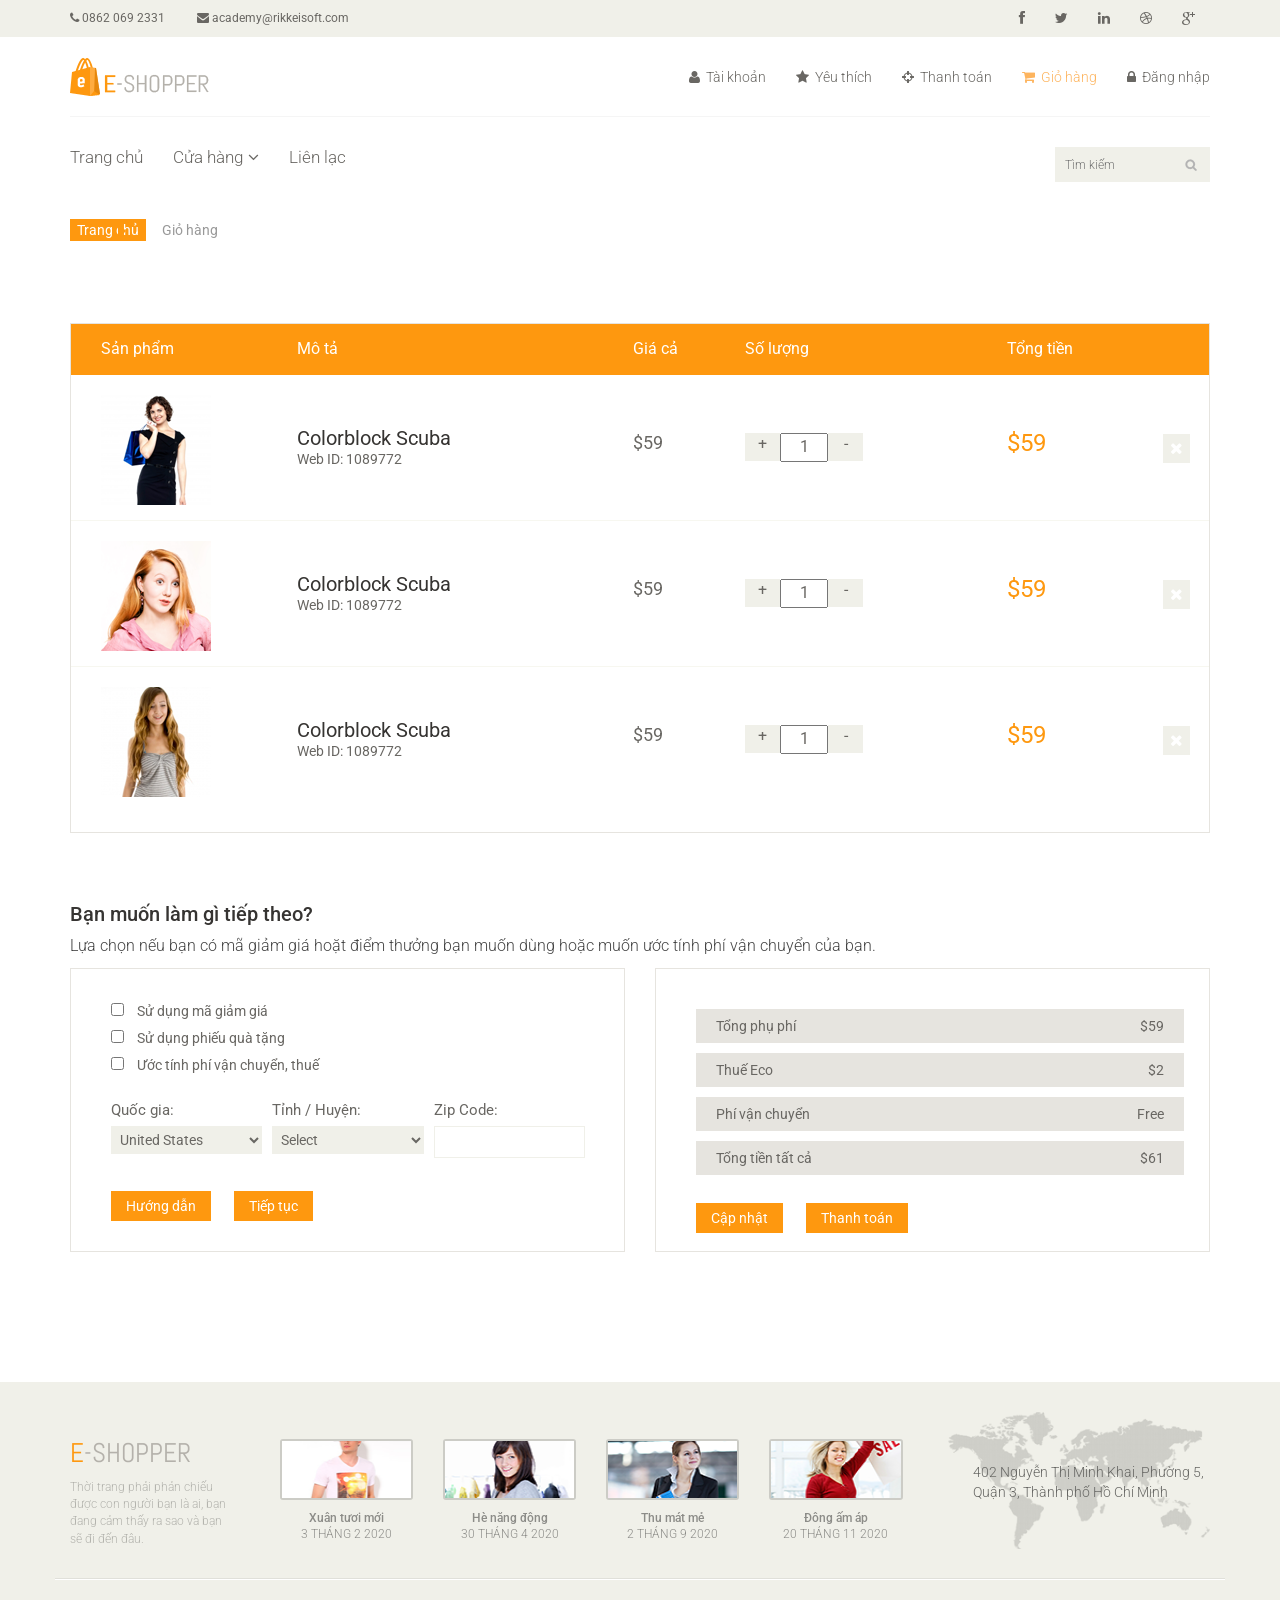
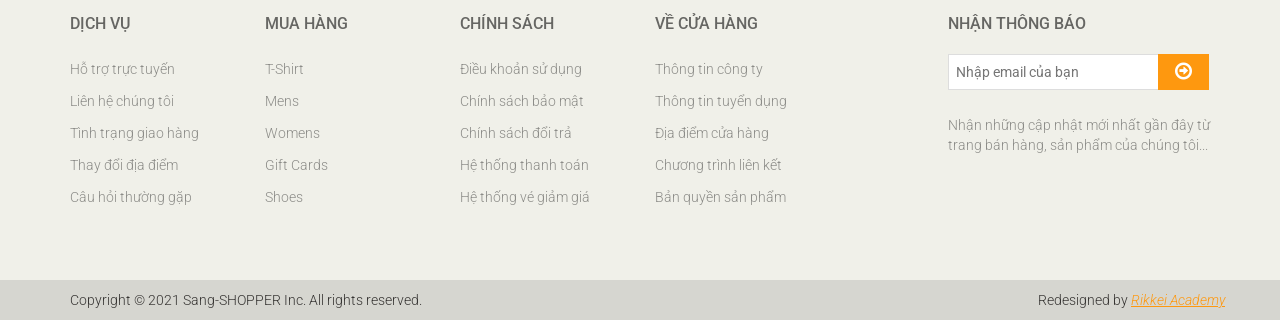
==== commit 7e4cb6db: "fix: fix conflict shop name local" ====
--- a/cart.html
+++ b/cart.html
@@ -1,462 +1,577 @@
-<!DOCTYPE html>
+<!doctype html>
 <html lang="en">
-<head>
-    <meta charset="utf-8">
-    <meta name="viewport" content="width=device-width, initial-scale=1.0">
-    <meta name="description" content="">
-    <meta name="author" content="">
-    <title>Giỏ hàng | RE-Shopper</title>
-    <link href="css/bootstrap.min.css" rel="stylesheet">
-    <link href="css/font-awesome.min.css" rel="stylesheet">
-    <link href="css/prettyPhoto.css" rel="stylesheet">
-    <link href="css/price-range.css" rel="stylesheet">
-    <link href="css/animate.css" rel="stylesheet">
-	<link href="css/main.css" rel="stylesheet">
-	<link href="css/responsive.css" rel="stylesheet">
+  <head>
+    <meta charset="utf-8" />
+    <meta name="viewport" content="width=device-width, initial-scale=1.0" />
+    <meta name="description" content="" />
+    <meta name="author" content="" />
+    <title>Giỏ hàng | Sang-Shopper</title>
+    <link href="css/bootstrap.min.css" rel="stylesheet" />
+    <link href="css/font-awesome.min.css" rel="stylesheet" />
+    <link href="css/prettyPhoto.css" rel="stylesheet" />
+    <link href="css/price-range.css" rel="stylesheet" />
+    <link href="css/animate.css" rel="stylesheet" />
+    <link href="css/main.css" rel="stylesheet" />
+    <link href="css/responsive.css" rel="stylesheet" />
     <!--[if lt IE 9]>
-    <script src="js/html5shiv.js"></script>
-    <script src="js/respond.min.js"></script>
-    <![endif]-->       
-    <link rel="shortcut icon" href="images/ico/favicon.ico">
-    <link rel="apple-touch-icon-precomposed" sizes="144x144" href="images/ico/apple-touch-icon-144-precomposed.png">
-    <link rel="apple-touch-icon-precomposed" sizes="114x114" href="images/ico/apple-touch-icon-114-precomposed.png">
-    <link rel="apple-touch-icon-precomposed" sizes="72x72" href="images/ico/apple-touch-icon-72-precomposed.png">
-    <link rel="apple-touch-icon-precomposed" href="images/ico/apple-touch-icon-57-precomposed.png">
-</head><!--/head-->
-
-<body>
-	<header id="header"><!--header-->
-		<div class="header_top"><!--header_top-->
-			<div class="container">
-				<div class="row">
-					<div class="col-sm-6">
-						<div class="contactinfo">
-							<ul class="nav nav-pills">
-								<li><a href=""><i class="fa fa-phone"></i> 0862 069 2331</a></li>
-								<li><a href=""><i class="fa fa-envelope"></i> academy@rikkeisoft.com</a></li>
-							</ul>
-						</div>
-					</div>
-					<div class="col-sm-6">
-						<div class="social-icons pull-right">
-							<ul class="nav navbar-nav">
-								<li><a href=""><i class="fa fa-facebook"></i></a></li>
-								<li><a href=""><i class="fa fa-twitter"></i></a></li>
-								<li><a href=""><i class="fa fa-linkedin"></i></a></li>
-								<li><a href=""><i class="fa fa-dribbble"></i></a></li>
-								<li><a href=""><i class="fa fa-google-plus"></i></a></li>
-							</ul>
-						</div>
-					</div>
-				</div>
-			</div>
-		</div><!--/header_top-->
-		
-		<div class="header-middle"><!--header-middle-->
-			<div class="container">
-				<div class="row">
-					<div class="col-sm-4">
-						<div class="logo pull-left">
-							<a href="index.html"><img src="images/home/logo.png" alt="" /></a>
-						</div>
-					</div>
-					<div class="col-sm-8">
-						<div class="shop-menu pull-right">
-							<ul class="nav navbar-nav">
-								<li><a href=""><i class="fa fa-user"></i> Tài khoản</a></li>
-								<li><a href=""><i class="fa fa-star"></i> Yêu thích</a></li>
-								<li><a href="checkout.html"><i class="fa fa-crosshairs"></i> Thanh toán</a></li>
-								<li><a href="cart.html" class="active"><i class="fa fa-shopping-cart"></i> Giỏ hàng</a></li>
-								<li><a href="login.html"><i class="fa fa-lock"></i> Đăng nhập</a></li>
-							</ul>
-						</div>
-					</div>
-				</div>
-			</div>
-		</div><!--/header-middle-->
-	
-		<div class="header-bottom"><!--header-bottom-->
-			<div class="container">
-				<div class="row">
-					<div class="col-sm-9">
-						<div class="navbar-header">
-							<button type="button" class="navbar-toggle" data-toggle="collapse" data-target=".navbar-collapse">
-								<span class="sr-only">Toggle navigation</span>
-								<span class="icon-bar"></span>
-								<span class="icon-bar"></span>
-								<span class="icon-bar"></span>
-							</button>
-						</div>
-						<div class="mainmenu pull-left">
-							<ul class="nav navbar-nav collapse navbar-collapse">
-								<li><a href="index.html">Trang chủ</a></li>
-								<li class="dropdown"><a href="#">Cửa hàng<i class="fa fa-angle-down"></i></a>
-                                    <ul role="menu" class="sub-menu">
-                                        <li><a href="shop.html">Sản phẩm gần đây</a></li>
-										<li><a href="product-details.html">Chi tiết sản phẩm</a></li> 
-										<li><a href="checkout.html">Thanh toán</a></li> 
-										<li><a href="cart.html" class="active">Giỏ hàng</a></li> 
-										<li><a href="login.html">Đăng nhập</a></li> 
-                                    </ul>
-                                </li> 
-								<li><a href="contact-us.html">Liên lạc</a></li>
-							</ul>
-						</div>
-					</div>
-					<div class="col-sm-3">
-						<div class="search_box pull-right">
-							<input type="text" placeholder="Tìm kiếm"/>
-						</div>
-					</div>
-				</div>
-			</div>
-		</div><!--/header-bottom-->
-	</header><!--/header-->
-
-	<section id="cart_items">
-		<div class="container">
-			<div class="breadcrumbs">
-				<ol class="breadcrumb">
-				  <li><a href="#">Trang chủ</a></li>
-				  <li class="active">Giỏ hàng</li>
-				</ol>
-			</div>
-			<div class="table-responsive cart_info">
-				<table class="table table-condensed">
-					<thead>
-						<tr class="cart_menu">
-							<td class="image">Sản phẩm</td>
-							<td class="description">Mô tả</td>
-							<td class="price">Giá cả</td>
-							<td class="quantity">Số lượng</td>
-							<td class="total">Tổng tiền</td>
-							<td></td>
-						</tr>
-					</thead>
-					<tbody>
-						<tr>
-							<td class="cart_product">
-								<a href=""><img src="images/cart/one.png" alt=""></a>
-							</td>
-							<td class="cart_description">
-								<h4><a href="">Colorblock Scuba</a></h4>
-								<p>Web ID: 1089772</p>
-							</td>
-							<td class="cart_price">
-								<p>$59</p>
-							</td>
-							<td class="cart_quantity">
-								<div class="cart_quantity_button">
-									<a class="cart_quantity_up" href=""> + </a>
-									<input class="cart_quantity_input" type="text" name="quantity" value="1" autocomplete="off" size="2">
-									<a class="cart_quantity_down" href=""> - </a>
-								</div>
-							</td>
-							<td class="cart_total">
-								<p class="cart_total_price">$59</p>
-							</td>
-							<td class="cart_delete">
-								<a class="cart_quantity_delete" href=""><i class="fa fa-times"></i></a>
-							</td>
-						</tr>
-
-						<tr>
-							<td class="cart_product">
-								<a href=""><img src="images/cart/two.png" alt=""></a>
-							</td>
-							<td class="cart_description">
-								<h4><a href="">Colorblock Scuba</a></h4>
-								<p>Web ID: 1089772</p>
-							</td>
-							<td class="cart_price">
-								<p>$59</p>
-							</td>
-							<td class="cart_quantity">
-								<div class="cart_quantity_button">
-									<a class="cart_quantity_up" href=""> + </a>
-									<input class="cart_quantity_input" type="text" name="quantity" value="1" autocomplete="off" size="2">
-									<a class="cart_quantity_down" href=""> - </a>
-								</div>
-							</td>
-							<td class="cart_total">
-								<p class="cart_total_price">$59</p>
-							</td>
-							<td class="cart_delete">
-								<a class="cart_quantity_delete" href=""><i class="fa fa-times"></i></a>
-							</td>
-						</tr>
-						<tr>
-							<td class="cart_product">
-								<a href=""><img src="images/cart/three.png" alt=""></a>
-							</td>
-							<td class="cart_description">
-								<h4><a href="">Colorblock Scuba</a></h4>
-								<p>Web ID: 1089772</p>
-							</td>
-							<td class="cart_price">
-								<p>$59</p>
-							</td>
-							<td class="cart_quantity">
-								<div class="cart_quantity_button">
-									<a class="cart_quantity_up" href=""> + </a>
-									<input class="cart_quantity_input" type="text" name="quantity" value="1" autocomplete="off" size="2">
-									<a class="cart_quantity_down" href=""> - </a>
-								</div>
-							</td>
-							<td class="cart_total">
-								<p class="cart_total_price">$59</p>
-							</td>
-							<td class="cart_delete">
-								<a class="cart_quantity_delete" href=""><i class="fa fa-times"></i></a>
-							</td>
-						</tr>
-					</tbody>
-				</table>
-			</div>
-		</div>
-	</section> <!--/#cart_items-->
-
-	<section id="do_action">
-		<div class="container">
-			<div class="heading">
-				<h3>Bạn muốn làm gì tiếp theo?</h3> 
-				<p>Lựa chọn nếu bạn có mã giảm giá hoặt điểm thưởng bạn muốn dùng hoặc muốn ước tính phí vận chuyển của bạn.</p>
-			</div>
-			<div class="row">
-				<div class="col-sm-6">
-					<div class="chose_area">
-						<ul class="user_option">
-							<li>
-								<input type="checkbox">
-								<label>Sử dụng mã giảm giá</label>
-							</li>
-							<li>
-								<input type="checkbox">
-								<label>Sử dụng phiếu quà tặng</label>
-							</li>
-							<li>
-								<input type="checkbox">
-								<label>Ước tính phí vận chuyển, thuế</label>
-							</li>
-						</ul>
-						<ul class="user_info">
-							<li class="single_field">
-								<label>Quốc gia:</label>
-								<select>
-									<option>United States</option>
-									<option>Bangladesh</option>
-									<option>UK</option>
-									<option>India</option>
-									<option>Pakistan</option>
-									<option>Ucrane</option>
-									<option>Canada</option>
-									<option>Dubai</option>
-								</select>
-								
-							</li>
-							<li class="single_field">
-								<label>Tỉnh / Huyện:</label>
-								<select>
-									<option>Select</option>
-									<option>Dhaka</option>
-									<option>London</option>
-									<option>Dillih</option>
-									<option>Lahore</option>
-									<option>Alaska</option>
-									<option>Canada</option>
-									<option>Dubai</option>
-								</select>
-							
-							</li>
-							<li class="single_field zip-field">
-								<label>Zip Code:</label>
-								<input type="text">
-							</li>
-						</ul>
-						<a class="btn btn-default update" href="">Hướng dẫn</a>
-						<a class="btn btn-default check_out" href="">Tiếp tục</a>
-					</div>
-				</div>
-				<div class="col-sm-6">
-					<div class="total_area">
-						<ul>
-							<li>Tổng phụ phí <span>$59</span></li>
-							<li>Thuế Eco <span>$2</span></li>
-							<li>Phí vận chuyển <span>Free</span></li>
-							<li>Tổng tiền tất cả <span>$61</span></li>
-						</ul>
-							<a class="btn btn-default update" href="">Cập nhật</a>
-							<a class="btn btn-default check_out" href="">Thanh toán</a>
-					</div>
-				</div>
-			</div>
-		</div>
-	</section><!--/#do_action-->
-
-	<footer id="footer"><!--Footer-->
-		<div class="footer-top">
-			<div class="container">
-				<div class="row">
-					<div class="col-sm-2">
-						<div class="companyinfo">
-							<h2><span>e</span>-shopper</h2>
-							<p>Thời trang phải phản chiếu được con người bạn là ai, bạn đang cảm thấy ra sao và bạn sẽ đi đến đâu.</p>
-						</div>
-					</div>
-					<div class="col-sm-7">
-						<div class="col-sm-3">
-							<div class="video-gallery text-center">
-								<a href="#">
-									<div class="iframe-img">
-										<img src="images/home/iframe1.png" alt="" />
-									</div>
-									<div class="overlay-icon">
-										<i class="fa fa-play-circle-o"></i>
-									</div>
-								</a>
-								<p>Xuân tươi mới</p>
-								<h2>3 Tháng 2 2020</h2>
-							</div>
-						</div>
-						
-						<div class="col-sm-3">
-							<div class="video-gallery text-center">
-								<a href="#">
-									<div class="iframe-img">
-										<img src="images/home/iframe2.png" alt="" />
-									</div>
-									<div class="overlay-icon">
-										<i class="fa fa-play-circle-o"></i>
-									</div>
-								</a>
-								<p>Hè năng động</p>
-								<h2>30 Tháng 4 2020</h2>
-							</div>
-						</div>
-						
-						<div class="col-sm-3">
-							<div class="video-gallery text-center">
-								<a href="#">
-									<div class="iframe-img">
-										<img src="images/home/iframe3.png" alt="" />
-									</div>
-									<div class="overlay-icon">
-										<i class="fa fa-play-circle-o"></i>
-									</div>
-								</a>
-								<p>Thu mát mẻ</p>
-								<h2>2 Tháng 9 2020</h2>
-							</div>
-						</div>
-						
-						<div class="col-sm-3">
-							<div class="video-gallery text-center">
-								<a href="#">
-									<div class="iframe-img">
-										<img src="images/home/iframe4.png" alt="" />
-									</div>
-									<div class="overlay-icon">
-										<i class="fa fa-play-circle-o"></i>
-									</div>
-								</a>
-								<p>Đông ấm áp</p>
-								<h2>20 Tháng 11 2020</h2>
-							</div>
-						</div>
-					</div>
-					<div class="col-sm-3">
-						<div class="address">
-							<img src="images/home/map.png" alt="" />
-							<p>402 Nguyễn Thị Minh Khai, Phường 5, Quận 3, Thành phố Hồ Chí Minh</p>
-						</div>
-					</div>
-				</div>
-			</div>
-		</div>
-		
-		<div class="footer-widget">
-			<div class="container">
-				<div class="row">
-					<div class="col-sm-2">
-						<div class="single-widget">
-							<h2>Dịch vụ</h2>
-							<ul class="nav nav-pills nav-stacked">
-								<li><a href="#">Hỗ trợ trực tuyến</a></li>
-								<li><a href="#">Liên hệ chúng tôi</a></li>
-								<li><a href="#">Tình trạng giao hàng</a></li>
-								<li><a href="#">Thay đổi địa điểm</a></li>
-								<li><a href="#">Câu hỏi thường gặp</a></li>
-							</ul>
-						</div>
-					</div>
-					<div class="col-sm-2">
-						<div class="single-widget">
-							<h2>Mua hàng</h2>
-							<ul class="nav nav-pills nav-stacked">
-								<li><a href="#">T-Shirt</a></li>
-								<li><a href="#">Mens</a></li>
-								<li><a href="#">Womens</a></li>
-								<li><a href="#">Gift Cards</a></li>
-								<li><a href="#">Shoes</a></li>
-							</ul>
-						</div>
-					</div>
-					<div class="col-sm-2">
-						<div class="single-widget">
-							<h2>Chính sách</h2>
-							<ul class="nav nav-pills nav-stacked">
-								<li><a href="#">Điều khoản sử dụng</a></li>
-								<li><a href="#">Chính sách bảo mật</a></li>
-								<li><a href="#">Chính sách đổi trả</a></li>
-								<li><a href="#">Hệ thống thanh toán</a></li>
-								<li><a href="#">Hệ thống vé giảm giá</a></li>
-							</ul>
-						</div>
-					</div>
-					<div class="col-sm-2">
-						<div class="single-widget">
-							<h2>Về cửa hàng</h2>
-							<ul class="nav nav-pills nav-stacked">
-								<li><a href="#">Thông tin công ty</a></li>
-								<li><a href="#">Thông tin tuyển dụng</a></li>
-								<li><a href="#">Địa điểm cửa hàng</a></li>
-								<li><a href="#">Chương trình liên kết</a></li>
-								<li><a href="#">Bản quyền sản phẩm</a></li>
-							</ul>
-						</div>
-					</div>
-					<div class="col-sm-3 col-sm-offset-1">
-						<div class="single-widget">
-							<h2>Nhận thông báo</h2>
-							<form action="#" class="searchform">
-								<input type="text" placeholder="Nhập email của bạn" />
-								<button type="submit" class="btn btn-default"><i class="fa fa-arrow-circle-o-right"></i></button>
-								<p>Nhận những cập nhật mới nhất gần đây từ <br />trang bán hàng, sản phẩm của chúng tôi...</p>
-							</form>
-						</div>
-					</div>
-					
-				</div>
-			</div>
-		</div>
-		
-		<div class="footer-bottom">
-			<div class="container">
-				<div class="row">
-					<p class="pull-left">Copyright © 2021 RE-SHOPPER Inc. All rights reserved.</p>
-					<p class="pull-right">Redesigned by <span><a target="_blank" href="https://www.facebook.com/rikkeiacademy.vn">Rikkei Academy</a></span></p>
-				</div>
-			</div>
-		</div>
-		
-	</footer><!--/Footer-->
-	
-
+      <script src="js/html5shiv.js"></script>
+      <script src="js/respond.min.js"></script>
+    <![endif]-->
+    <link rel="shortcut icon" href="images/ico/favicon.ico" />
+    <link
+      rel="apple-touch-icon-precomposed"
+      sizes="144x144"
+      href="images/ico/apple-touch-icon-144-precomposed.png"
+    />
+    <link
+      rel="apple-touch-icon-precomposed"
+      sizes="114x114"
+      href="images/ico/apple-touch-icon-114-precomposed.png"
+    />
+    <link
+      rel="apple-touch-icon-precomposed"
+      sizes="72x72"
+      href="images/ico/apple-touch-icon-72-precomposed.png"
+    />
+    <link
+      rel="apple-touch-icon-precomposed"
+      href="images/ico/apple-touch-icon-57-precomposed.png"
+    /></head
+  ><!--/head-->
+
+  <body>
+    <header id="header">
+      <!--header-->
+      <div class="header_top">
+        <!--header_top-->
+        <div class="container">
+          <div class="row">
+            <div class="col-sm-6">
+              <div class="contactinfo">
+                <ul class="nav nav-pills">
+                  <li>
+                    <a href=""><i class="fa fa-phone"></i> 0862 069 2331</a>
+                  </li>
+                  <li>
+                    <a href=""
+                      ><i class="fa fa-envelope"></i> academy@rikkeisoft.com</a
+                    >
+                  </li>
+                </ul>
+              </div>
+            </div>
+            <div class="col-sm-6">
+              <div class="social-icons pull-right">
+                <ul class="nav navbar-nav">
+                  <li>
+                    <a href=""><i class="fa fa-facebook"></i></a>
+                  </li>
+                  <li>
+                    <a href=""><i class="fa fa-twitter"></i></a>
+                  </li>
+                  <li>
+                    <a href=""><i class="fa fa-linkedin"></i></a>
+                  </li>
+                  <li>
+                    <a href=""><i class="fa fa-dribbble"></i></a>
+                  </li>
+                  <li>
+                    <a href=""><i class="fa fa-google-plus"></i></a>
+                  </li>
+                </ul>
+              </div>
+            </div>
+          </div>
+        </div>
+      </div>
+      <!--/header_top-->
+
+      <div class="header-middle">
+        <!--header-middle-->
+        <div class="container">
+          <div class="row">
+            <div class="col-sm-4">
+              <div class="logo pull-left">
+                <a href="index.html"
+                  ><img src="images/home/logo.png" alt=""
+                /></a>
+              </div>
+            </div>
+            <div class="col-sm-8">
+              <div class="shop-menu pull-right">
+                <ul class="nav navbar-nav">
+                  <li>
+                    <a href=""><i class="fa fa-user"></i> Tài khoản</a>
+                  </li>
+                  <li>
+                    <a href=""><i class="fa fa-star"></i> Yêu thích</a>
+                  </li>
+                  <li>
+                    <a href="checkout.html"
+                      ><i class="fa fa-crosshairs"></i> Thanh toán</a
+                    >
+                  </li>
+                  <li>
+                    <a href="cart.html" class="active"
+                      ><i class="fa fa-shopping-cart"></i> Giỏ hàng</a
+                    >
+                  </li>
+                  <li>
+                    <a href="login.html"
+                      ><i class="fa fa-lock"></i> Đăng nhập</a
+                    >
+                  </li>
+                </ul>
+              </div>
+            </div>
+          </div>
+        </div>
+      </div>
+      <!--/header-middle-->
+
+      <div class="header-bottom">
+        <!--header-bottom-->
+        <div class="container">
+          <div class="row">
+            <div class="col-sm-9">
+              <div class="navbar-header">
+                <button
+                  type="button"
+                  class="navbar-toggle"
+                  data-toggle="collapse"
+                  data-target=".navbar-collapse"
+                >
+                  <span class="sr-only">Toggle navigation</span>
+                  <span class="icon-bar"></span>
+                  <span class="icon-bar"></span>
+                  <span class="icon-bar"></span>
+                </button>
+              </div>
+              <div class="mainmenu pull-left">
+                <ul class="nav navbar-nav collapse navbar-collapse">
+                  <li><a href="index.html">Trang chủ</a></li>
+                  <li class="dropdown">
+                    <a href="#">Cửa hàng<i class="fa fa-angle-down"></i></a>
+                    <ul role="menu" class="sub-menu">
+                      <li><a href="shop.html">Sản phẩm gần đây</a></li>
+                      <li>
+                        <a href="product-details.html">Chi tiết sản phẩm</a>
+                      </li>
+                      <li><a href="checkout.html">Thanh toán</a></li>
+                      <li><a href="cart.html" class="active">Giỏ hàng</a></li>
+                      <li><a href="login.html">Đăng nhập</a></li>
+                    </ul>
+                  </li>
+                  <li><a href="contact-us.html">Liên lạc</a></li>
+                </ul>
+              </div>
+            </div>
+            <div class="col-sm-3">
+              <div class="search_box pull-right">
+                <input type="text" placeholder="Tìm kiếm" />
+              </div>
+            </div>
+          </div>
+        </div>
+      </div>
+      <!--/header-bottom-->
+    </header>
+    <!--/header-->
+
+    <section id="cart_items">
+      <div class="container">
+        <div class="breadcrumbs">
+          <ol class="breadcrumb">
+            <li><a href="#">Trang chủ</a></li>
+            <li class="active">Giỏ hàng</li>
+          </ol>
+        </div>
+        <div class="table-responsive cart_info">
+          <table class="table table-condensed">
+            <thead>
+              <tr class="cart_menu">
+                <td class="image">Sản phẩm</td>
+                <td class="description">Mô tả</td>
+                <td class="price">Giá cả</td>
+                <td class="quantity">Số lượng</td>
+                <td class="total">Tổng tiền</td>
+                <td></td>
+              </tr>
+            </thead>
+            <tbody>
+              <tr>
+                <td class="cart_product">
+                  <a href=""><img src="images/cart/one.png" alt="" /></a>
+                </td>
+                <td class="cart_description">
+                  <h4><a href="">Colorblock Scuba</a></h4>
+                  <p>Web ID: 1089772</p>
+                </td>
+                <td class="cart_price">
+                  <p>$59</p>
+                </td>
+                <td class="cart_quantity">
+                  <div class="cart_quantity_button">
+                    <a class="cart_quantity_up" href=""> + </a>
+                    <input
+                      class="cart_quantity_input"
+                      type="text"
+                      name="quantity"
+                      value="1"
+                      autocomplete="off"
+                      size="2"
+                    />
+                    <a class="cart_quantity_down" href=""> - </a>
+                  </div>
+                </td>
+                <td class="cart_total">
+                  <p class="cart_total_price">$59</p>
+                </td>
+                <td class="cart_delete">
+                  <a class="cart_quantity_delete" href=""
+                    ><i class="fa fa-times"></i
+                  ></a>
+                </td>
+              </tr>
+
+              <tr>
+                <td class="cart_product">
+                  <a href=""><img src="images/cart/two.png" alt="" /></a>
+                </td>
+                <td class="cart_description">
+                  <h4><a href="">Colorblock Scuba</a></h4>
+                  <p>Web ID: 1089772</p>
+                </td>
+                <td class="cart_price">
+                  <p>$59</p>
+                </td>
+                <td class="cart_quantity">
+                  <div class="cart_quantity_button">
+                    <a class="cart_quantity_up" href=""> + </a>
+                    <input
+                      class="cart_quantity_input"
+                      type="text"
+                      name="quantity"
+                      value="1"
+                      autocomplete="off"
+                      size="2"
+                    />
+                    <a class="cart_quantity_down" href=""> - </a>
+                  </div>
+                </td>
+                <td class="cart_total">
+                  <p class="cart_total_price">$59</p>
+                </td>
+                <td class="cart_delete">
+                  <a class="cart_quantity_delete" href=""
+                    ><i class="fa fa-times"></i
+                  ></a>
+                </td>
+              </tr>
+              <tr>
+                <td class="cart_product">
+                  <a href=""><img src="images/cart/three.png" alt="" /></a>
+                </td>
+                <td class="cart_description">
+                  <h4><a href="">Colorblock Scuba</a></h4>
+                  <p>Web ID: 1089772</p>
+                </td>
+                <td class="cart_price">
+                  <p>$59</p>
+                </td>
+                <td class="cart_quantity">
+                  <div class="cart_quantity_button">
+                    <a class="cart_quantity_up" href=""> + </a>
+                    <input
+                      class="cart_quantity_input"
+                      type="text"
+                      name="quantity"
+                      value="1"
+                      autocomplete="off"
+                      size="2"
+                    />
+                    <a class="cart_quantity_down" href=""> - </a>
+                  </div>
+                </td>
+                <td class="cart_total">
+                  <p class="cart_total_price">$59</p>
+                </td>
+                <td class="cart_delete">
+                  <a class="cart_quantity_delete" href=""
+                    ><i class="fa fa-times"></i
+                  ></a>
+                </td>
+              </tr>
+            </tbody>
+          </table>
+        </div>
+      </div>
+    </section>
+    <!--/#cart_items-->
+
+    <section id="do_action">
+      <div class="container">
+        <div class="heading">
+          <h3>Bạn muốn làm gì tiếp theo?</h3>
+          <p>
+            Lựa chọn nếu bạn có mã giảm giá hoặt điểm thưởng bạn muốn dùng hoặc
+            muốn ước tính phí vận chuyển của bạn.
+          </p>
+        </div>
+        <div class="row">
+          <div class="col-sm-6">
+            <div class="chose_area">
+              <ul class="user_option">
+                <li>
+                  <input type="checkbox" />
+                  <label>Sử dụng mã giảm giá</label>
+                </li>
+                <li>
+                  <input type="checkbox" />
+                  <label>Sử dụng phiếu quà tặng</label>
+                </li>
+                <li>
+                  <input type="checkbox" />
+                  <label>Ước tính phí vận chuyển, thuế</label>
+                </li>
+              </ul>
+              <ul class="user_info">
+                <li class="single_field">
+                  <label>Quốc gia:</label>
+                  <select>
+                    <option>United States</option>
+                    <option>Bangladesh</option>
+                    <option>UK</option>
+                    <option>India</option>
+                    <option>Pakistan</option>
+                    <option>Ucrane</option>
+                    <option>Canada</option>
+                    <option>Dubai</option>
+                  </select>
+                </li>
+                <li class="single_field">
+                  <label>Tỉnh / Huyện:</label>
+                  <select>
+                    <option>Select</option>
+                    <option>Dhaka</option>
+                    <option>London</option>
+                    <option>Dillih</option>
+                    <option>Lahore</option>
+                    <option>Alaska</option>
+                    <option>Canada</option>
+                    <option>Dubai</option>
+                  </select>
+                </li>
+                <li class="single_field zip-field">
+                  <label>Zip Code:</label>
+                  <input type="text" />
+                </li>
+              </ul>
+              <a class="btn btn-default update" href="">Hướng dẫn</a>
+              <a class="btn btn-default check_out" href="">Tiếp tục</a>
+            </div>
+          </div>
+          <div class="col-sm-6">
+            <div class="total_area">
+              <ul>
+                <li>Tổng phụ phí <span>$59</span></li>
+                <li>Thuế Eco <span>$2</span></li>
+                <li>Phí vận chuyển <span>Free</span></li>
+                <li>Tổng tiền tất cả <span>$61</span></li>
+              </ul>
+              <a class="btn btn-default update" href="">Cập nhật</a>
+              <a class="btn btn-default check_out" href="">Thanh toán</a>
+            </div>
+          </div>
+        </div>
+      </div>
+    </section>
+    <!--/#do_action-->
+
+    <footer id="footer">
+      <!--Footer-->
+      <div class="footer-top">
+        <div class="container">
+          <div class="row">
+            <div class="col-sm-2">
+              <div class="companyinfo">
+                <h2><span>e</span>-shopper</h2>
+                <p>
+                  Thời trang phải phản chiếu được con người bạn là ai, bạn đang
+                  cảm thấy ra sao và bạn sẽ đi đến đâu.
+                </p>
+              </div>
+            </div>
+            <div class="col-sm-7">
+              <div class="col-sm-3">
+                <div class="video-gallery text-center">
+                  <a href="#">
+                    <div class="iframe-img">
+                      <img src="images/home/iframe1.png" alt="" />
+                    </div>
+                    <div class="overlay-icon">
+                      <i class="fa fa-play-circle-o"></i>
+                    </div>
+                  </a>
+                  <p>Xuân tươi mới</p>
+                  <h2>3 Tháng 2 2020</h2>
+                </div>
+              </div>
+
+              <div class="col-sm-3">
+                <div class="video-gallery text-center">
+                  <a href="#">
+                    <div class="iframe-img">
+                      <img src="images/home/iframe2.png" alt="" />
+                    </div>
+                    <div class="overlay-icon">
+                      <i class="fa fa-play-circle-o"></i>
+                    </div>
+                  </a>
+                  <p>Hè năng động</p>
+                  <h2>30 Tháng 4 2020</h2>
+                </div>
+              </div>
+
+              <div class="col-sm-3">
+                <div class="video-gallery text-center">
+                  <a href="#">
+                    <div class="iframe-img">
+                      <img src="images/home/iframe3.png" alt="" />
+                    </div>
+                    <div class="overlay-icon">
+                      <i class="fa fa-play-circle-o"></i>
+                    </div>
+                  </a>
+                  <p>Thu mát mẻ</p>
+                  <h2>2 Tháng 9 2020</h2>
+                </div>
+              </div>
+
+              <div class="col-sm-3">
+                <div class="video-gallery text-center">
+                  <a href="#">
+                    <div class="iframe-img">
+                      <img src="images/home/iframe4.png" alt="" />
+                    </div>
+                    <div class="overlay-icon">
+                      <i class="fa fa-play-circle-o"></i>
+                    </div>
+                  </a>
+                  <p>Đông ấm áp</p>
+                  <h2>20 Tháng 11 2020</h2>
+                </div>
+              </div>
+            </div>
+            <div class="col-sm-3">
+              <div class="address">
+                <img src="images/home/map.png" alt="" />
+                <p>
+                  402 Nguyễn Thị Minh Khai, Phường 5, Quận 3, Thành phố Hồ Chí
+                  Minh
+                </p>
+              </div>
+            </div>
+          </div>
+        </div>
+      </div>
+
+      <div class="footer-widget">
+        <div class="container">
+          <div class="row">
+            <div class="col-sm-2">
+              <div class="single-widget">
+                <h2>Dịch vụ</h2>
+                <ul class="nav nav-pills nav-stacked">
+                  <li><a href="#">Hỗ trợ trực tuyến</a></li>
+                  <li><a href="#">Liên hệ chúng tôi</a></li>
+                  <li><a href="#">Tình trạng giao hàng</a></li>
+                  <li><a href="#">Thay đổi địa điểm</a></li>
+                  <li><a href="#">Câu hỏi thường gặp</a></li>
+                </ul>
+              </div>
+            </div>
+            <div class="col-sm-2">
+              <div class="single-widget">
+                <h2>Mua hàng</h2>
+                <ul class="nav nav-pills nav-stacked">
+                  <li><a href="#">T-Shirt</a></li>
+                  <li><a href="#">Mens</a></li>
+                  <li><a href="#">Womens</a></li>
+                  <li><a href="#">Gift Cards</a></li>
+                  <li><a href="#">Shoes</a></li>
+                </ul>
+              </div>
+            </div>
+            <div class="col-sm-2">
+              <div class="single-widget">
+                <h2>Chính sách</h2>
+                <ul class="nav nav-pills nav-stacked">
+                  <li><a href="#">Điều khoản sử dụng</a></li>
+                  <li><a href="#">Chính sách bảo mật</a></li>
+                  <li><a href="#">Chính sách đổi trả</a></li>
+                  <li><a href="#">Hệ thống thanh toán</a></li>
+                  <li><a href="#">Hệ thống vé giảm giá</a></li>
+                </ul>
+              </div>
+            </div>
+            <div class="col-sm-2">
+              <div class="single-widget">
+                <h2>Về cửa hàng</h2>
+                <ul class="nav nav-pills nav-stacked">
+                  <li><a href="#">Thông tin công ty</a></li>
+                  <li><a href="#">Thông tin tuyển dụng</a></li>
+                  <li><a href="#">Địa điểm cửa hàng</a></li>
+                  <li><a href="#">Chương trình liên kết</a></li>
+                  <li><a href="#">Bản quyền sản phẩm</a></li>
+                </ul>
+              </div>
+            </div>
+            <div class="col-sm-3 col-sm-offset-1">
+              <div class="single-widget">
+                <h2>Nhận thông báo</h2>
+                <form action="#" class="searchform">
+                  <input type="text" placeholder="Nhập email của bạn" />
+                  <button type="submit" class="btn btn-default">
+                    <i class="fa fa-arrow-circle-o-right"></i>
+                  </button>
+                  <p>
+                    Nhận những cập nhật mới nhất gần đây từ <br />trang bán
+                    hàng, sản phẩm của chúng tôi...
+                  </p>
+                </form>
+              </div>
+            </div>
+          </div>
+        </div>
+      </div>
+
+      <div class="footer-bottom">
+        <div class="container">
+          <div class="row">
+            <p class="pull-left">
+              Copyright © 2021 Sang-SHOPPER Inc. All rights reserved.
+            </p>
+            <p class="pull-right">
+              Redesigned by
+              <span
+                ><a
+                  target="_blank"
+                  href="https://www.facebook.com/rikkeiacademy.vn"
+                  >Rikkei Academy</a
+                ></span
+              >
+            </p>
+          </div>
+        </div>
+      </div>
+    </footer>
+    <!--/Footer-->
 
     <script src="js/jquery.js"></script>
-	<script src="js/bootstrap.min.js"></script>
-	<script src="js/jquery.scrollUp.min.js"></script>
+    <script src="js/bootstrap.min.js"></script>
+    <script src="js/jquery.scrollUp.min.js"></script>
     <script src="js/jquery.prettyPhoto.js"></script>
     <script src="js/main.js"></script>
-</body>
-</html>+  </body>
+</html>
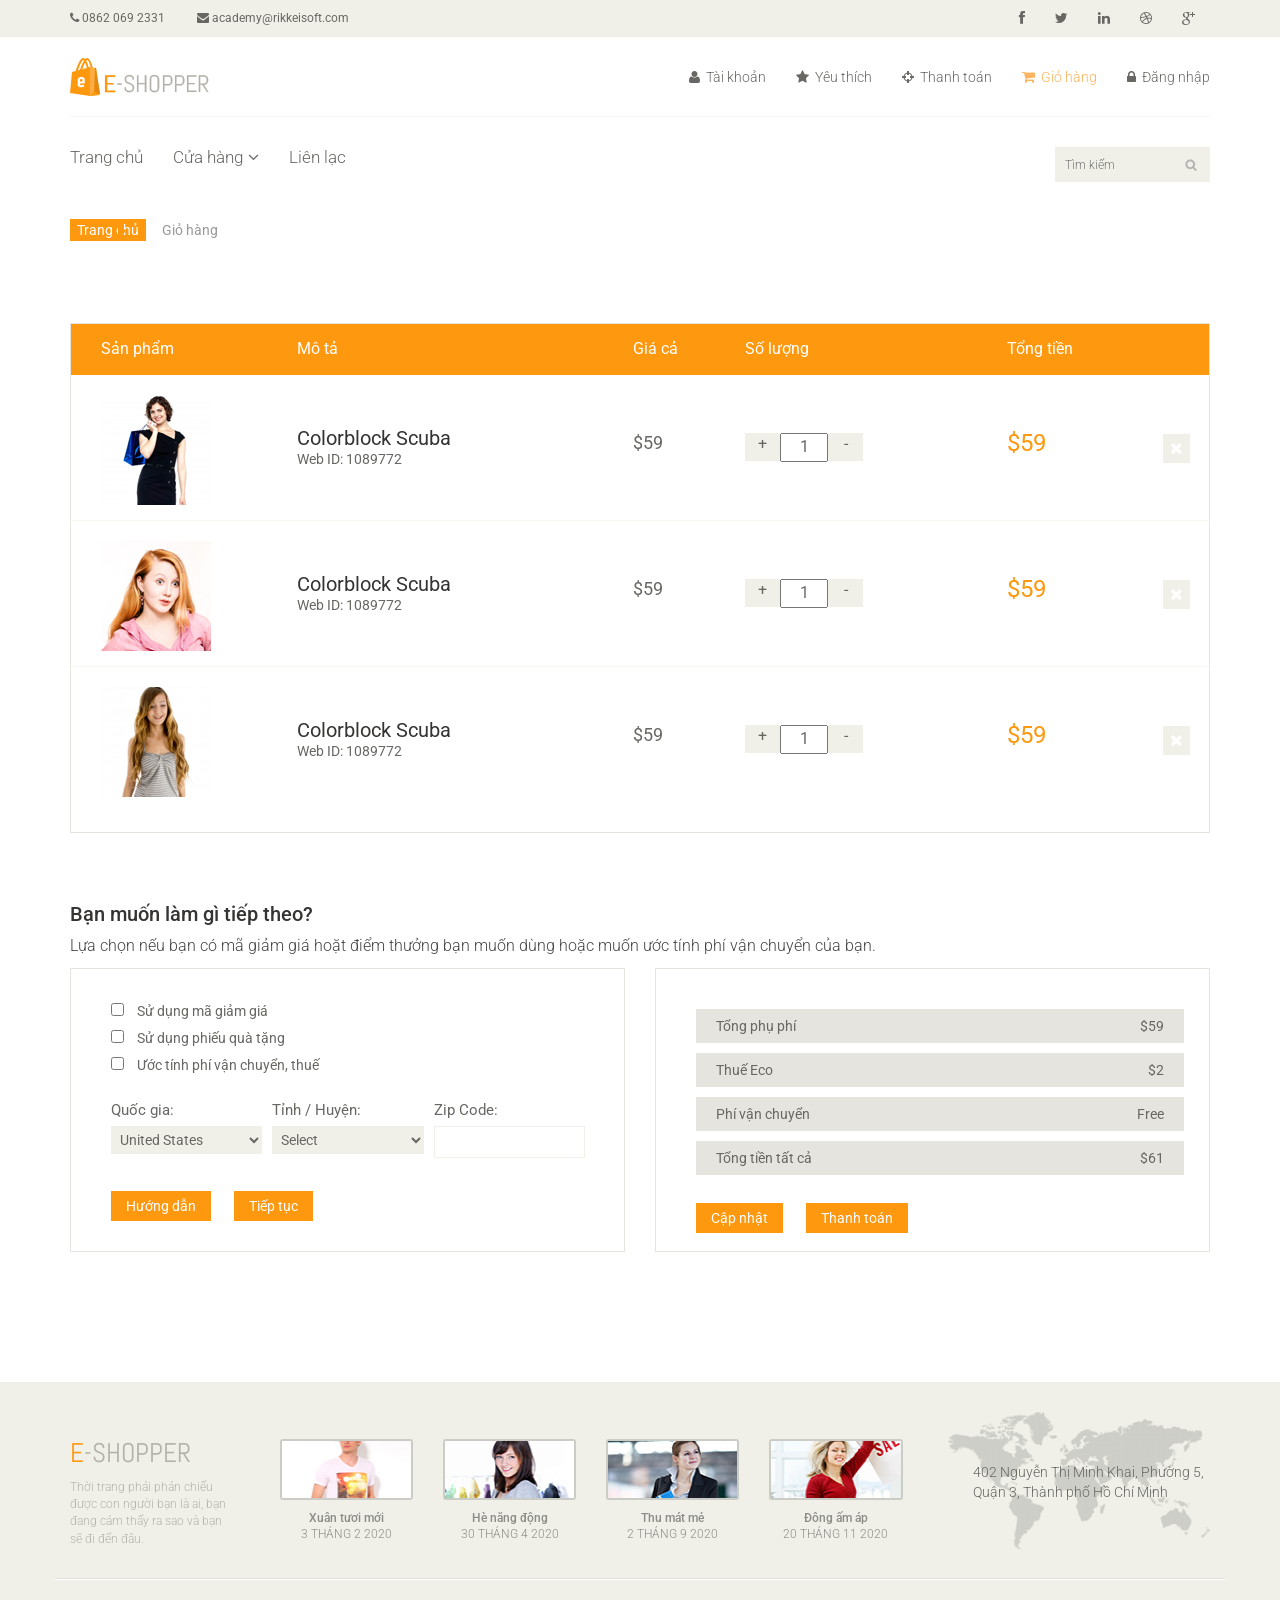
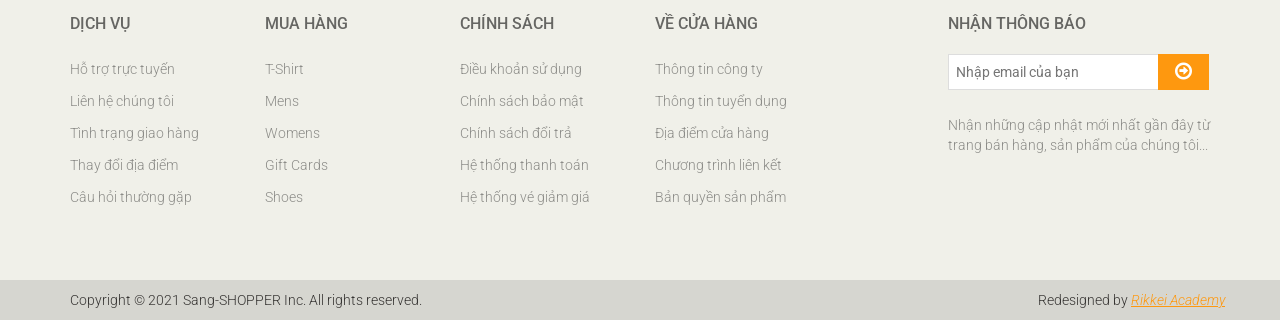
==== commit ff5a00a4: "fix: fix conflict shop name second times" ====
--- a/cart.html
+++ b/cart.html
@@ -1,4 +1,4 @@
-<!doctype html>
+<!DOCTYPE html>
 <html lang="en">
   <head>
     <meta charset="utf-8" />
@@ -8,14 +8,13 @@
     <title>Giỏ hàng | Sang-Shopper</title>
     <link href="css/bootstrap.min.css" rel="stylesheet" />
     <link href="css/font-awesome.min.css" rel="stylesheet" />
-    <link href="css/prettyPhoto.css" rel="stylesheet" />
     <link href="css/price-range.css" rel="stylesheet" />
     <link href="css/animate.css" rel="stylesheet" />
     <link href="css/main.css" rel="stylesheet" />
     <link href="css/responsive.css" rel="stylesheet" />
     <!--[if lt IE 9]>
       <script src="js/html5shiv.js"></script>
-      <script src="js/respond.min.js"></script>
+      <script src="js/responsive.min.js"></script>
     <![endif]-->
     <link rel="shortcut icon" href="images/ico/favicon.ico" />
     <link
@@ -64,19 +63,29 @@
               <div class="social-icons pull-right">
                 <ul class="nav navbar-nav">
                   <li>
-                    <a href=""><i class="fa fa-facebook"></i></a>
-                  </li>
-                  <li>
-                    <a href=""><i class="fa fa-twitter"></i></a>
-                  </li>
-                  <li>
-                    <a href=""><i class="fa fa-linkedin"></i></a>
-                  </li>
-                  <li>
-                    <a href=""><i class="fa fa-dribbble"></i></a>
-                  </li>
-                  <li>
-                    <a href=""><i class="fa fa-google-plus"></i></a>
+                    <a href="https://www.facebook.com/rikkeiacademy.vn"
+                      ><i class="fa fa-facebook"></i
+                    ></a>
+                  </li>
+                  <li>
+                    <a href="https://twitter.com/rikkeiacademy"
+                      ><i class="fa fa-twitter"></i
+                    ></a>
+                  </li>
+                  <li>
+                    <a href="https://www.linkedin.com/school/rikkei-academy/"
+                      ><i class="fa fa-linkedin"></i
+                    ></a>
+                  </li>
+                  <li>
+                    <a href="https://dribbble.com/rikkeiacademy"
+                      ><i class="fa fa-dribbble"></i
+                    ></a>
+                  </li>
+                  <li>
+                    <a href="https://plus.google.com/118374793550180224602"
+                      ><i class="fa fa-google-plus"></i
+                    ></a>
                   </li>
                 </ul>
               </div>
@@ -182,7 +191,7 @@
       <div class="container">
         <div class="breadcrumbs">
           <ol class="breadcrumb">
-            <li><a href="#">Trang chủ</a></li>
+            <li><a href="index.html">Trang chủ</a></li>
             <li class="active">Giỏ hàng</li>
           </ol>
         </div>
@@ -573,5 +582,5 @@
     <script src="js/jquery.scrollUp.min.js"></script>
     <script src="js/jquery.prettyPhoto.js"></script>
     <script src="js/main.js"></script>
-  </body>
-</html>
+</body>
+</html>
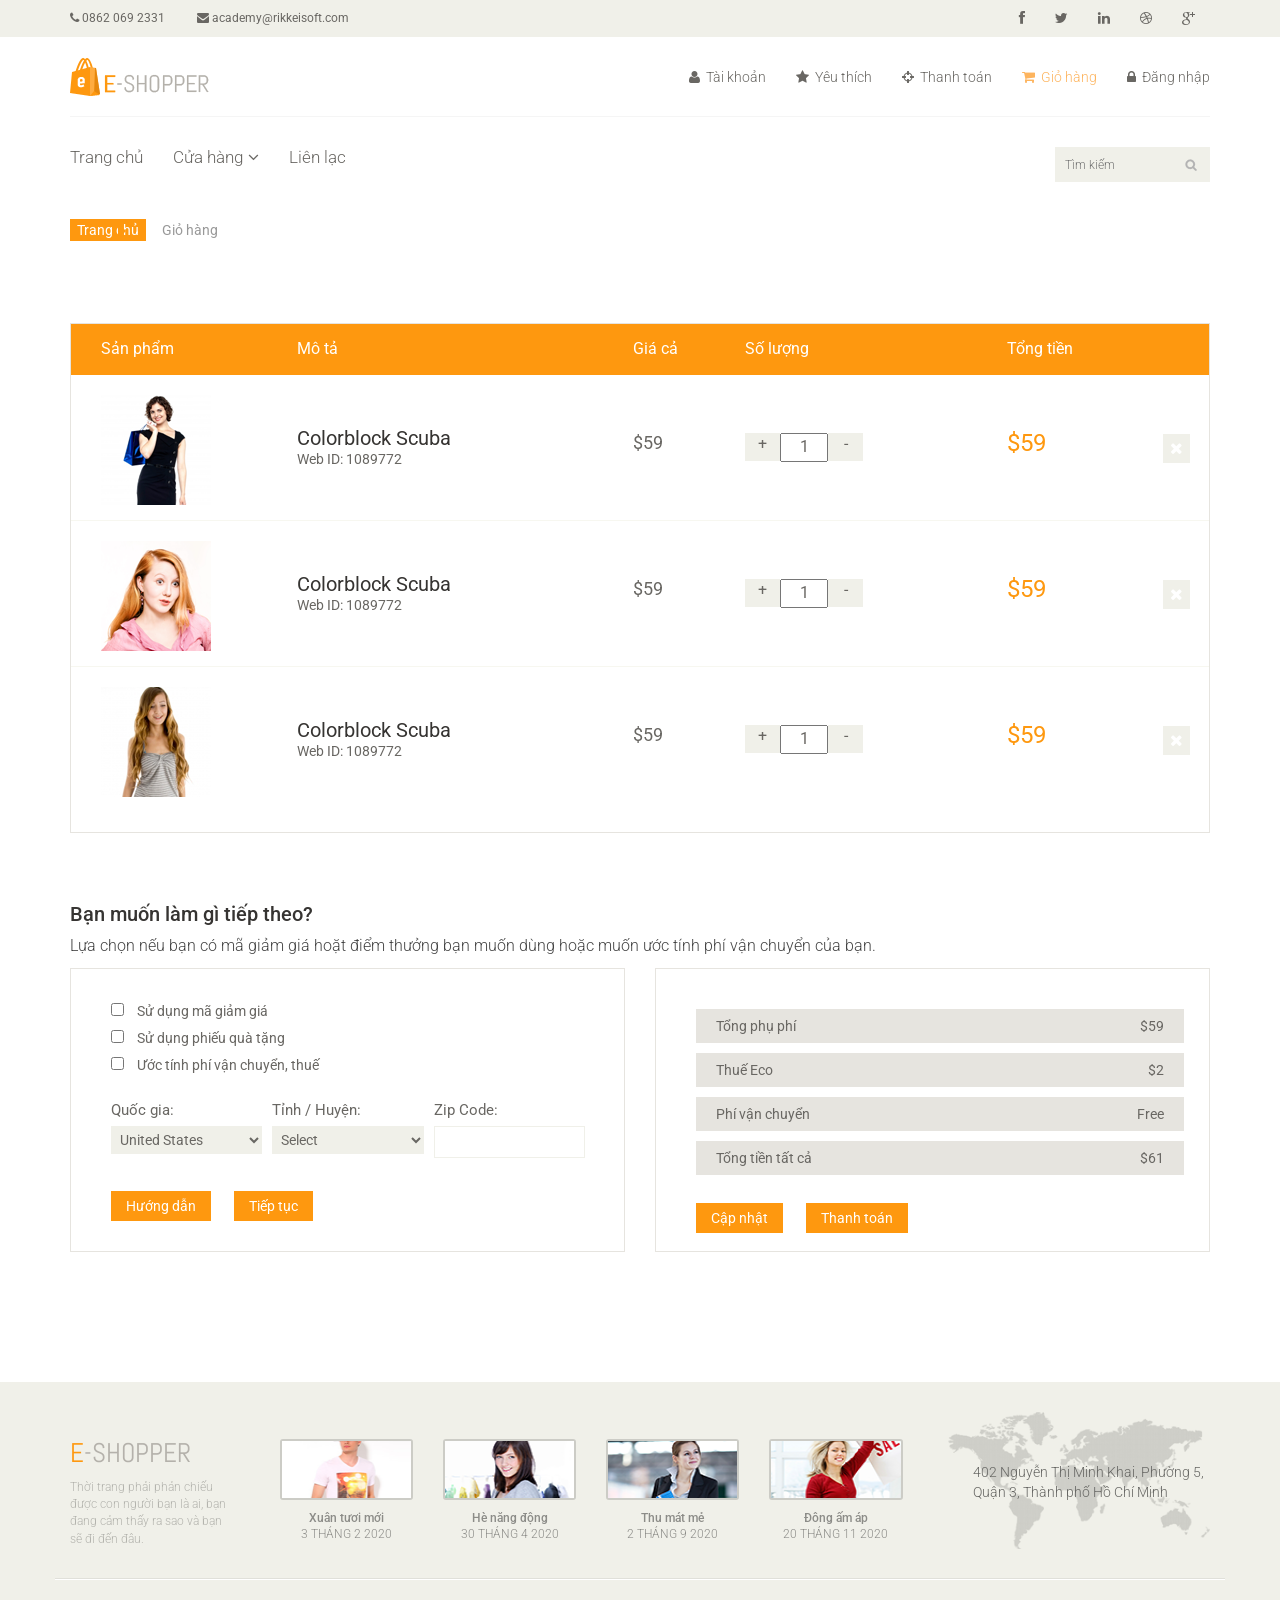
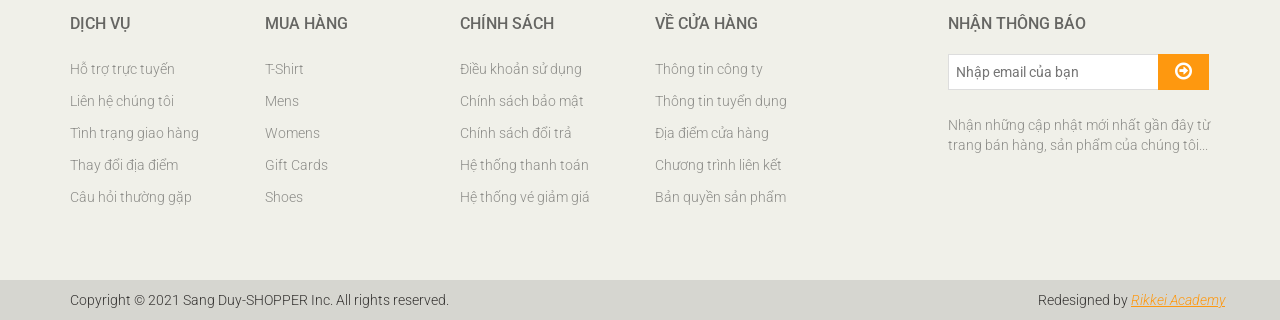
==== commit 503d78f3: "update shop name second times" ====
--- a/cart.html
+++ b/cart.html
@@ -1,11 +1,11 @@
-<!DOCTYPE html>
+<!doctype html>
 <html lang="en">
   <head>
     <meta charset="utf-8" />
     <meta name="viewport" content="width=device-width, initial-scale=1.0" />
     <meta name="description" content="" />
     <meta name="author" content="" />
-    <title>Giỏ hàng | Sang-Shopper</title>
+    <title>Giỏ hàng | Sang Duy-Shopper</title>
     <link href="css/bootstrap.min.css" rel="stylesheet" />
     <link href="css/font-awesome.min.css" rel="stylesheet" />
     <link href="css/price-range.css" rel="stylesheet" />
@@ -559,7 +559,7 @@
         <div class="container">
           <div class="row">
             <p class="pull-left">
-              Copyright © 2021 Sang-SHOPPER Inc. All rights reserved.
+              Copyright © 2021 Sang Duy-SHOPPER Inc. All rights reserved.
             </p>
             <p class="pull-right">
               Redesigned by
@@ -582,5 +582,5 @@
     <script src="js/jquery.scrollUp.min.js"></script>
     <script src="js/jquery.prettyPhoto.js"></script>
     <script src="js/main.js"></script>
-</body>
-</html>+  </body>
+</html>
